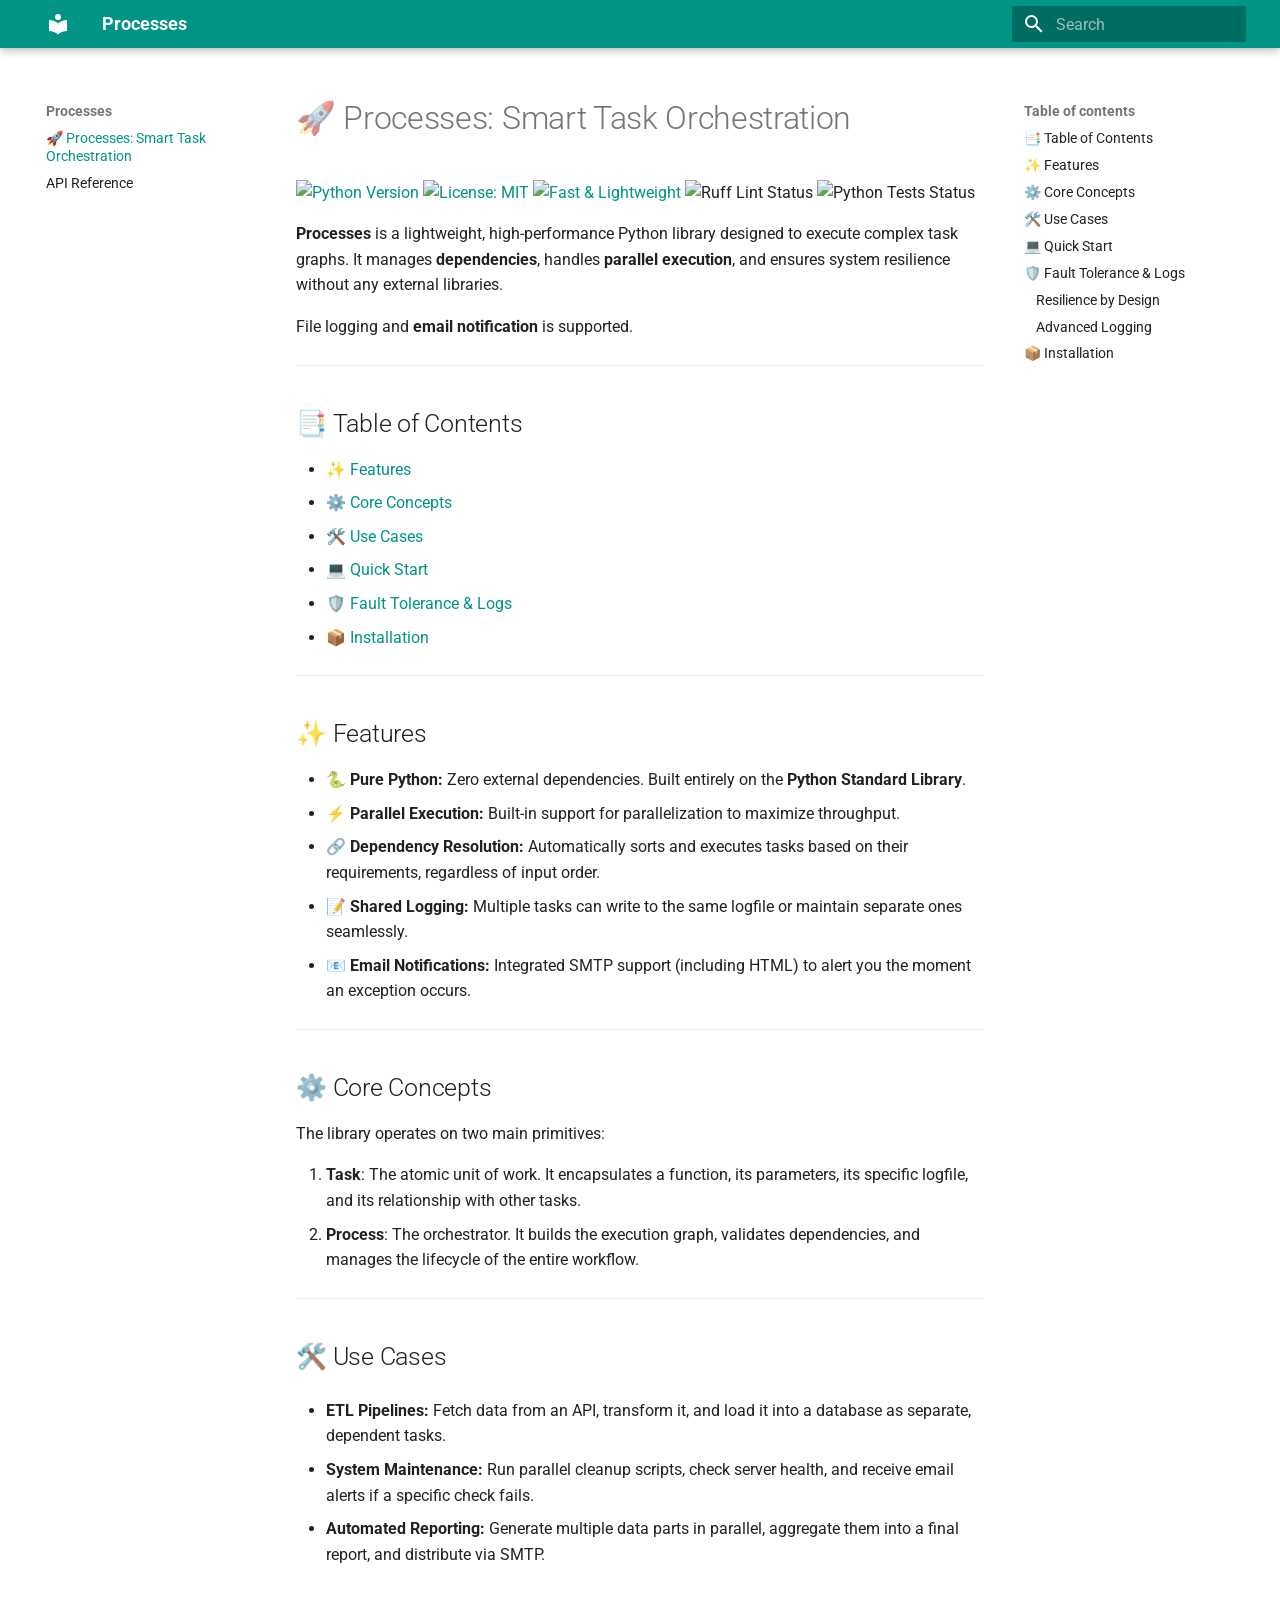
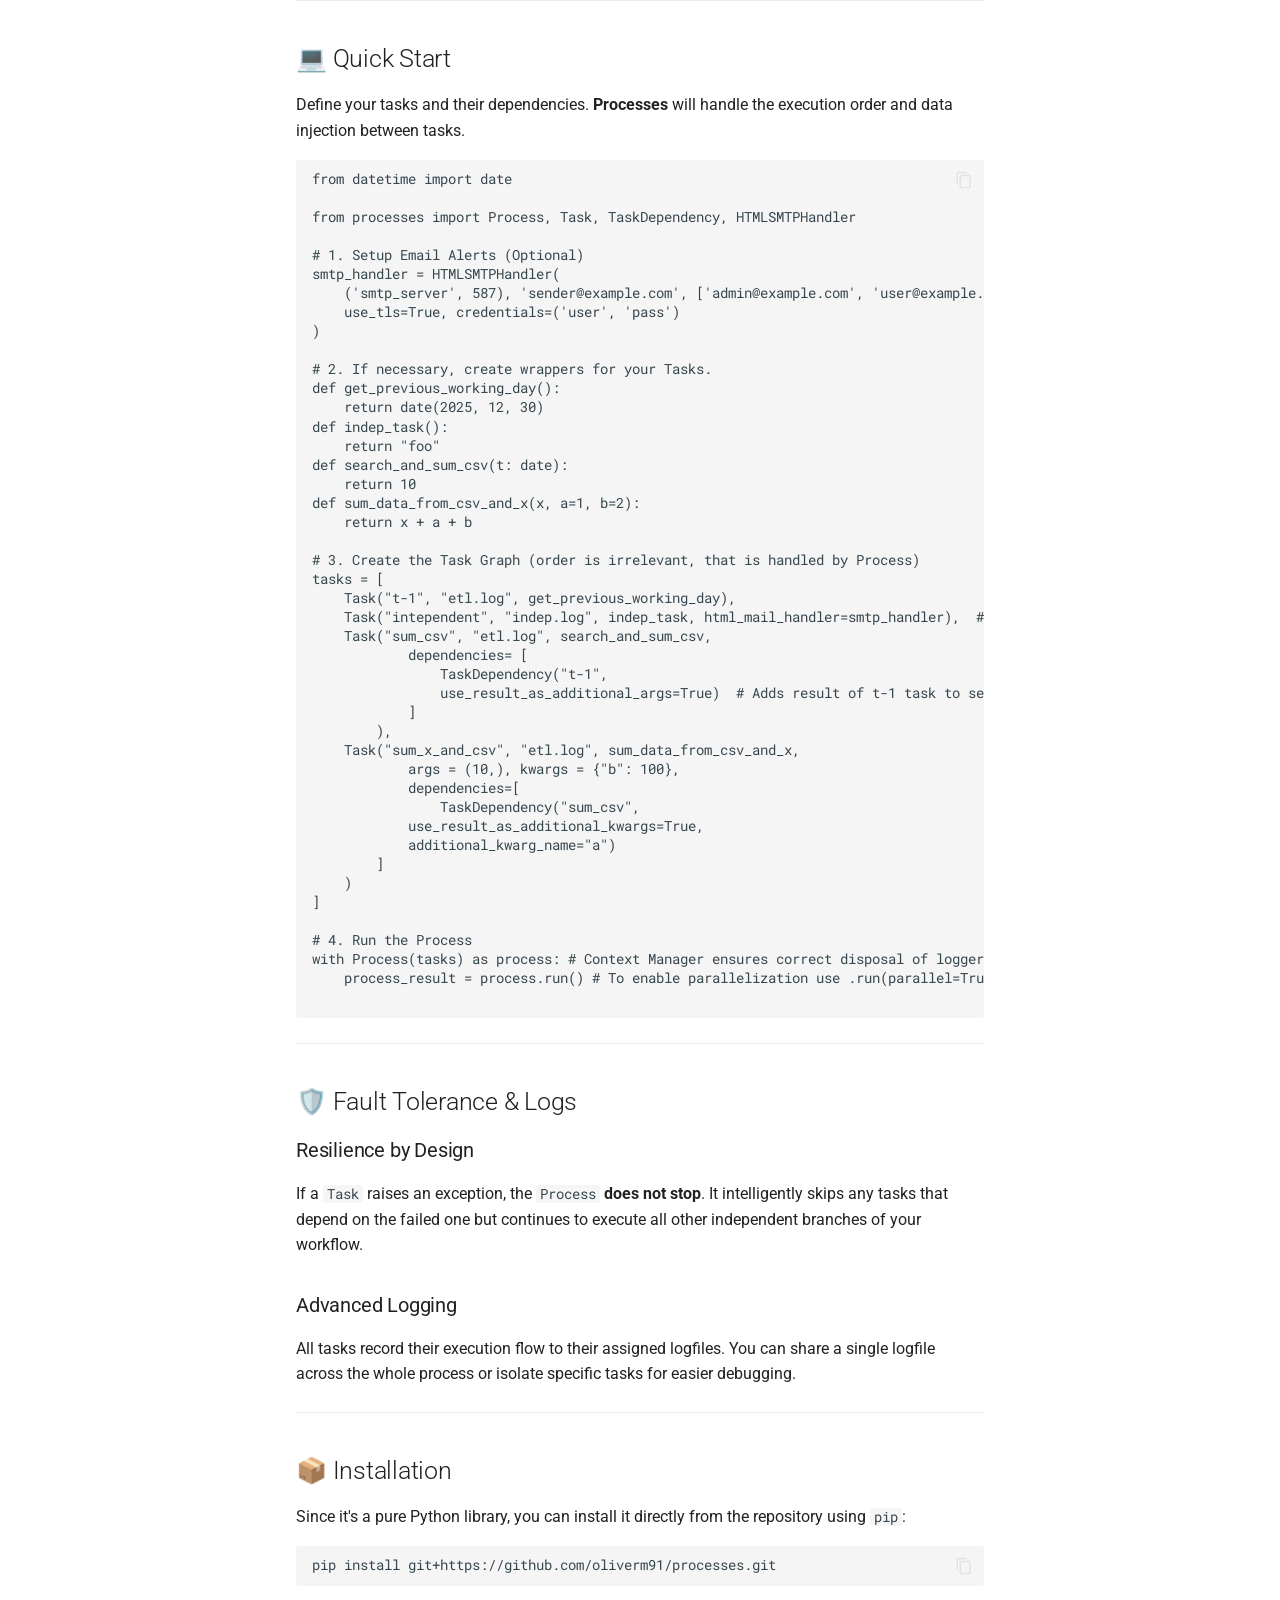
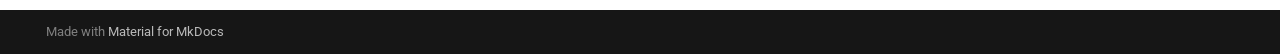
==== index.html @ 7a89c534 "Deployed 24c675c with MkDocs version: 1.6.1" ====
<!doctype html>
<html lang="en" class="no-js">
  <head>
    
      <meta charset="utf-8">
      <meta name="viewport" content="width=device-width,initial-scale=1">
      
      
      
        <link rel="canonical" href="https://oliverm91.github.io/processes/">
      
      
      
        <link rel="next" href="reference/">
      
      
        
      
      
      <link rel="icon" href="assets/images/favicon.png">
      <meta name="generator" content="mkdocs-1.6.1, mkdocs-material-9.7.1">
    
    
      
        <title>Processes</title>
      
    
    
      <link rel="stylesheet" href="assets/stylesheets/main.484c7ddc.min.css">
      
        
        <link rel="stylesheet" href="assets/stylesheets/palette.ab4e12ef.min.css">
      
      


    
    
      
    
    
      
        
        
        <link rel="preconnect" href="https://fonts.gstatic.com" crossorigin>
        <link rel="stylesheet" href="https://fonts.googleapis.com/css?family=Roboto:300,300i,400,400i,700,700i%7CRoboto+Mono:400,400i,700,700i&display=fallback">
        <style>:root{--md-text-font:"Roboto";--md-code-font:"Roboto Mono"}</style>
      
    
    
      <link rel="stylesheet" href="assets/_mkdocstrings.css">
    
    <script>__md_scope=new URL(".",location),__md_hash=e=>[...e].reduce(((e,_)=>(e<<5)-e+_.charCodeAt(0)),0),__md_get=(e,_=localStorage,t=__md_scope)=>JSON.parse(_.getItem(t.pathname+"."+e)),__md_set=(e,_,t=localStorage,a=__md_scope)=>{try{t.setItem(a.pathname+"."+e,JSON.stringify(_))}catch(e){}}</script>
    
      

    
    
  
<meta property="og:type" content="website" />
<meta property="og:title" content="Processes" />
<meta property="og:image" content="https://oliverm91.github.io/processes/assets/images/social/index.png" />
<meta property="og:image:type" content="image/png" />
<meta property="og:image:width" content="1200" />
<meta property="og:image:height" content="630" />
<meta property="og:url" content="https://oliverm91.github.io/processes/" />
<meta property="twitter:card" content="summary_large_image" />
<meta property="twitter:title" content="Processes" />
<meta property="twitter:image" content="https://oliverm91.github.io/processes/assets/images/social/index.png" />
</head>
  
  
    
    
      
    
    
    
    
    <body dir="ltr" data-md-color-scheme="slate" data-md-color-primary="teal" data-md-color-accent="cyan">
  
    
    <input class="md-toggle" data-md-toggle="drawer" type="checkbox" id="__drawer" autocomplete="off">
    <input class="md-toggle" data-md-toggle="search" type="checkbox" id="__search" autocomplete="off">
    <label class="md-overlay" for="__drawer"></label>
    <div data-md-component="skip">
      
        
        <a href="#processes-smart-task-orchestration" class="md-skip">
          Skip to content
        </a>
      
    </div>
    <div data-md-component="announce">
      
    </div>
    
    
      

  

<header class="md-header md-header--shadow" data-md-component="header">
  <nav class="md-header__inner md-grid" aria-label="Header">
    <a href="." title="Processes" class="md-header__button md-logo" aria-label="Processes" data-md-component="logo">
      
  
  <svg xmlns="http://www.w3.org/2000/svg" viewBox="0 0 24 24"><path d="M12 8a3 3 0 0 0 3-3 3 3 0 0 0-3-3 3 3 0 0 0-3 3 3 3 0 0 0 3 3m0 3.54C9.64 9.35 6.5 8 3 8v11c3.5 0 6.64 1.35 9 3.54 2.36-2.19 5.5-3.54 9-3.54V8c-3.5 0-6.64 1.35-9 3.54"/></svg>

    </a>
    <label class="md-header__button md-icon" for="__drawer">
      
      <svg xmlns="http://www.w3.org/2000/svg" viewBox="0 0 24 24"><path d="M3 6h18v2H3zm0 5h18v2H3zm0 5h18v2H3z"/></svg>
    </label>
    <div class="md-header__title" data-md-component="header-title">
      <div class="md-header__ellipsis">
        <div class="md-header__topic">
          <span class="md-ellipsis">
            Processes
          </span>
        </div>
        <div class="md-header__topic" data-md-component="header-topic">
          <span class="md-ellipsis">
            
              🚀 Processes: Smart Task Orchestration
            
          </span>
        </div>
      </div>
    </div>
    
      
        <form class="md-header__option" data-md-component="palette">
  
    
    
    
    <input class="md-option" data-md-color-media="(prefers-color-scheme: dark)" data-md-color-scheme="slate" data-md-color-primary="teal" data-md-color-accent="cyan"  aria-hidden="true"  type="radio" name="__palette" id="__palette_0">
    
  
    
    
    
    <input class="md-option" data-md-color-media="(prefers-color-scheme: light)" data-md-color-scheme="default" data-md-color-primary="teal" data-md-color-accent="cyan"  aria-hidden="true"  type="radio" name="__palette" id="__palette_1">
    
  
</form>
      
    
    
      <script>var palette=__md_get("__palette");if(palette&&palette.color){if("(prefers-color-scheme)"===palette.color.media){var media=matchMedia("(prefers-color-scheme: light)"),input=document.querySelector(media.matches?"[data-md-color-media='(prefers-color-scheme: light)']":"[data-md-color-media='(prefers-color-scheme: dark)']");palette.color.media=input.getAttribute("data-md-color-media"),palette.color.scheme=input.getAttribute("data-md-color-scheme"),palette.color.primary=input.getAttribute("data-md-color-primary"),palette.color.accent=input.getAttribute("data-md-color-accent")}for(var[key,value]of Object.entries(palette.color))document.body.setAttribute("data-md-color-"+key,value)}</script>
    
    
    
      
      
        <label class="md-header__button md-icon" for="__search">
          
          <svg xmlns="http://www.w3.org/2000/svg" viewBox="0 0 24 24"><path d="M9.5 3A6.5 6.5 0 0 1 16 9.5c0 1.61-.59 3.09-1.56 4.23l.27.27h.79l5 5-1.5 1.5-5-5v-.79l-.27-.27A6.52 6.52 0 0 1 9.5 16 6.5 6.5 0 0 1 3 9.5 6.5 6.5 0 0 1 9.5 3m0 2C7 5 5 7 5 9.5S7 14 9.5 14 14 12 14 9.5 12 5 9.5 5"/></svg>
        </label>
        <div class="md-search" data-md-component="search" role="dialog">
  <label class="md-search__overlay" for="__search"></label>
  <div class="md-search__inner" role="search">
    <form class="md-search__form" name="search">
      <input type="text" class="md-search__input" name="query" aria-label="Search" placeholder="Search" autocapitalize="off" autocorrect="off" autocomplete="off" spellcheck="false" data-md-component="search-query" required>
      <label class="md-search__icon md-icon" for="__search">
        
        <svg xmlns="http://www.w3.org/2000/svg" viewBox="0 0 24 24"><path d="M9.5 3A6.5 6.5 0 0 1 16 9.5c0 1.61-.59 3.09-1.56 4.23l.27.27h.79l5 5-1.5 1.5-5-5v-.79l-.27-.27A6.52 6.52 0 0 1 9.5 16 6.5 6.5 0 0 1 3 9.5 6.5 6.5 0 0 1 9.5 3m0 2C7 5 5 7 5 9.5S7 14 9.5 14 14 12 14 9.5 12 5 9.5 5"/></svg>
        
        <svg xmlns="http://www.w3.org/2000/svg" viewBox="0 0 24 24"><path d="M20 11v2H8l5.5 5.5-1.42 1.42L4.16 12l7.92-7.92L13.5 5.5 8 11z"/></svg>
      </label>
      <nav class="md-search__options" aria-label="Search">
        
        <button type="reset" class="md-search__icon md-icon" title="Clear" aria-label="Clear" tabindex="-1">
          
          <svg xmlns="http://www.w3.org/2000/svg" viewBox="0 0 24 24"><path d="M19 6.41 17.59 5 12 10.59 6.41 5 5 6.41 10.59 12 5 17.59 6.41 19 12 13.41 17.59 19 19 17.59 13.41 12z"/></svg>
        </button>
      </nav>
      
    </form>
    <div class="md-search__output">
      <div class="md-search__scrollwrap" tabindex="0" data-md-scrollfix>
        <div class="md-search-result" data-md-component="search-result">
          <div class="md-search-result__meta">
            Initializing search
          </div>
          <ol class="md-search-result__list" role="presentation"></ol>
        </div>
      </div>
    </div>
  </div>
</div>
      
    
    
  </nav>
  
</header>
    
    <div class="md-container" data-md-component="container">
      
      
        
          
        
      
      <main class="md-main" data-md-component="main">
        <div class="md-main__inner md-grid">
          
            
              
              <div class="md-sidebar md-sidebar--primary" data-md-component="sidebar" data-md-type="navigation" >
                <div class="md-sidebar__scrollwrap">
                  <div class="md-sidebar__inner">
                    



<nav class="md-nav md-nav--primary" aria-label="Navigation" data-md-level="0">
  <label class="md-nav__title" for="__drawer">
    <a href="." title="Processes" class="md-nav__button md-logo" aria-label="Processes" data-md-component="logo">
      
  
  <svg xmlns="http://www.w3.org/2000/svg" viewBox="0 0 24 24"><path d="M12 8a3 3 0 0 0 3-3 3 3 0 0 0-3-3 3 3 0 0 0-3 3 3 3 0 0 0 3 3m0 3.54C9.64 9.35 6.5 8 3 8v11c3.5 0 6.64 1.35 9 3.54 2.36-2.19 5.5-3.54 9-3.54V8c-3.5 0-6.64 1.35-9 3.54"/></svg>

    </a>
    Processes
  </label>
  
  <ul class="md-nav__list" data-md-scrollfix>
    
      
      
  
  
    
  
  
  
    <li class="md-nav__item md-nav__item--active">
      
      <input class="md-nav__toggle md-toggle" type="checkbox" id="__toc">
      
      
        
      
      
        <label class="md-nav__link md-nav__link--active" for="__toc">
          
  
  
  <span class="md-ellipsis">
    
  
    🚀 Processes: Smart Task Orchestration
  

    
  </span>
  
  

          <span class="md-nav__icon md-icon"></span>
        </label>
      
      <a href="." class="md-nav__link md-nav__link--active">
        
  
  
  <span class="md-ellipsis">
    
  
    🚀 Processes: Smart Task Orchestration
  

    
  </span>
  
  

      </a>
      
        

<nav class="md-nav md-nav--secondary" aria-label="Table of contents">
  
  
  
    
  
  
    <label class="md-nav__title" for="__toc">
      <span class="md-nav__icon md-icon"></span>
      Table of contents
    </label>
    <ul class="md-nav__list" data-md-component="toc" data-md-scrollfix>
      
        <li class="md-nav__item">
  <a href="#table-of-contents" class="md-nav__link">
    <span class="md-ellipsis">
      
        📑 Table of Contents
      
    </span>
  </a>
  
</li>
      
        <li class="md-nav__item">
  <a href="#features" class="md-nav__link">
    <span class="md-ellipsis">
      
        ✨ Features
      
    </span>
  </a>
  
</li>
      
        <li class="md-nav__item">
  <a href="#core-concepts" class="md-nav__link">
    <span class="md-ellipsis">
      
        ⚙️ Core Concepts
      
    </span>
  </a>
  
</li>
      
        <li class="md-nav__item">
  <a href="#use-cases" class="md-nav__link">
    <span class="md-ellipsis">
      
        🛠️ Use Cases
      
    </span>
  </a>
  
</li>
      
        <li class="md-nav__item">
  <a href="#quick-start" class="md-nav__link">
    <span class="md-ellipsis">
      
        💻 Quick Start
      
    </span>
  </a>
  
</li>
      
        <li class="md-nav__item">
  <a href="#fault-tolerance-logs" class="md-nav__link">
    <span class="md-ellipsis">
      
        🛡️ Fault Tolerance &amp; Logs
      
    </span>
  </a>
  
    <nav class="md-nav" aria-label="🛡️ Fault Tolerance &amp; Logs">
      <ul class="md-nav__list">
        
          <li class="md-nav__item">
  <a href="#resilience-by-design" class="md-nav__link">
    <span class="md-ellipsis">
      
        Resilience by Design
      
    </span>
  </a>
  
</li>
        
          <li class="md-nav__item">
  <a href="#advanced-logging" class="md-nav__link">
    <span class="md-ellipsis">
      
        Advanced Logging
      
    </span>
  </a>
  
</li>
        
      </ul>
    </nav>
  
</li>
      
        <li class="md-nav__item">
  <a href="#installation" class="md-nav__link">
    <span class="md-ellipsis">
      
        📦 Installation
      
    </span>
  </a>
  
</li>
      
    </ul>
  
</nav>
      
    </li>
  

    
      
      
  
  
  
  
    <li class="md-nav__item">
      <a href="reference/" class="md-nav__link">
        
  
  
  <span class="md-ellipsis">
    
  
    API Reference
  

    
  </span>
  
  

      </a>
    </li>
  

    
  </ul>
</nav>
                  </div>
                </div>
              </div>
            
            
              
              <div class="md-sidebar md-sidebar--secondary" data-md-component="sidebar" data-md-type="toc" >
                <div class="md-sidebar__scrollwrap">
                  <div class="md-sidebar__inner">
                    

<nav class="md-nav md-nav--secondary" aria-label="Table of contents">
  
  
  
    
  
  
    <label class="md-nav__title" for="__toc">
      <span class="md-nav__icon md-icon"></span>
      Table of contents
    </label>
    <ul class="md-nav__list" data-md-component="toc" data-md-scrollfix>
      
        <li class="md-nav__item">
  <a href="#table-of-contents" class="md-nav__link">
    <span class="md-ellipsis">
      
        📑 Table of Contents
      
    </span>
  </a>
  
</li>
      
        <li class="md-nav__item">
  <a href="#features" class="md-nav__link">
    <span class="md-ellipsis">
      
        ✨ Features
      
    </span>
  </a>
  
</li>
      
        <li class="md-nav__item">
  <a href="#core-concepts" class="md-nav__link">
    <span class="md-ellipsis">
      
        ⚙️ Core Concepts
      
    </span>
  </a>
  
</li>
      
        <li class="md-nav__item">
  <a href="#use-cases" class="md-nav__link">
    <span class="md-ellipsis">
      
        🛠️ Use Cases
      
    </span>
  </a>
  
</li>
      
        <li class="md-nav__item">
  <a href="#quick-start" class="md-nav__link">
    <span class="md-ellipsis">
      
        💻 Quick Start
      
    </span>
  </a>
  
</li>
      
        <li class="md-nav__item">
  <a href="#fault-tolerance-logs" class="md-nav__link">
    <span class="md-ellipsis">
      
        🛡️ Fault Tolerance &amp; Logs
      
    </span>
  </a>
  
    <nav class="md-nav" aria-label="🛡️ Fault Tolerance &amp; Logs">
      <ul class="md-nav__list">
        
          <li class="md-nav__item">
  <a href="#resilience-by-design" class="md-nav__link">
    <span class="md-ellipsis">
      
        Resilience by Design
      
    </span>
  </a>
  
</li>
        
          <li class="md-nav__item">
  <a href="#advanced-logging" class="md-nav__link">
    <span class="md-ellipsis">
      
        Advanced Logging
      
    </span>
  </a>
  
</li>
        
      </ul>
    </nav>
  
</li>
      
        <li class="md-nav__item">
  <a href="#installation" class="md-nav__link">
    <span class="md-ellipsis">
      
        📦 Installation
      
    </span>
  </a>
  
</li>
      
    </ul>
  
</nav>
                  </div>
                </div>
              </div>
            
          
          
            <div class="md-content" data-md-component="content">
              
              <article class="md-content__inner md-typeset">
                
                  



<h1 id="processes-smart-task-orchestration">🚀 Processes: Smart Task Orchestration</h1>
<p><a href="https://www.python.org/"><img alt="Python Version" src="https://img.shields.io/badge/python-3.10%2B-blue.svg" /></a>
<a href="https://opensource.org/licenses/MIT"><img alt="License: MIT" src="https://img.shields.io/badge/License-MIT-yellow.svg" /></a>
<a href="#"><img alt="Fast &amp; Lightweight" src="https://img.shields.io/badge/Library-Pure%20Python-green.svg" /></a>
<img alt="Ruff Lint Status" src="https://github.com/oliverm91/processes/actions/workflows/lint.yml/badge.svg?branch=main" />
<img alt="Python Tests Status" src="https://github.com/oliverm91/processes/actions/workflows/tests.yml/badge.svg?branch=main" /></p>
<p><strong>Processes</strong> is a lightweight, high-performance Python library designed to execute complex task graphs. It manages <strong>dependencies</strong>, handles <strong>parallel execution</strong>, and ensures system resilience without any external libraries.</p>
<p>File logging and <strong>email notification</strong> is supported.</p>
<hr />
<h2 id="table-of-contents">📑 Table of Contents</h2>
<ul>
<li><a href="#-features">✨ Features</a></li>
<li><a href="#️-core-concepts">⚙️ Core Concepts</a></li>
<li><a href="#️-use-cases">🛠️ Use Cases</a></li>
<li><a href="#-quick-start">💻 Quick Start</a></li>
<li><a href="#️-fault-tolerance--logs">🛡️ Fault Tolerance &amp; Logs</a></li>
<li><a href="#-installation">📦 Installation</a></li>
</ul>
<hr />
<h2 id="features">✨ Features</h2>
<ul>
<li><strong>🐍 Pure Python:</strong> Zero external dependencies. Built entirely on the <strong>Python Standard Library</strong>.</li>
<li><strong>⚡ Parallel Execution:</strong> Built-in support for parallelization to maximize throughput.</li>
<li><strong>🔗 Dependency Resolution:</strong> Automatically sorts and executes tasks based on their requirements, regardless of input order.</li>
<li><strong>📝 Shared Logging:</strong> Multiple tasks can write to the same logfile or maintain separate ones seamlessly.</li>
<li><strong>📧 Email Notifications:</strong> Integrated SMTP support (including HTML) to alert you the moment an exception occurs.</li>
</ul>
<hr />
<h2 id="core-concepts">⚙️ Core Concepts</h2>
<p>The library operates on two main primitives:</p>
<ol>
<li><strong>Task</strong>: The atomic unit of work. It encapsulates a function, its parameters, its specific logfile, and its relationship with other tasks.</li>
<li><strong>Process</strong>: The orchestrator. It builds the execution graph, validates dependencies, and manages the lifecycle of the entire workflow.</li>
</ol>
<hr />
<h2 id="use-cases">🛠️ Use Cases</h2>
<ul>
<li>
<p><strong>ETL Pipelines:</strong> Fetch data from an API, transform it, and load it into a database as separate, dependent tasks.</p>
</li>
<li>
<p><strong>System Maintenance:</strong> Run parallel cleanup scripts, check server health, and receive email alerts if a specific check fails.</p>
</li>
<li>
<p><strong>Automated Reporting:</strong> Generate multiple data parts in parallel, aggregate them into a final report, and distribute via SMTP.</p>
</li>
</ul>
<hr />
<h2 id="quick-start">💻 Quick Start</h2>
<p>Define your tasks and their dependencies. <strong>Processes</strong> will handle the execution order and data injection between tasks.</p>
<pre><code class="language-python">from datetime import date

from processes import Process, Task, TaskDependency, HTMLSMTPHandler

# 1. Setup Email Alerts (Optional)
smtp_handler = HTMLSMTPHandler(
    ('smtp_server', 587), 'sender@example.com', ['admin@example.com', 'user@example.com'], 
    use_tls=True, credentials=('user', 'pass')
)

# 2. If necessary, create wrappers for your Tasks.
def get_previous_working_day():
    return date(2025, 12, 30)
def indep_task():
    return &quot;foo&quot;
def search_and_sum_csv(t: date):
    return 10
def sum_data_from_csv_and_x(x, a=1, b=2):
    return x + a + b

# 3. Create the Task Graph (order is irrelevant, that is handled by Process)
tasks = [
    Task(&quot;t-1&quot;, &quot;etl.log&quot;, get_previous_working_day),
    Task(&quot;intependent&quot;, &quot;indep.log&quot;, indep_task, html_mail_handler=smtp_handler),  # This task will send email on failure
    Task(&quot;sum_csv&quot;, &quot;etl.log&quot;, search_and_sum_csv,
            dependencies= [
                TaskDependency(&quot;t-1&quot;,
                use_result_as_additional_args=True)  # Adds result of t-1 task to search_and_sum_csv function as aditional args
            ]
        ),
    Task(&quot;sum_x_and_csv&quot;, &quot;etl.log&quot;, sum_data_from_csv_and_x,
            args = (10,), kwargs = {&quot;b&quot;: 100},
            dependencies=[
                TaskDependency(&quot;sum_csv&quot;,
            use_result_as_additional_kwargs=True,
            additional_kwarg_name=&quot;a&quot;)
        ]
    )
]

# 4. Run the Process
with Process(tasks) as process: # Context Manager ensures correct disposal of loggers
    process_result = process.run() # To enable parallelization use .run(parallel=True)

</code></pre>
<hr />
<h2 id="fault-tolerance-logs">🛡️ Fault Tolerance &amp; Logs</h2>
<h3 id="resilience-by-design">Resilience by Design</h3>
<p>If a <code>Task</code> raises an exception, the <code>Process</code> <strong>does not stop</strong>. It intelligently skips any tasks that depend on the failed one but continues to execute all other independent branches of your workflow.</p>
<h3 id="advanced-logging">Advanced Logging</h3>
<p>All tasks record their execution flow to their assigned logfiles. You can share a single logfile across the whole process or isolate specific tasks for easier debugging.</p>
<hr />
<h2 id="installation">📦 Installation</h2>
<p>Since it's a pure Python library, you can install it directly from the repository using <code>pip</code>:</p>
<pre><code class="language-bash">pip install git+https://github.com/oliverm91/processes.git
</code></pre>












                
              </article>
            </div>
          
          
<script>var target=document.getElementById(location.hash.slice(1));target&&target.name&&(target.checked=target.name.startsWith("__tabbed_"))</script>
        </div>
        
          <button type="button" class="md-top md-icon" data-md-component="top" hidden>
  
  <svg xmlns="http://www.w3.org/2000/svg" viewBox="0 0 24 24"><path d="M13 20h-2V8l-5.5 5.5-1.42-1.42L12 4.16l7.92 7.92-1.42 1.42L13 8z"/></svg>
  Back to top
</button>
        
      </main>
      
        <footer class="md-footer">
  
  <div class="md-footer-meta md-typeset">
    <div class="md-footer-meta__inner md-grid">
      <div class="md-copyright">
  
  
    Made with
    <a href="https://squidfunk.github.io/mkdocs-material/" target="_blank" rel="noopener">
      Material for MkDocs
    </a>
  
</div>
      
    </div>
  </div>
</footer>
      
    </div>
    <div class="md-dialog" data-md-component="dialog">
      <div class="md-dialog__inner md-typeset"></div>
    </div>
    
    
    
      
      
      <script id="__config" type="application/json">{"annotate": null, "base": ".", "features": ["navigation.sections", "content.code.copy", "navigation.top", "navigation.tracking"], "search": "assets/javascripts/workers/search.2c215733.min.js", "tags": null, "translations": {"clipboard.copied": "Copied to clipboard", "clipboard.copy": "Copy to clipboard", "search.result.more.one": "1 more on this page", "search.result.more.other": "# more on this page", "search.result.none": "No matching documents", "search.result.one": "1 matching document", "search.result.other": "# matching documents", "search.result.placeholder": "Type to start searching", "search.result.term.missing": "Missing", "select.version": "Select version"}, "version": null}</script>
    
    
      <script src="assets/javascripts/bundle.79ae519e.min.js"></script>
      
    
  </body>
</html>
---- assets/stylesheets/main.484c7ddc.min.css ----
@charset "UTF-8";html{-webkit-text-size-adjust:none;-moz-text-size-adjust:none;text-size-adjust:none;box-sizing:border-box}*,:after,:before{box-sizing:inherit}@media (prefers-reduced-motion){*,:after,:before{transition:none!important}}body{margin:0}a,button,input,label{-webkit-tap-highlight-color:transparent}a{color:inherit;text-decoration:none}hr{border:0;box-sizing:initial;display:block;height:.05rem;overflow:visible;padding:0}small{font-size:80%}sub,sup{line-height:1em}img{border-style:none}table{border-collapse:initial;border-spacing:0}td,th{font-weight:400;vertical-align:top}button{background:#0000;border:0;font-family:inherit;font-size:inherit;margin:0;padding:0}input{border:0;outline:none}:root{--md-primary-fg-color:#4051b5;--md-primary-fg-color--light:#5d6cc0;--md-primary-fg-color--dark:#303fa1;--md-primary-bg-color:#fff;--md-primary-bg-color--light:#ffffffb3;--md-accent-fg-color:#526cfe;--md-accent-fg-color--transparent:#526cfe1a;--md-accent-bg-color:#fff;--md-accent-bg-color--light:#ffffffb3}[data-md-color-scheme=default]{color-scheme:light}[data-md-color-scheme=default] img[src$="#gh-dark-mode-only"],[data-md-color-scheme=default] img[src$="#only-dark"]{display:none}:root,[data-md-color-scheme=default]{--md-hue:225deg;--md-default-fg-color:#000000de;--md-default-fg-color--light:#0000008a;--md-default-fg-color--lighter:#00000052;--md-default-fg-color--lightest:#00000012;--md-default-bg-color:#fff;--md-default-bg-color--light:#ffffffb3;--md-default-bg-color--lighter:#ffffff4d;--md-default-bg-color--lightest:#ffffff1f;--md-code-fg-color:#36464e;--md-code-bg-color:#f5f5f5;--md-code-bg-color--light:#f5f5f5b3;--md-code-bg-color--lighter:#f5f5f54d;--md-code-hl-color:#4287ff;--md-code-hl-color--light:#4287ff1a;--md-code-hl-number-color:#d52a2a;--md-code-hl-special-color:#db1457;--md-code-hl-function-color:#a846b9;--md-code-hl-constant-color:#6e59d9;--md-code-hl-keyword-color:#3f6ec6;--md-code-hl-string-color:#1c7d4d;--md-code-hl-name-color:var(--md-code-fg-color);--md-code-hl-operator-color:var(--md-default-fg-color--light);--md-code-hl-punctuation-color:var(--md-default-fg-color--light);--md-code-hl-comment-color:var(--md-default-fg-color--light);--md-code-hl-generic-color:var(--md-default-fg-color--light);--md-code-hl-variable-color:var(--md-default-fg-color--light);--md-typeset-color:var(--md-default-fg-color);--md-typeset-a-color:var(--md-primary-fg-color);--md-typeset-del-color:#f5503d26;--md-typeset-ins-color:#0bd57026;--md-typeset-kbd-color:#fafafa;--md-typeset-kbd-accent-color:#fff;--md-typeset-kbd-border-color:#b8b8b8;--md-typeset-mark-color:#ffff0080;--md-typeset-table-color:#0000001f;--md-typeset-table-color--light:rgba(0,0,0,.035);--md-admonition-fg-color:var(--md-default-fg-color);--md-admonition-bg-color:var(--md-default-bg-color);--md-warning-fg-color:#000000de;--md-warning-bg-color:#ff9;--md-footer-fg-color:#fff;--md-footer-fg-color--light:#ffffffb3;--md-footer-fg-color--lighter:#ffffff73;--md-footer-bg-color:#000000de;--md-footer-bg-color--dark:#00000052;--md-shadow-z1:0 0.2rem 0.5rem #0000000d,0 0 0.05rem #0000001a;--md-shadow-z2:0 0.2rem 0.5rem #0000001a,0 0 0.05rem #00000040;--md-shadow-z3:0 0.2rem 0.5rem #0003,0 0 0.05rem #00000059}.md-icon svg{fill:currentcolor;display:block;height:1.2rem;width:1.2rem}body{-webkit-font-smoothing:antialiased;-moz-osx-font-smoothing:grayscale;--md-text-font-family:var(--md-text-font,_),-apple-system,BlinkMacSystemFont,Helvetica,Arial,sans-serif;--md-code-font-family:var(--md-code-font,_),SFMono-Regular,Consolas,Menlo,monospace}aside,body,input{font-feature-settings:"kern","liga";color:var(--md-typeset-color);font-family:var(--md-text-font-family)}code,kbd,pre{font-feature-settings:"kern";font-family:var(--md-code-font-family)}:root{--md-typeset-table-sort-icon:url('data:image/svg+xml;charset=utf-8,<svg xmlns="http://www.w3.org/2000/svg" viewBox="0 0 24 24"><path d="m18 21-4-4h3V7h-3l4-4 4 4h-3v10h3M2 19v-2h10v2M2 13v-2h7v2M2 7V5h4v2z"/></svg>');--md-typeset-table-sort-icon--asc:url('data:image/svg+xml;charset=utf-8,<svg xmlns="http://www.w3.org/2000/svg" viewBox="0 0 24 24"><path d="M19 17h3l-4 4-4-4h3V3h2M2 17h10v2H2M6 5v2H2V5m0 6h7v2H2z"/></svg>');--md-typeset-table-sort-icon--desc:url('data:image/svg+xml;charset=utf-8,<svg xmlns="http://www.w3.org/2000/svg" viewBox="0 0 24 24"><path d="M19 7h3l-4-4-4 4h3v14h2M2 17h10v2H2M6 5v2H2V5m0 6h7v2H2z"/></svg>')}.md-typeset{-webkit-print-color-adjust:exact;color-adjust:exact;font-size:.8rem;line-height:1.6;overflow-wrap:break-word}@media print{.md-typeset{font-size:.68rem}}.md-typeset blockquote,.md-typeset dl,.md-typeset figure,.md-typeset ol,.md-typeset pre,.md-typeset ul{margin-bottom:1em;margin-top:1em}.md-typeset h1{color:var(--md-default-fg-color--light);font-size:2em;line-height:1.3;margin:0 0 1.25em}.md-typeset h1,.md-typeset h2{font-weight:300;letter-spacing:-.01em}.md-typeset h2{font-size:1.5625em;line-height:1.4;margin:1.6em 0 .64em}.md-typeset h3{font-size:1.25em;font-weight:400;letter-spacing:-.01em;line-height:1.5;margin:1.6em 0 .8em}.md-typeset h2+h3{margin-top:.8em}.md-typeset h4{font-weight:700;letter-spacing:-.01em;margin:1em 0}.md-typeset h5,.md-typeset h6{color:var(--md-default-fg-color--light);font-size:.8em;font-weight:700;letter-spacing:-.01em;margin:1.25em 0}.md-typeset h5{text-transform:uppercase}.md-typeset h5 code{text-transform:none}.md-typeset hr{border-bottom:.05rem solid var(--md-default-fg-color--lightest);display:flow-root;margin:1.5em 0}.md-typeset a{color:var(--md-typeset-a-color);word-break:break-word}.md-typeset a,.md-typeset a:before{transition:color 125ms}.md-typeset a:focus,.md-typeset a:hover{color:var(--md-accent-fg-color)}.md-typeset a:focus code,.md-typeset a:hover code{background-color:var(--md-accent-fg-color--transparent);color:var(--md-accent-fg-color)}.md-typeset a code{color:var(--md-typeset-a-color)}.md-typeset a.focus-visible{outline-color:var(--md-accent-fg-color);outline-offset:.2rem}.md-typeset code,.md-typeset kbd,.md-typeset pre{color:var(--md-code-fg-color);direction:ltr;font-variant-ligatures:none;transition:background-color 125ms}@media print{.md-typeset code,.md-typeset kbd,.md-typeset pre{white-space:pre-wrap}}.md-typeset code{background-color:var(--md-code-bg-color);border-radius:.1rem;-webkit-box-decoration-break:clone;box-decoration-break:clone;font-size:.85em;padding:0 .2941176471em;transition:color 125ms,background-color 125ms;word-break:break-word}.md-typeset code:not(.focus-visible){-webkit-tap-highlight-color:transparent;outline:none}.md-typeset pre{display:flow-root;line-height:1.4;position:relative}.md-typeset pre>code{-webkit-box-decoration-break:slice;box-decoration-break:slice;box-shadow:none;display:block;margin:0;outline-color:var(--md-accent-fg-color);overflow:auto;padding:.7720588235em 1.1764705882em;scrollbar-color:var(--md-default-fg-color--lighter) #0000;scrollbar-width:thin;touch-action:auto;word-break:normal}.md-typeset pre>code:hover{scrollbar-color:var(--md-accent-fg-color) #0000}.md-typeset pre>code::-webkit-scrollbar{height:.2rem;width:.2rem}.md-typeset pre>code::-webkit-scrollbar-thumb{background-color:var(--md-default-fg-color--lighter)}.md-typeset pre>code::-webkit-scrollbar-thumb:hover{background-color:var(--md-accent-fg-color)}.md-typeset kbd{background-color:var(--md-typeset-kbd-color);border-radius:.1rem;box-shadow:0 .1rem 0 .05rem var(--md-typeset-kbd-border-color),0 .1rem 0 var(--md-typeset-kbd-border-color),0 -.1rem .2rem var(--md-typeset-kbd-accent-color) inset;color:var(--md-default-fg-color);display:inline-block;font-size:.75em;padding:0 .6666666667em;vertical-align:text-top;word-break:break-word}.md-typeset mark{background-color:var(--md-typeset-mark-color);-webkit-box-decoration-break:clone;box-decoration-break:clone;color:inherit;word-break:break-word}.md-typeset abbr{cursor:help;text-decoration:none}.md-typeset [data-preview],.md-typeset abbr{border-bottom:.05rem dotted var(--md-default-fg-color--light)}.md-typeset small{opacity:.75}[dir=ltr] .md-typeset sub,[dir=ltr] .md-typeset sup{margin-left:.078125em}[dir=rtl] .md-typeset sub,[dir=rtl] .md-typeset sup{margin-right:.078125em}[dir=ltr] .md-typeset blockquote{padding-left:.6rem}[dir=rtl] .md-typeset blockquote{padding-right:.6rem}[dir=ltr] .md-typeset blockquote{border-left:.2rem solid var(--md-default-fg-color--lighter)}[dir=rtl] .md-typeset blockquote{border-right:.2rem solid var(--md-default-fg-color--lighter)}.md-typeset blockquote{color:var(--md-default-fg-color--light);margin-left:0;margin-right:0}.md-typeset ul{list-style-type:disc}.md-typeset ul[type]{list-style-type:revert-layer}[dir=ltr] .md-typeset ol,[dir=ltr] .md-typeset ul{margin-left:.625em}[dir=rtl] .md-typeset ol,[dir=rtl] .md-typeset ul{margin-right:.625em}.md-typeset ol,.md-typeset ul{padding:0}.md-typeset ol:not([hidden]),.md-typeset ul:not([hidden]){display:flow-root}.md-typeset ol ol,.md-typeset ul ol{list-style-type:lower-alpha}.md-typeset ol ol ol,.md-typeset ul ol ol{list-style-type:lower-roman}.md-typeset ol ol ol ol,.md-typeset ul ol ol ol{list-style-type:upper-alpha}.md-typeset ol ol ol ol ol,.md-typeset ul ol ol ol ol{list-style-type:upper-roman}.md-typeset ol[type],.md-typeset ul[type]{list-style-type:revert-layer}[dir=ltr] .md-typeset ol li,[dir=ltr] .md-typeset ul li{margin-left:1.25em}[dir=rtl] .md-typeset ol li,[dir=rtl] .md-typeset ul li{margin-right:1.25em}.md-typeset ol li,.md-typeset ul li{margin-bottom:.5em}.md-typeset ol li blockquote,.md-typeset ol li p,.md-typeset ul li blockquote,.md-typeset ul li p{margin:.5em 0}.md-typeset ol li:last-child,.md-typeset ul li:last-child{margin-bottom:0}[dir=ltr] .md-typeset ol li ol,[dir=ltr] .md-typeset ol li ul,[dir=ltr] .md-typeset ul li ol,[dir=ltr] .md-typeset ul li ul{margin-left:.625em}[dir=rtl] .md-typeset ol li ol,[dir=rtl] .md-typeset ol li ul,[dir=rtl] .md-typeset ul li ol,[dir=rtl] .md-typeset ul li ul{margin-right:.625em}.md-typeset ol li ol,.md-typeset ol li ul,.md-typeset ul li ol,.md-typeset ul li ul{margin-bottom:.5em;margin-top:.5em}[dir=ltr] .md-typeset dd{margin-left:1.875em}[dir=rtl] .md-typeset dd{margin-right:1.875em}.md-typeset dd{margin-bottom:1.5em;margin-top:1em}.md-typeset img,.md-typeset svg,.md-typeset video{height:auto;max-width:100%}.md-typeset img[align=left]{margin:1em 1em 1em 0}.md-typeset img[align=right]{margin:1em 0 1em 1em}.md-typeset img[align]:only-child{margin-top:0}.md-typeset figure{display:flow-root;margin:1em auto;max-width:100%;text-align:center;width:fit-content}.md-typeset figure img{display:block;margin:0 auto}.md-typeset figcaption{font-style:italic;margin:1em auto;max-width:24rem}.md-typeset iframe{max-width:100%}.md-typeset table:not([class]){background-color:var(--md-default-bg-color);border:.05rem solid var(--md-typeset-table-color);border-radius:.1rem;display:inline-block;font-size:.64rem;max-width:100%;overflow:auto;touch-action:auto}@media print{.md-typeset table:not([class]){display:table}}.md-typeset table:not([class])+*{margin-top:1.5em}.md-typeset table:not([class]) td>:first-child,.md-typeset table:not([class]) th>:first-child{margin-top:0}.md-typeset table:not([class]) td>:last-child,.md-typeset table:not([class]) th>:last-child{margin-bottom:0}.md-typeset table:not([class]) td:not([align]),.md-typeset table:not([class]) th:not([align]){text-align:left}[dir=rtl] .md-typeset table:not([class]) td:not([align]),[dir=rtl] .md-typeset table:not([class]) th:not([align]){text-align:right}.md-typeset table:not([class]) th{font-weight:700;min-width:5rem;padding:.9375em 1.25em;vertical-align:top}.md-typeset table:not([class]) td{border-top:.05rem solid var(--md-typeset-table-color);padding:.9375em 1.25em;vertical-align:top}.md-typeset table:not([class]) tbody tr{transition:background-color 125ms}.md-typeset table:not([class]) tbody tr:hover{background-color:var(--md-typeset-table-color--light);box-shadow:0 .05rem 0 var(--md-default-bg-color) inset}.md-typeset table:not([class]) a{word-break:normal}.md-typeset table th[role=columnheader]{cursor:pointer}[dir=ltr] .md-typeset table th[role=columnheader]:after{margin-left:.5em}[dir=rtl] .md-typeset table th[role=columnheader]:after{margin-right:.5em}.md-typeset table th[role=columnheader]:after{content:"";display:inline-block;height:1.2em;-webkit-mask-image:var(--md-typeset-table-sort-icon);mask-image:var(--md-typeset-table-sort-icon);-webkit-mask-repeat:no-repeat;mask-repeat:no-repeat;-webkit-mask-size:contain;mask-size:contain;transition:background-color 125ms;vertical-align:text-bottom;width:1.2em}.md-typeset table th[role=columnheader]:hover:after{background-color:var(--md-default-fg-color--lighter)}.md-typeset table th[role=columnheader][aria-sort=ascending]:after{background-color:var(--md-default-fg-color--light);-webkit-mask-image:var(--md-typeset-table-sort-icon--asc);mask-image:var(--md-typeset-table-sort-icon--asc)}.md-typeset table th[role=columnheader][aria-sort=descending]:after{background-color:var(--md-default-fg-color--light);-webkit-mask-image:var(--md-typeset-table-sort-icon--desc);mask-image:var(--md-typeset-table-sort-icon--desc)}.md-typeset__scrollwrap{margin:1em -.8rem;overflow-x:auto;touch-action:auto}.md-typeset__table{display:inline-block;margin-bottom:.5em;padding:0 .8rem}@media print{.md-typeset__table{display:block}}html .md-typeset__table table{display:table;margin:0;overflow:hidden;width:100%}@media screen and (max-width:44.984375em){.md-content__inner>pre{margin:1em -.8rem}.md-content__inner>pre code{border-radius:0}}.md-typeset .md-author{border-radius:100%;display:block;flex-shrink:0;height:1.6rem;overflow:hidden;position:relative;transition:color 125ms,transform 125ms;width:1.6rem}.md-typeset .md-author img{display:block}.md-typeset .md-author--more{background:var(--md-default-fg-color--lightest);color:var(--md-default-fg-color--lighter);font-size:.6rem;font-weight:700;line-height:1.6rem;text-align:center}.md-typeset .md-author--long{height:2.4rem;width:2.4rem}.md-typeset a.md-author{transform:scale(1)}.md-typeset a.md-author img{border-radius:100%;filter:grayscale(100%) opacity(75%);transition:filter 125ms}.md-typeset a.md-author:focus,.md-typeset a.md-author:hover{transform:scale(1.1);z-index:1}.md-typeset a.md-author:focus img,.md-typeset a.md-author:hover img{filter:grayscale(0)}.md-banner{background-color:var(--md-footer-bg-color);color:var(--md-footer-fg-color);overflow:auto}@media print{.md-banner{display:none}}.md-banner--warning{background-color:var(--md-warning-bg-color);color:var(--md-warning-fg-color)}.md-banner__inner{font-size:.7rem;margin:.6rem auto;padding:0 .8rem}[dir=ltr] .md-banner__button{float:right}[dir=rtl] .md-banner__button{float:left}.md-banner__button{color:inherit;cursor:pointer;transition:opacity .25s}.no-js .md-banner__button{display:none}.md-banner__button:hover{opacity:.7}html{font-size:125%;height:100%;overflow-x:hidden}@media screen and (min-width:100em){html{font-size:137.5%}}@media screen and (min-width:125em){html{font-size:150%}}body{background-color:var(--md-default-bg-color);display:flex;flex-direction:column;font-size:.5rem;min-height:100%;position:relative;width:100%}@media print{body{display:block}}@media screen and (max-width:59.984375em){body[data-md-scrolllock]{position:fixed}}.md-grid{margin-left:auto;margin-right:auto;max-width:61rem}.md-container{display:flex;flex-direction:column;flex-grow:1}@media print{.md-container{display:block}}.md-main{flex-grow:1}.md-main__inner{display:flex;height:100%;margin-top:1.5rem}.md-ellipsis{overflow:hidden;text-overflow:ellipsis}.md-toggle{display:none}.md-option{height:0;opacity:0;position:absolute;width:0}.md-option:checked+label:not([hidden]){display:block}.md-option.focus-visible+label{outline-color:var(--md-accent-fg-color);outline-style:auto}.md-skip{background-color:var(--md-default-fg-color);border-radius:.1rem;color:var(--md-default-bg-color);font-size:.64rem;margin:.5rem;opacity:0;outline-color:var(--md-accent-fg-color);padding:.3rem .5rem;position:fixed;transform:translateY(.4rem);z-index:-1}.md-skip:focus{opacity:1;transform:translateY(0);transition:transform .25s cubic-bezier(.4,0,.2,1),opacity 175ms 75ms;z-index:10}@page{margin:25mm}:root{--md-clipboard-icon:url('data:image/svg+xml;charset=utf-8,<svg xmlns="http://www.w3.org/2000/svg" viewBox="0 0 24 24"><path d="M19 21H8V7h11m0-2H8a2 2 0 0 0-2 2v14a2 2 0 0 0 2 2h11a2 2 0 0 0 2-2V7a2 2 0 0 0-2-2m-3-4H4a2 2 0 0 0-2 2v14h2V3h12z"/></svg>')}.md-clipboard{border-radius:.1rem;color:var(--md-default-fg-color--lightest);cursor:pointer;height:1.5em;outline-color:var(--md-accent-fg-color);outline-offset:.1rem;transition:color .25s;width:1.5em;z-index:1}@media print{.md-clipboard{display:none}}.md-clipboard:not(.focus-visible){-webkit-tap-highlight-color:transparent;outline:none}:hover>.md-clipboard{color:var(--md-default-fg-color--light)}.md-clipboard:focus,.md-clipboard:hover{color:var(--md-accent-fg-color)}.md-clipboard:after{background-color:currentcolor;content:"";display:block;height:1.125em;margin:0 auto;-webkit-mask-image:var(--md-clipboard-icon);mask-image:var(--md-clipboard-icon);-webkit-mask-position:center;mask-position:center;-webkit-mask-repeat:no-repeat;mask-repeat:no-repeat;-webkit-mask-size:contain;mask-size:contain;width:1.125em}.md-clipboard--inline{cursor:pointer}.md-clipboard--inline code{transition:color .25s,background-color .25s}.md-clipboard--inline:focus code,.md-clipboard--inline:hover code{background-color:var(--md-accent-fg-color--transparent);color:var(--md-accent-fg-color)}:root{--md-code-select-icon:url('data:image/svg+xml;charset=utf-8,<svg xmlns="http://www.w3.org/2000/svg" viewBox="0 0 24 24"><path d="M19 19h-4v2h4c1.1 0 2-.9 2-2v-4h-2m0-12h-4v2h4v4h2V5c0-1.1-.9-2-2-2M5 5h4V3H5c-1.1 0-2 .9-2 2v4h2m0 6H3v4c0 1.1.9 2 2 2h4v-2H5zm2-4h2v2H7zm4 0h2v2h-2zm4 0h2v2h-2zM7 7h2v2H7zm4 0h2v2h-2zm4 0h2v2h-2zm-8 8h2v2H7zm4 0h2v2h-2zm4 0h2v2h-2z"/></svg>');--md-code-copy-icon:url('data:image/svg+xml;charset=utf-8,<svg xmlns="http://www.w3.org/2000/svg" viewBox="0 0 24 24"><path d="M19 21H8V7h11m0-2H8a2 2 0 0 0-2 2v14a2 2 0 0 0 2 2h11a2 2 0 0 0 2-2V7a2 2 0 0 0-2-2m-3-4H4a2 2 0 0 0-2 2v14h2V3h12z"/></svg>')}.md-typeset .md-code__content{display:grid}.md-code__nav{background-color:var(--md-code-bg-color--lighter);border-radius:.1rem;display:flex;gap:.2rem;padding:.2rem;position:absolute;right:.25em;top:.25em;transition:background-color .25s;z-index:1}:hover>.md-code__nav{background-color:var(--md-code-bg-color--light)}.md-code__button{color:var(--md-default-fg-color--lightest);cursor:pointer;display:block;height:1.5em;outline-color:var(--md-accent-fg-color);outline-offset:.1rem;transition:color .25s;width:1.5em}:hover>*>.md-code__button{color:var(--md-default-fg-color--light)}.md-code__button.focus-visible,.md-code__button:hover{color:var(--md-accent-fg-color)}.md-code__button--active{color:var(--md-default-fg-color)!important}.md-code__button:after{background-color:currentcolor;content:"";display:block;height:1.125em;margin:0 auto;-webkit-mask-position:center;mask-position:center;-webkit-mask-repeat:no-repeat;mask-repeat:no-repeat;-webkit-mask-size:contain;mask-size:contain;width:1.125em}.md-code__button[data-md-type=select]:after{-webkit-mask-image:var(--md-code-select-icon);mask-image:var(--md-code-select-icon)}.md-code__button[data-md-type=copy]:after{-webkit-mask-image:var(--md-code-copy-icon);mask-image:var(--md-code-copy-icon)}@keyframes consent{0%{opacity:0;transform:translateY(100%)}to{opacity:1;transform:translateY(0)}}@keyframes overlay{0%{opacity:0}to{opacity:1}}.md-consent__overlay{animation:overlay .25s both;-webkit-backdrop-filter:blur(.1rem);backdrop-filter:blur(.1rem);background-color:#0000008a;height:100%;opacity:1;position:fixed;top:0;width:100%;z-index:5}.md-consent__inner{animation:consent .5s cubic-bezier(.1,.7,.1,1) both;background-color:var(--md-default-bg-color);border:0;border-radius:.1rem;bottom:0;box-shadow:0 0 .2rem #0000001a,0 .2rem .4rem #0003;max-height:100%;overflow:auto;padding:0;position:fixed;width:100%;z-index:5}.md-consent__form{padding:.8rem}.md-consent__settings{display:none;margin:1em 0}input:checked+.md-consent__settings{display:block}.md-consent__controls{margin-bottom:.8rem}.md-typeset .md-consent__controls .md-button{display:inline}@media screen and (max-width:44.984375em){.md-typeset .md-consent__controls .md-button{display:block;margin-top:.4rem;text-align:center;width:100%}}.md-consent label{cursor:pointer}.md-content{flex-grow:1;min-width:0}.md-content__inner{margin:0 .8rem 1.2rem;padding-top:.6rem}@media screen and (min-width:76.25em){[dir=ltr] .md-sidebar--primary:not([hidden])~.md-content>.md-content__inner{margin-left:1.2rem}[dir=ltr] .md-sidebar--secondary:not([hidden])~.md-content>.md-content__inner,[dir=rtl] .md-sidebar--primary:not([hidden])~.md-content>.md-content__inner{margin-right:1.2rem}[dir=rtl] .md-sidebar--secondary:not([hidden])~.md-content>.md-content__inner{margin-left:1.2rem}}.md-content__inner:before{content:"";display:block;height:.4rem}.md-content__inner>:last-child{margin-bottom:0}[dir=ltr] .md-content__button{float:right}[dir=rtl] .md-content__button{float:left}[dir=ltr] .md-content__button{margin-left:.4rem}[dir=rtl] .md-content__button{margin-right:.4rem}.md-content__button{margin:.4rem 0;padding:0}@media print{.md-content__button{display:none}}.md-typeset .md-content__button{color:var(--md-default-fg-color--lighter)}.md-content__button svg{display:inline;vertical-align:top}[dir=rtl] .md-content__button svg{transform:scaleX(-1)}[dir=ltr] .md-dialog{right:.8rem}[dir=rtl] .md-dialog{left:.8rem}.md-dialog{background-color:var(--md-default-fg-color);border-radius:.1rem;bottom:.8rem;box-shadow:var(--md-shadow-z3);min-width:11.1rem;opacity:0;padding:.4rem .6rem;pointer-events:none;position:fixed;transform:translateY(100%);transition:transform 0ms .4s,opacity .4s;z-index:4}@media print{.md-dialog{display:none}}.md-dialog--active{opacity:1;pointer-events:auto;transform:translateY(0);transition:transform .4s cubic-bezier(.075,.85,.175,1),opacity .4s}.md-dialog__inner{color:var(--md-default-bg-color);font-size:.7rem}.md-feedback{margin:2em 0 1em;text-align:center}.md-feedback fieldset{border:none;margin:0;padding:0}.md-feedback__title{font-weight:700;margin:1em auto}.md-feedback__inner{position:relative}.md-feedback__list{display:flex;flex-wrap:wrap;place-content:baseline center;position:relative}.md-feedback__list:hover .md-icon:not(:disabled){color:var(--md-default-fg-color--lighter)}:disabled .md-feedback__list{min-height:1.8rem}.md-feedback__icon{color:var(--md-default-fg-color--light);cursor:pointer;flex-shrink:0;margin:0 .1rem;transition:color 125ms}.md-feedback__icon:not(:disabled).md-icon:hover{color:var(--md-accent-fg-color)}.md-feedback__icon:disabled{color:var(--md-default-fg-color--lightest);pointer-events:none}.md-feedback__note{opacity:0;position:relative;transform:translateY(.4rem);transition:transform .4s cubic-bezier(.1,.7,.1,1),opacity .15s}.md-feedback__note>*{margin:0 auto;max-width:16rem}:disabled .md-feedback__note{opacity:1;transform:translateY(0)}@media print{.md-feedback{display:none}}.md-footer{background-color:var(--md-footer-bg-color);color:var(--md-footer-fg-color)}@media print{.md-footer{display:none}}.md-footer__inner{justify-content:space-between;overflow:auto;padding:.2rem}.md-footer__inner:not([hidden]){display:flex}.md-footer__link{align-items:end;display:flex;flex-grow:0.01;margin-bottom:.4rem;margin-top:1rem;max-width:100%;outline-color:var(--md-accent-fg-color);overflow:hidden;transition:opacity .25s}.md-footer__link:focus,.md-footer__link:hover{opacity:.7}[dir=rtl] .md-footer__link svg{transform:scaleX(-1)}@media screen and (max-width:44.984375em){.md-footer__link--prev{flex-shrink:0}.md-footer__link--prev .md-footer__title{display:none}}[dir=ltr] .md-footer__link--next{margin-left:auto}[dir=rtl] .md-footer__link--next{margin-right:auto}.md-footer__link--next{text-align:right}[dir=rtl] .md-footer__link--next{text-align:left}.md-footer__title{flex-grow:1;font-size:.9rem;margin-bottom:.7rem;max-width:calc(100% - 2.4rem);padding:0 1rem;white-space:nowrap}.md-footer__button{margin:.2rem;padding:.4rem}.md-footer__direction{font-size:.64rem;opacity:.7}.md-footer-meta{background-color:var(--md-footer-bg-color--dark)}.md-footer-meta__inner{display:flex;flex-wrap:wrap;justify-content:space-between;padding:.2rem}html .md-footer-meta.md-typeset a{color:var(--md-footer-fg-color--light)}html .md-footer-meta.md-typeset a:focus,html .md-footer-meta.md-typeset a:hover{color:var(--md-footer-fg-color)}.md-copyright{color:var(--md-footer-fg-color--lighter);font-size:.64rem;margin:auto .6rem;padding:.4rem 0;width:100%}@media screen and (min-width:45em){.md-copyright{width:auto}}.md-copyright__highlight{color:var(--md-footer-fg-color--light)}.md-social{display:inline-flex;gap:.2rem;margin:0 .4rem;padding:.2rem 0 .6rem}@media screen and (min-width:45em){.md-social{padding:.6rem 0}}.md-social__link{display:inline-block;height:1.6rem;text-align:center;width:1.6rem}.md-social__link:before{line-height:1.9}.md-social__link svg{fill:currentcolor;max-height:.8rem;vertical-align:-25%}.md-typeset .md-button{border:.1rem solid;border-radius:.1rem;color:var(--md-primary-fg-color);cursor:pointer;display:inline-block;font-weight:700;padding:.625em 2em;transition:color 125ms,background-color 125ms,border-color 125ms}.md-typeset .md-button--primary{background-color:var(--md-primary-fg-color);border-color:var(--md-primary-fg-color);color:var(--md-primary-bg-color)}.md-typeset .md-button:focus,.md-typeset .md-button:hover{background-color:var(--md-accent-fg-color);border-color:var(--md-accent-fg-color);color:var(--md-accent-bg-color)}[dir=ltr] .md-typeset .md-input{border-top-left-radius:.1rem}[dir=ltr] .md-typeset .md-input,[dir=rtl] .md-typeset .md-input{border-top-right-radius:.1rem}[dir=rtl] .md-typeset .md-input{border-top-left-radius:.1rem}.md-typeset .md-input{border-bottom:.1rem solid var(--md-default-fg-color--lighter);box-shadow:var(--md-shadow-z1);font-size:.8rem;height:1.8rem;padding:0 .6rem;transition:border .25s,box-shadow .25s}.md-typeset .md-input:focus,.md-typeset .md-input:hover{border-bottom-color:var(--md-accent-fg-color);box-shadow:var(--md-shadow-z2)}.md-typeset .md-input--stretch{width:100%}.md-header{background-color:var(--md-primary-fg-color);box-shadow:0 0 .2rem #0000,0 .2rem .4rem #0000;color:var(--md-primary-bg-color);display:block;left:0;position:sticky;right:0;top:0;z-index:4}@media print{.md-header{display:none}}.md-header[hidden]{transform:translateY(-100%);transition:transform .25s cubic-bezier(.8,0,.6,1),box-shadow .25s}.md-header--shadow{box-shadow:0 0 .2rem #0000001a,0 .2rem .4rem #0003;transition:transform .25s cubic-bezier(.1,.7,.1,1),box-shadow .25s}.md-header__inner{align-items:center;display:flex;padding:0 .2rem}.md-header__button{color:currentcolor;cursor:pointer;margin:.2rem;outline-color:var(--md-accent-fg-color);padding:.4rem;position:relative;transition:opacity .25s;vertical-align:middle;z-index:1}.md-header__button:hover{opacity:.7}.md-header__button:not([hidden]){display:inline-block}.md-header__button:not(.focus-visible){-webkit-tap-highlight-color:transparent;outline:none}.md-header__button.md-logo{margin:.2rem;padding:.4rem}@media screen and (max-width:76.234375em){.md-header__button.md-logo{display:none}}.md-header__button.md-logo img,.md-header__button.md-logo svg{fill:currentcolor;display:block;height:1.2rem;width:auto}@media screen and (min-width:60em){.md-header__button[for=__search]{display:none}}.no-js .md-header__button[for=__search]{display:none}[dir=rtl] .md-header__button[for=__search] svg{transform:scaleX(-1)}@media screen and (min-width:76.25em){.md-header__button[for=__drawer]{display:none}}.md-header__topic{display:flex;max-width:100%;position:absolute;transition:transform .4s cubic-bezier(.1,.7,.1,1),opacity .15s;white-space:nowrap}.md-header__topic+.md-header__topic{opacity:0;pointer-events:none;transform:translateX(1.25rem);transition:transform .4s cubic-bezier(1,.7,.1,.1),opacity .15s;z-index:-1}[dir=rtl] .md-header__topic+.md-header__topic{transform:translateX(-1.25rem)}.md-header__topic:first-child{font-weight:700}[dir=ltr] .md-header__title{margin-left:1rem;margin-right:.4rem}[dir=rtl] .md-header__title{margin-left:.4rem;margin-right:1rem}.md-header__title{flex-grow:1;font-size:.9rem;height:2.4rem;line-height:2.4rem}.md-header__title--active .md-header__topic{opacity:0;pointer-events:none;transform:translateX(-1.25rem);transition:transform .4s cubic-bezier(1,.7,.1,.1),opacity .15s;z-index:-1}[dir=rtl] .md-header__title--active .md-header__topic{transform:translateX(1.25rem)}.md-header__title--active .md-header__topic+.md-header__topic{opacity:1;pointer-events:auto;transform:translateX(0);transition:transform .4s cubic-bezier(.1,.7,.1,1),opacity .15s;z-index:0}.md-header__title>.md-header__ellipsis{height:100%;position:relative;width:100%}.md-header__option{display:flex;flex-shrink:0;max-width:100%;transition:max-width 0ms .25s,opacity .25s .25s;white-space:nowrap}[data-md-toggle=search]:checked~.md-header .md-header__option{max-width:0;opacity:0;transition:max-width 0ms,opacity 0ms}.md-header__option>input{bottom:0}.md-header__source{display:none}@media screen and (min-width:60em){[dir=ltr] .md-header__source{margin-left:1rem}[dir=rtl] .md-header__source{margin-right:1rem}.md-header__source{display:block;max-width:11.7rem;width:11.7rem}}@media screen and (min-width:76.25em){[dir=ltr] .md-header__source{margin-left:1.4rem}[dir=rtl] .md-header__source{margin-right:1.4rem}}.md-meta{color:var(--md-default-fg-color--light);font-size:.7rem;line-height:1.3}.md-meta__list{display:inline-flex;flex-wrap:wrap;list-style:none;margin:0;padding:0}.md-meta__item:not(:last-child):after{content:"·";margin-left:.2rem;margin-right:.2rem}.md-meta__link{color:var(--md-typeset-a-color)}.md-meta__link:focus,.md-meta__link:hover{color:var(--md-accent-fg-color)}.md-draft{background-color:#ff1744;border-radius:.125em;color:#fff;display:inline-block;font-weight:700;padding-left:.5714285714em;padding-right:.5714285714em}:root{--md-nav-icon--prev:url('data:image/svg+xml;charset=utf-8,<svg xmlns="http://www.w3.org/2000/svg" viewBox="0 0 24 24"><path d="M20 11v2H8l5.5 5.5-1.42 1.42L4.16 12l7.92-7.92L13.5 5.5 8 11z"/></svg>');--md-nav-icon--next:url('data:image/svg+xml;charset=utf-8,<svg xmlns="http://www.w3.org/2000/svg" viewBox="0 0 24 24"><path d="M8.59 16.58 13.17 12 8.59 7.41 10 6l6 6-6 6z"/></svg>');--md-toc-icon:url('data:image/svg+xml;charset=utf-8,<svg xmlns="http://www.w3.org/2000/svg" viewBox="0 0 24 24"><path d="M3 9h14V7H3zm0 4h14v-2H3zm0 4h14v-2H3zm16 0h2v-2h-2zm0-10v2h2V7zm0 6h2v-2h-2z"/></svg>')}.md-nav{font-size:.7rem;line-height:1.3}.md-nav__title{color:var(--md-default-fg-color--light);display:block;font-weight:700;overflow:hidden;padding:0 .6rem;text-overflow:ellipsis}.md-nav__title .md-nav__button{display:none}.md-nav__title .md-nav__button img{height:100%;width:auto}.md-nav__title .md-nav__button.md-logo img,.md-nav__title .md-nav__button.md-logo svg{fill:currentcolor;display:block;height:2.4rem;max-width:100%;object-fit:contain;width:auto}.md-nav__list{list-style:none;margin:0;padding:0}.md-nav__link{align-items:flex-start;display:flex;gap:.4rem;margin-top:.625em;scroll-snap-align:start;transition:color 125ms}.md-nav__link--passed,.md-nav__link--passed code{color:var(--md-default-fg-color--light)}.md-nav__item .md-nav__link--active,.md-nav__item .md-nav__link--active code{color:var(--md-typeset-a-color)}.md-nav__link .md-ellipsis{position:relative}.md-nav__link .md-ellipsis code{word-break:normal}[dir=ltr] .md-nav__link .md-icon:last-child{margin-left:auto}[dir=rtl] .md-nav__link .md-icon:last-child{margin-right:auto}.md-nav__link .md-typeset{font-size:.7rem;line-height:1.3}.md-nav__link svg{fill:currentcolor;flex-shrink:0;height:1.3em;position:relative}.md-nav__link[for]:focus,.md-nav__link[for]:hover,.md-nav__link[href]:focus,.md-nav__link[href]:hover{color:var(--md-accent-fg-color);cursor:pointer}.md-nav__link[for]:focus code,.md-nav__link[for]:hover code,.md-nav__link[href]:focus code,.md-nav__link[href]:hover code{background-color:var(--md-accent-fg-color--transparent);color:var(--md-accent-fg-color)}.md-nav__link.focus-visible{outline-color:var(--md-accent-fg-color);outline-offset:.2rem}.md-nav--primary .md-nav__link[for=__toc]{display:none}.md-nav--primary .md-nav__link[for=__toc] .md-icon:after{background-color:currentcolor;display:block;height:100%;-webkit-mask-image:var(--md-toc-icon);mask-image:var(--md-toc-icon);width:100%}.md-nav--primary .md-nav__link[for=__toc]~.md-nav{display:none}.md-nav__container>.md-nav__link{margin-top:0}.md-nav__container>.md-nav__link:first-child{flex-grow:1;min-width:0}.md-nav__icon{flex-shrink:0}.md-nav__source{display:none}@media screen and (max-width:76.234375em){.md-nav--primary,.md-nav--primary .md-nav{background-color:var(--md-default-bg-color);display:flex;flex-direction:column;height:100%;left:0;position:absolute;right:0;top:0;z-index:1}.md-nav--primary .md-nav__item,.md-nav--primary .md-nav__title{font-size:.8rem;line-height:1.5}.md-nav--primary .md-nav__title{background-color:var(--md-default-fg-color--lightest);color:var(--md-default-fg-color--light);cursor:pointer;height:5.6rem;line-height:2.4rem;padding:3rem .8rem .2rem;position:relative;white-space:nowrap}[dir=ltr] .md-nav--primary .md-nav__title .md-nav__icon{left:.4rem}[dir=rtl] .md-nav--primary .md-nav__title .md-nav__icon{right:.4rem}.md-nav--primary .md-nav__title .md-nav__icon{display:block;height:1.2rem;margin:.2rem;position:absolute;top:.4rem;width:1.2rem}.md-nav--primary .md-nav__title .md-nav__icon:after{background-color:currentcolor;content:"";display:block;height:100%;-webkit-mask-image:var(--md-nav-icon--prev);mask-image:var(--md-nav-icon--prev);-webkit-mask-position:center;mask-position:center;-webkit-mask-repeat:no-repeat;mask-repeat:no-repeat;-webkit-mask-size:contain;mask-size:contain;width:100%}.md-nav--primary .md-nav__title~.md-nav__list{background-color:var(--md-default-bg-color);box-shadow:0 .05rem 0 var(--md-default-fg-color--lightest) inset;overflow-y:auto;scroll-snap-type:y mandatory;touch-action:pan-y}.md-nav--primary .md-nav__title~.md-nav__list>:first-child{border-top:0}.md-nav--primary .md-nav__title[for=__drawer]{background-color:var(--md-primary-fg-color);color:var(--md-primary-bg-color);font-weight:700}.md-nav--primary .md-nav__title .md-logo{display:block;left:.2rem;margin:.2rem;padding:.4rem;position:absolute;right:.2rem;top:.2rem}.md-nav--primary .md-nav__list{flex:1}.md-nav--primary .md-nav__item{border-top:.05rem solid var(--md-default-fg-color--lightest)}.md-nav--primary .md-nav__item--active>.md-nav__link{color:var(--md-typeset-a-color)}.md-nav--primary .md-nav__item--active>.md-nav__link:focus,.md-nav--primary .md-nav__item--active>.md-nav__link:hover{color:var(--md-accent-fg-color)}.md-nav--primary .md-nav__link{margin-top:0;padding:.6rem .8rem}.md-nav--primary .md-nav__link svg{margin-top:.1em}.md-nav--primary .md-nav__link>.md-nav__link{padding:0}[dir=ltr] .md-nav--primary .md-nav__link .md-nav__icon{margin-right:-.2rem}[dir=rtl] .md-nav--primary .md-nav__link .md-nav__icon{margin-left:-.2rem}.md-nav--primary .md-nav__link .md-nav__icon{font-size:1.2rem;height:1.2rem;width:1.2rem}.md-nav--primary .md-nav__link .md-nav__icon:after{background-color:currentcolor;content:"";display:block;height:100%;-webkit-mask-image:var(--md-nav-icon--next);mask-image:var(--md-nav-icon--next);-webkit-mask-position:center;mask-position:center;-webkit-mask-repeat:no-repeat;mask-repeat:no-repeat;-webkit-mask-size:contain;mask-size:contain;width:100%}[dir=rtl] .md-nav--primary .md-nav__icon:after{transform:scale(-1)}.md-nav--primary .md-nav--secondary .md-nav{background-color:initial;position:static}[dir=ltr] .md-nav--primary .md-nav--secondary .md-nav .md-nav__link{padding-left:1.4rem}[dir=rtl] .md-nav--primary .md-nav--secondary .md-nav .md-nav__link{padding-right:1.4rem}[dir=ltr] .md-nav--primary .md-nav--secondary .md-nav .md-nav .md-nav__link{padding-left:2rem}[dir=rtl] .md-nav--primary .md-nav--secondary .md-nav .md-nav .md-nav__link{padding-right:2rem}[dir=ltr] .md-nav--primary .md-nav--secondary .md-nav .md-nav .md-nav .md-nav__link{padding-left:2.6rem}[dir=rtl] .md-nav--primary .md-nav--secondary .md-nav .md-nav .md-nav .md-nav__link{padding-right:2.6rem}[dir=ltr] .md-nav--primary .md-nav--secondary .md-nav .md-nav .md-nav .md-nav .md-nav__link{padding-left:3.2rem}[dir=rtl] .md-nav--primary .md-nav--secondary .md-nav .md-nav .md-nav .md-nav .md-nav__link{padding-right:3.2rem}.md-nav--secondary{background-color:initial}.md-nav__toggle~.md-nav{display:flex;opacity:0;transform:translateX(100%);transition:transform .25s cubic-bezier(.8,0,.6,1),opacity 125ms 50ms}[dir=rtl] .md-nav__toggle~.md-nav{transform:translateX(-100%)}.md-nav__toggle:checked~.md-nav{opacity:1;transform:translateX(0);transition:transform .25s cubic-bezier(.4,0,.2,1),opacity 125ms 125ms}.md-nav__toggle:checked~.md-nav>.md-nav__list{backface-visibility:hidden}}@media screen and (max-width:59.984375em){.md-nav--primary .md-nav__link[for=__toc]{display:flex}.md-nav--primary .md-nav__link[for=__toc] .md-icon:after{content:""}.md-nav--primary .md-nav__link[for=__toc]+.md-nav__link{display:none}.md-nav--primary .md-nav__link[for=__toc]~.md-nav{display:flex}.md-nav__source{background-color:var(--md-primary-fg-color--dark);color:var(--md-primary-bg-color);display:block;padding:0 .2rem}}@media screen and (min-width:60em) and (max-width:76.234375em){.md-nav--integrated .md-nav__link[for=__toc]{display:flex}.md-nav--integrated .md-nav__link[for=__toc] .md-icon:after{content:""}.md-nav--integrated .md-nav__link[for=__toc]+.md-nav__link{display:none}.md-nav--integrated .md-nav__link[for=__toc]~.md-nav{display:flex}}@media screen and (min-width:60em){.md-nav{margin-bottom:-.4rem}.md-nav--secondary .md-nav__title{background:var(--md-default-bg-color);box-shadow:0 0 .4rem .4rem var(--md-default-bg-color);position:sticky;top:0;z-index:1}.md-nav--secondary .md-nav__title[for=__toc]{scroll-snap-align:start}.md-nav--secondary .md-nav__title .md-nav__icon{display:none}[dir=ltr] .md-nav--secondary .md-nav__list{padding-left:.6rem}[dir=rtl] .md-nav--secondary .md-nav__list{padding-right:.6rem}.md-nav--secondary .md-nav__list{padding-bottom:.4rem}[dir=ltr] .md-nav--secondary .md-nav__item>.md-nav__link{margin-right:.4rem}[dir=rtl] .md-nav--secondary .md-nav__item>.md-nav__link{margin-left:.4rem}}@media screen and (min-width:76.25em){.md-nav{margin-bottom:-.4rem;transition:max-height .25s cubic-bezier(.86,0,.07,1)}.md-nav--primary .md-nav__title{background:var(--md-default-bg-color);box-shadow:0 0 .4rem .4rem var(--md-default-bg-color);position:sticky;top:0;z-index:1}.md-nav--primary .md-nav__title[for=__drawer]{scroll-snap-align:start}.md-nav--primary .md-nav__title .md-nav__icon{display:none}[dir=ltr] .md-nav--primary .md-nav__list{padding-left:.6rem}[dir=rtl] .md-nav--primary .md-nav__list{padding-right:.6rem}.md-nav--primary .md-nav__list{padding-bottom:.4rem}[dir=ltr] .md-nav--primary .md-nav__item>.md-nav__link{margin-right:.4rem}[dir=rtl] .md-nav--primary .md-nav__item>.md-nav__link{margin-left:.4rem}.md-nav__toggle~.md-nav{display:grid;grid-template-rows:minmax(.4rem,0fr);opacity:0;transition:grid-template-rows .25s cubic-bezier(.86,0,.07,1),opacity .25s,visibility 0ms .25s;visibility:collapse}.md-nav__toggle~.md-nav>.md-nav__list{overflow:hidden}.md-nav__toggle.md-toggle--indeterminate~.md-nav,.md-nav__toggle:checked~.md-nav{grid-template-rows:minmax(.4rem,1fr);opacity:1;transition:grid-template-rows .25s cubic-bezier(.86,0,.07,1),opacity .15s .1s,visibility 0ms;visibility:visible}.md-nav__toggle.md-toggle--indeterminate~.md-nav{transition:none}.md-nav__item--nested>.md-nav>.md-nav__title{display:none}.md-nav__item--section{display:block;margin:1.25em 0}.md-nav__item--section:last-child{margin-bottom:0}.md-nav__item--section>.md-nav__link{font-weight:700}.md-nav__item--section>.md-nav__link[for]{color:var(--md-default-fg-color--light)}.md-nav__item--section>.md-nav__link:not(.md-nav__container){pointer-events:none}.md-nav__item--section>.md-nav__link .md-icon,.md-nav__item--section>.md-nav__link>[for]{display:none}[dir=ltr] .md-nav__item--section>.md-nav{margin-left:-.6rem}[dir=rtl] .md-nav__item--section>.md-nav{margin-right:-.6rem}.md-nav__item--section>.md-nav{display:block;opacity:1;visibility:visible}.md-nav__item--section>.md-nav>.md-nav__list>.md-nav__item{padding:0}.md-nav__icon{border-radius:100%;height:.9rem;transition:background-color .25s;width:.9rem}.md-nav__icon:hover{background-color:var(--md-accent-fg-color--transparent)}.md-nav__icon:after{background-color:currentcolor;border-radius:100%;content:"";display:inline-block;height:100%;-webkit-mask-image:var(--md-nav-icon--next);mask-image:var(--md-nav-icon--next);-webkit-mask-position:center;mask-position:center;-webkit-mask-repeat:no-repeat;mask-repeat:no-repeat;-webkit-mask-size:contain;mask-size:contain;transition:transform .25s;vertical-align:-.1rem;width:100%}[dir=rtl] .md-nav__icon:after{transform:rotate(180deg)}.md-nav__item--nested .md-nav__toggle:checked~.md-nav__link .md-nav__icon:after,.md-nav__item--nested .md-toggle--indeterminate~.md-nav__link .md-nav__icon:after{transform:rotate(90deg)}.md-nav--lifted>.md-nav__list>.md-nav__item,.md-nav--lifted>.md-nav__title{display:none}.md-nav--lifted>.md-nav__list>.md-nav__item--active{display:block}.md-nav--lifted>.md-nav__list>.md-nav__item--active>.md-nav__link{background:var(--md-default-bg-color);box-shadow:0 0 .4rem .4rem var(--md-default-bg-color);margin-top:0;position:sticky;top:0;z-index:1}.md-nav--lifted>.md-nav__list>.md-nav__item--active>.md-nav__link:not(.md-nav__container){pointer-events:none}.md-nav--lifted>.md-nav__list>.md-nav__item--active.md-nav__item--section{margin:0}[dir=ltr] .md-nav--lifted>.md-nav__list>.md-nav__item>.md-nav:not(.md-nav--secondary){margin-left:-.6rem}[dir=rtl] .md-nav--lifted>.md-nav__list>.md-nav__item>.md-nav:not(.md-nav--secondary){margin-right:-.6rem}.md-nav--lifted>.md-nav__list>.md-nav__item>[for]{color:var(--md-default-fg-color--light)}.md-nav--lifted .md-nav[data-md-level="1"]{grid-template-rows:minmax(.4rem,1fr);opacity:1;visibility:visible}[dir=ltr] .md-nav--integrated>.md-nav__list>.md-nav__item--active .md-nav--secondary{border-left:.05rem solid var(--md-primary-fg-color)}[dir=rtl] .md-nav--integrated>.md-nav__list>.md-nav__item--active .md-nav--secondary{border-right:.05rem solid var(--md-primary-fg-color)}.md-nav--integrated>.md-nav__list>.md-nav__item--active .md-nav--secondary{display:block;margin-bottom:1.25em;opacity:1;visibility:visible}.md-nav--integrated>.md-nav__list>.md-nav__item--active .md-nav--secondary>.md-nav__list{overflow:visible;padding-bottom:0}.md-nav--integrated>.md-nav__list>.md-nav__item--active .md-nav--secondary>.md-nav__title{display:none}}.md-pagination{font-size:.8rem;font-weight:700;gap:.4rem}.md-pagination,.md-pagination>*{align-items:center;display:flex;justify-content:center}.md-pagination>*{border-radius:.2rem;height:1.8rem;min-width:1.8rem;text-align:center}.md-pagination__current{background-color:var(--md-default-fg-color--lightest);color:var(--md-default-fg-color--light)}.md-pagination__link{transition:color 125ms,background-color 125ms}.md-pagination__link:focus,.md-pagination__link:hover{background-color:var(--md-accent-fg-color--transparent);color:var(--md-accent-fg-color)}.md-pagination__link:focus svg,.md-pagination__link:hover svg{color:var(--md-accent-fg-color)}.md-pagination__link.focus-visible{outline-color:var(--md-accent-fg-color);outline-offset:.2rem}.md-pagination__link svg{fill:currentcolor;color:var(--md-default-fg-color--lighter);display:block;max-height:100%;width:1.2rem}:root{--md-path-icon:url('data:image/svg+xml;charset=utf-8,<svg xmlns="http://www.w3.org/2000/svg" viewBox="0 0 24 24"><path d="M8.59 16.58 13.17 12 8.59 7.41 10 6l6 6-6 6z"/></svg>')}.md-path{font-size:.7rem;margin:0 .8rem;overflow:auto;padding-top:1.2rem}.md-path:not([hidden]){display:block}@media screen and (min-width:76.25em){.md-path{margin:0 1.2rem}}.md-path__list{align-items:center;display:flex;gap:.2rem;list-style:none;margin:0;padding:0}.md-path__item:not(:first-child){display:inline-flex;gap:.2rem;white-space:nowrap}.md-path__item:not(:first-child):before{background-color:var(--md-default-fg-color--lighter);content:"";display:inline;height:.8rem;-webkit-mask-image:var(--md-path-icon);mask-image:var(--md-path-icon);width:.8rem}.md-path__link{align-items:center;color:var(--md-default-fg-color--light);display:flex}.md-path__link:focus,.md-path__link:hover{color:var(--md-accent-fg-color)}:root{--md-post-pin-icon:url('data:image/svg+xml;charset=utf-8,<svg xmlns="http://www.w3.org/2000/svg" viewBox="0 0 24 24"><path d="M16 12V4h1V2H7v2h1v8l-2 2v2h5.2v6h1.6v-6H18v-2z"/></svg>')}.md-post__back{border-bottom:.05rem solid var(--md-default-fg-color--lightest);margin-bottom:1.2rem;padding-bottom:1.2rem}@media screen and (max-width:76.234375em){.md-post__back{display:none}}[dir=rtl] .md-post__back svg{transform:scaleX(-1)}.md-post__authors{display:flex;flex-direction:column;gap:.6rem;margin:0 .6rem 1.2rem}.md-post .md-post__meta a{transition:color 125ms}.md-post .md-post__meta a:focus,.md-post .md-post__meta a:hover{color:var(--md-accent-fg-color)}.md-post__title{color:var(--md-default-fg-color--light);font-weight:700}.md-post--excerpt{margin-bottom:3.2rem}.md-post--excerpt .md-post__header{align-items:center;display:flex;gap:.6rem;min-height:1.6rem}.md-post--excerpt .md-post__authors{align-items:center;display:inline-flex;flex-direction:row;gap:.2rem;margin:0;min-height:2.4rem}[dir=ltr] .md-post--excerpt .md-post__meta .md-meta__list{margin-right:.4rem}[dir=rtl] .md-post--excerpt .md-post__meta .md-meta__list{margin-left:.4rem}.md-post--excerpt .md-post__content>:first-child{--md-scroll-margin:6rem;margin-top:0}.md-post>.md-nav--secondary{margin:1em 0}.md-pin{background:var(--md-default-fg-color--lightest);border-radius:1rem;margin-top:-.05rem;padding:.2rem}.md-pin:after{background-color:currentcolor;content:"";display:block;height:.6rem;margin:0 auto;-webkit-mask-image:var(--md-post-pin-icon);mask-image:var(--md-post-pin-icon);-webkit-mask-position:center;mask-position:center;-webkit-mask-repeat:no-repeat;mask-repeat:no-repeat;-webkit-mask-size:contain;mask-size:contain;width:.6rem}.md-profile{align-items:center;display:flex;font-size:.7rem;gap:.6rem;line-height:1.4;width:100%}.md-profile__description{flex-grow:1}.md-content--post{display:flex}@media screen and (max-width:76.234375em){.md-content--post{flex-flow:column-reverse}}.md-content--post>.md-content__inner{flex-grow:1;min-width:0}@media screen and (min-width:76.25em){[dir=ltr] .md-content--post>.md-content__inner{margin-left:1.2rem}[dir=rtl] .md-content--post>.md-content__inner{margin-right:1.2rem}}@media screen and (max-width:76.234375em){.md-sidebar.md-sidebar--post{padding:0;position:static;width:100%}.md-sidebar.md-sidebar--post .md-sidebar__scrollwrap{overflow:visible}.md-sidebar.md-sidebar--post .md-sidebar__inner{padding:0}.md-sidebar.md-sidebar--post .md-post__meta{margin-left:.6rem;margin-right:.6rem}.md-sidebar.md-sidebar--post .md-nav__item{border:none;display:inline}.md-sidebar.md-sidebar--post .md-nav__list{display:inline-flex;flex-wrap:wrap;gap:.6rem;padding-bottom:.6rem;padding-top:.6rem}.md-sidebar.md-sidebar--post .md-nav__link{padding:0}.md-sidebar.md-sidebar--post .md-nav{height:auto;margin-bottom:0;position:static}}:root{--md-progress-value:0;--md-progress-delay:400ms}.md-progress{background:var(--md-primary-bg-color);height:.075rem;opacity:min(clamp(0,var(--md-progress-value),1),clamp(0,100 - var(--md-progress-value),1));position:fixed;top:0;transform:scaleX(calc(var(--md-progress-value)*1%));transform-origin:left;transition:transform .5s cubic-bezier(.19,1,.22,1),opacity .25s var(--md-progress-delay);width:100%;z-index:4}:root{--md-search-result-icon:url('data:image/svg+xml;charset=utf-8,<svg xmlns="http://www.w3.org/2000/svg" viewBox="0 0 24 24"><path d="M14 2H6a2 2 0 0 0-2 2v16a2 2 0 0 0 2 2h7c-.41-.25-.8-.56-1.14-.9-.33-.33-.61-.7-.86-1.1H6V4h7v5h5v1.18c.71.16 1.39.43 2 .82V8zm6.31 16.9c1.33-2.11.69-4.9-1.4-6.22-2.11-1.33-4.91-.68-6.22 1.4-1.34 2.11-.69 4.89 1.4 6.22 1.46.93 3.32.93 4.79.02L22 23.39 23.39 22zm-3.81.1a2.5 2.5 0 0 1-2.5-2.5 2.5 2.5 0 0 1 2.5-2.5 2.5 2.5 0 0 1 2.5 2.5 2.5 2.5 0 0 1-2.5 2.5"/></svg>')}.md-search{position:relative}@media screen and (min-width:60em){.md-search{padding:.2rem 0}}.no-js .md-search{display:none}.md-search__overlay{opacity:0;z-index:1}@media screen and (max-width:59.984375em){[dir=ltr] .md-search__overlay{left:-2.2rem}[dir=rtl] .md-search__overlay{right:-2.2rem}.md-search__overlay{background-color:var(--md-default-bg-color);border-radius:1rem;height:2rem;overflow:hidden;pointer-events:none;position:absolute;top:-1rem;transform-origin:center;transition:transform .3s .1s,opacity .2s .2s;width:2rem}[data-md-toggle=search]:checked~.md-header .md-search__overlay{opacity:1;transition:transform .4s,opacity .1s}}@media screen and (min-width:60em){[dir=ltr] .md-search__overlay{left:0}[dir=rtl] .md-search__overlay{right:0}.md-search__overlay{background-color:#0000008a;cursor:pointer;height:0;position:fixed;top:0;transition:width 0ms .25s,height 0ms .25s,opacity .25s;width:0}[data-md-toggle=search]:checked~.md-header .md-search__overlay{height:200vh;opacity:1;transition:width 0ms,height 0ms,opacity .25s;width:100%}}@media screen and (max-width:29.984375em){[data-md-toggle=search]:checked~.md-header .md-search__overlay{transform:scale(45)}}@media screen and (min-width:30em) and (max-width:44.984375em){[data-md-toggle=search]:checked~.md-header .md-search__overlay{transform:scale(60)}}@media screen and (min-width:45em) and (max-width:59.984375em){[data-md-toggle=search]:checked~.md-header .md-search__overlay{transform:scale(75)}}.md-search__inner{backface-visibility:hidden}@media screen and (max-width:59.984375em){[dir=ltr] .md-search__inner{left:0}[dir=rtl] .md-search__inner{right:0}.md-search__inner{height:0;opacity:0;overflow:hidden;position:fixed;top:0;transform:translateX(5%);transition:width 0ms .3s,height 0ms .3s,transform .15s cubic-bezier(.4,0,.2,1) .15s,opacity .15s .15s;width:0;z-index:2}[dir=rtl] .md-search__inner{transform:translateX(-5%)}[data-md-toggle=search]:checked~.md-header .md-search__inner{height:100%;opacity:1;transform:translateX(0);transition:width 0ms 0ms,height 0ms 0ms,transform .15s cubic-bezier(.1,.7,.1,1) .15s,opacity .15s .15s;width:100%}}@media screen and (min-width:60em){[dir=ltr] .md-search__inner{float:right}[dir=rtl] .md-search__inner{float:left}.md-search__inner{padding:.1rem 0;position:relative;transition:width .25s cubic-bezier(.1,.7,.1,1);width:11.7rem}}@media screen and (min-width:60em) and (max-width:76.234375em){[data-md-toggle=search]:checked~.md-header .md-search__inner{width:23.4rem}}@media screen and (min-width:76.25em){[data-md-toggle=search]:checked~.md-header .md-search__inner{width:34.4rem}}.md-search__form{background-color:var(--md-default-bg-color);box-shadow:0 0 .6rem #0000;height:2.4rem;position:relative;transition:color .25s,background-color .25s;z-index:2}@media screen and (min-width:60em){.md-search__form{background-color:#00000042;border-radius:.1rem;height:1.8rem}.md-search__form:hover{background-color:#ffffff1f}}[data-md-toggle=search]:checked~.md-header .md-search__form{background-color:var(--md-default-bg-color);border-radius:.1rem .1rem 0 0;box-shadow:0 0 .6rem #00000012;color:var(--md-default-fg-color)}[dir=ltr] .md-search__input{padding-left:3.6rem;padding-right:2.2rem}[dir=rtl] .md-search__input{padding-left:2.2rem;padding-right:3.6rem}.md-search__input{background:#0000;font-size:.9rem;height:100%;position:relative;text-overflow:ellipsis;width:100%;z-index:2}.md-search__input::placeholder{transition:color .25s}.md-search__input::placeholder,.md-search__input~.md-search__icon{color:var(--md-default-fg-color--light)}.md-search__input::-ms-clear{display:none}@media screen and (max-width:59.984375em){.md-search__input{font-size:.9rem;height:2.4rem;width:100%}}@media screen and (min-width:60em){[dir=ltr] .md-search__input{padding-left:2.2rem}[dir=rtl] .md-search__input{padding-right:2.2rem}.md-search__input{color:inherit;font-size:.8rem}.md-search__input::placeholder{color:var(--md-primary-bg-color--light)}.md-search__input+.md-search__icon{color:var(--md-primary-bg-color)}[data-md-toggle=search]:checked~.md-header .md-search__input{text-overflow:clip}[data-md-toggle=search]:checked~.md-header .md-search__input+.md-search__icon{color:var(--md-default-fg-color--light)}[data-md-toggle=search]:checked~.md-header .md-search__input::placeholder{color:#0000}}.md-search__icon{cursor:pointer;display:inline-block;height:1.2rem;transition:color .25s,opacity .25s;width:1.2rem}.md-search__icon:hover{opacity:.7}[dir=ltr] .md-search__icon[for=__search]{left:.5rem}[dir=rtl] .md-search__icon[for=__search]{right:.5rem}.md-search__icon[for=__search]{position:absolute;top:.3rem;z-index:2}[dir=rtl] .md-search__icon[for=__search] svg{transform:scaleX(-1)}@media screen and (max-width:59.984375em){[dir=ltr] .md-search__icon[for=__search]{left:.8rem}[dir=rtl] .md-search__icon[for=__search]{right:.8rem}.md-search__icon[for=__search]{top:.6rem}.md-search__icon[for=__search] svg:first-child{display:none}}@media screen and (min-width:60em){.md-search__icon[for=__search]{pointer-events:none}.md-search__icon[for=__search] svg:last-child{display:none}}[dir=ltr] .md-search__options{right:.5rem}[dir=rtl] .md-search__options{left:.5rem}.md-search__options{pointer-events:none;position:absolute;top:.3rem;z-index:2}@media screen and (max-width:59.984375em){[dir=ltr] .md-search__options{right:.8rem}[dir=rtl] .md-search__options{left:.8rem}.md-search__options{top:.6rem}}[dir=ltr] .md-search__options>.md-icon{margin-left:.2rem}[dir=rtl] .md-search__options>.md-icon{margin-right:.2rem}.md-search__options>.md-icon{color:var(--md-default-fg-color--light);opacity:0;transform:scale(.75);transition:transform .15s cubic-bezier(.1,.7,.1,1),opacity .15s}.md-search__options>.md-icon:not(.focus-visible){-webkit-tap-highlight-color:transparent;outline:none}[data-md-toggle=search]:checked~.md-header .md-search__input:valid~.md-search__options>.md-icon{opacity:1;pointer-events:auto;transform:scale(1)}[data-md-toggle=search]:checked~.md-header .md-search__input:valid~.md-search__options>.md-icon:hover{opacity:.7}[dir=ltr] .md-search__suggest{padding-left:3.6rem;padding-right:2.2rem}[dir=rtl] .md-search__suggest{padding-left:2.2rem;padding-right:3.6rem}.md-search__suggest{align-items:center;color:var(--md-default-fg-color--lighter);display:flex;font-size:.9rem;height:100%;opacity:0;position:absolute;top:0;transition:opacity 50ms;white-space:nowrap;width:100%}@media screen and (min-width:60em){[dir=ltr] .md-search__suggest{padding-left:2.2rem}[dir=rtl] .md-search__suggest{padding-right:2.2rem}.md-search__suggest{font-size:.8rem}}[data-md-toggle=search]:checked~.md-header .md-search__suggest{opacity:1;transition:opacity .3s .1s}[dir=ltr] .md-search__output{border-bottom-left-radius:.1rem}[dir=ltr] .md-search__output,[dir=rtl] .md-search__output{border-bottom-right-radius:.1rem}[dir=rtl] .md-search__output{border-bottom-left-radius:.1rem}.md-search__output{overflow:hidden;position:absolute;width:100%;z-index:1}@media screen and (max-width:59.984375em){.md-search__output{bottom:0;top:2.4rem}}@media screen and (min-width:60em){.md-search__output{opacity:0;top:1.9rem;transition:opacity .4s}[data-md-toggle=search]:checked~.md-header .md-search__output{box-shadow:var(--md-shadow-z3);opacity:1}}.md-search__scrollwrap{backface-visibility:hidden;background-color:var(--md-default-bg-color);height:100%;overflow-y:auto;touch-action:pan-y}@media (-webkit-max-device-pixel-ratio:1),(max-resolution:1dppx){.md-search__scrollwrap{transform:translateZ(0)}}@media screen and (min-width:60em) and (max-width:76.234375em){.md-search__scrollwrap{width:23.4rem}}@media screen and (min-width:76.25em){.md-search__scrollwrap{width:34.4rem}}@media screen and (min-width:60em){.md-search__scrollwrap{max-height:0;scrollbar-color:var(--md-default-fg-color--lighter) #0000;scrollbar-width:thin}[data-md-toggle=search]:checked~.md-header .md-search__scrollwrap{max-height:75vh}.md-search__scrollwrap:hover{scrollbar-color:var(--md-accent-fg-color) #0000}.md-search__scrollwrap::-webkit-scrollbar{height:.2rem;width:.2rem}.md-search__scrollwrap::-webkit-scrollbar-thumb{background-color:var(--md-default-fg-color--lighter)}.md-search__scrollwrap::-webkit-scrollbar-thumb:hover{background-color:var(--md-accent-fg-color)}}.md-search-result{color:var(--md-default-fg-color);word-break:break-word}.md-search-result__meta{background-color:var(--md-default-fg-color--lightest);color:var(--md-default-fg-color--light);font-size:.64rem;line-height:1.8rem;padding:0 .8rem;scroll-snap-align:start}@media screen and (min-width:60em){[dir=ltr] .md-search-result__meta{padding-left:2.2rem}[dir=rtl] .md-search-result__meta{padding-right:2.2rem}}.md-search-result__list{list-style:none;margin:0;padding:0;-webkit-user-select:none;user-select:none}.md-search-result__item{box-shadow:0 -.05rem var(--md-default-fg-color--lightest)}.md-search-result__item:first-child{box-shadow:none}.md-search-result__link{display:block;outline:none;scroll-snap-align:start;transition:background-color .25s}.md-search-result__link:focus,.md-search-result__link:hover{background-color:var(--md-accent-fg-color--transparent)}.md-search-result__link:last-child p:last-child{margin-bottom:.6rem}.md-search-result__more>summary{cursor:pointer;display:block;outline:none;position:sticky;scroll-snap-align:start;top:0;z-index:1}.md-search-result__more>summary::marker{display:none}.md-search-result__more>summary::-webkit-details-marker{display:none}.md-search-result__more>summary>div{color:var(--md-typeset-a-color);font-size:.64rem;padding:.75em .8rem;transition:color .25s,background-color .25s}@media screen and (min-width:60em){[dir=ltr] .md-search-result__more>summary>div{padding-left:2.2rem}[dir=rtl] .md-search-result__more>summary>div{padding-right:2.2rem}}.md-search-result__more>summary:focus>div,.md-search-result__more>summary:hover>div{background-color:var(--md-accent-fg-color--transparent);color:var(--md-accent-fg-color)}.md-search-result__more[open]>summary{background-color:var(--md-default-bg-color)}.md-search-result__article{overflow:hidden;padding:0 .8rem;position:relative}@media screen and (min-width:60em){[dir=ltr] .md-search-result__article{padding-left:2.2rem}[dir=rtl] .md-search-result__article{padding-right:2.2rem}}[dir=ltr] .md-search-result__icon{left:0}[dir=rtl] .md-search-result__icon{right:0}.md-search-result__icon{color:var(--md-default-fg-color--light);height:1.2rem;margin:.5rem;position:absolute;width:1.2rem}@media screen and (max-width:59.984375em){.md-search-result__icon{display:none}}.md-search-result__icon:after{background-color:currentcolor;content:"";display:inline-block;height:100%;-webkit-mask-image:var(--md-search-result-icon);mask-image:var(--md-search-result-icon);-webkit-mask-position:center;mask-position:center;-webkit-mask-repeat:no-repeat;mask-repeat:no-repeat;-webkit-mask-size:contain;mask-size:contain;width:100%}[dir=rtl] .md-search-result__icon:after{transform:scaleX(-1)}.md-search-result .md-typeset{color:var(--md-default-fg-color--light);font-size:.64rem;line-height:1.6}.md-search-result .md-typeset h1{color:var(--md-default-fg-color);font-size:.8rem;font-weight:400;line-height:1.4;margin:.55rem 0}.md-search-result .md-typeset h1 mark{text-decoration:none}.md-search-result .md-typeset h2{color:var(--md-default-fg-color);font-size:.64rem;font-weight:700;line-height:1.6;margin:.5em 0}.md-search-result .md-typeset h2 mark{text-decoration:none}.md-search-result__terms{color:var(--md-default-fg-color);display:block;font-size:.64rem;font-style:italic;margin:.5em 0}.md-search-result mark{background-color:initial;color:var(--md-accent-fg-color);text-decoration:underline}.md-select{position:relative;z-index:1}.md-select__inner{background-color:var(--md-default-bg-color);border-radius:.1rem;box-shadow:var(--md-shadow-z2);color:var(--md-default-fg-color);left:50%;margin-top:.2rem;max-height:0;opacity:0;position:absolute;top:calc(100% - .2rem);transform:translate3d(-50%,.3rem,0);transition:transform .25s 375ms,opacity .25s .25s,max-height 0ms .5s}.md-select:focus-within .md-select__inner,.md-select:hover .md-select__inner{max-height:10rem;opacity:1;transform:translate3d(-50%,0,0);transition:transform .25s cubic-bezier(.1,.7,.1,1),opacity .25s,max-height 0ms}.md-select__inner:after{border-bottom:.2rem solid #0000;border-bottom-color:var(--md-default-bg-color);border-left:.2rem solid #0000;border-right:.2rem solid #0000;border-top:0;content:"";height:0;left:50%;margin-left:-.2rem;margin-top:-.2rem;position:absolute;top:0;width:0}.md-select__list{border-radius:.1rem;font-size:.8rem;list-style-type:none;margin:0;max-height:inherit;overflow:auto;padding:0}.md-select__item{line-height:1.8rem}[dir=ltr] .md-select__link{padding-left:.6rem;padding-right:1.2rem}[dir=rtl] .md-select__link{padding-left:1.2rem;padding-right:.6rem}.md-select__link{cursor:pointer;display:block;outline:none;scroll-snap-align:start;transition:background-color .25s,color .25s;width:100%}.md-select__link:focus,.md-select__link:hover{color:var(--md-accent-fg-color)}.md-select__link:focus{background-color:var(--md-default-fg-color--lightest)}.md-sidebar{align-self:flex-start;flex-shrink:0;padding:1.2rem 0;position:sticky;top:2.4rem;width:12.1rem}@media print{.md-sidebar{display:none}}@media screen and (max-width:76.234375em){[dir=ltr] .md-sidebar--primary{left:-12.1rem}[dir=rtl] .md-sidebar--primary{right:-12.1rem}.md-sidebar--primary{background-color:var(--md-default-bg-color);display:block;height:100%;position:fixed;top:0;transform:translateX(0);transition:transform .25s cubic-bezier(.4,0,.2,1),box-shadow .25s;width:12.1rem;z-index:5}[data-md-toggle=drawer]:checked~.md-container .md-sidebar--primary{box-shadow:var(--md-shadow-z3);transform:translateX(12.1rem)}[dir=rtl] [data-md-toggle=drawer]:checked~.md-container .md-sidebar--primary{transform:translateX(-12.1rem)}.md-sidebar--primary .md-sidebar__scrollwrap{bottom:0;left:0;margin:0;overflow:hidden;position:absolute;right:0;scroll-snap-type:none;top:0}}@media screen and (min-width:76.25em){.md-sidebar{height:0}.no-js .md-sidebar{height:auto}.md-header--lifted~.md-container .md-sidebar{top:4.8rem}}.md-sidebar--secondary{display:none;order:2}@media screen and (min-width:60em){.md-sidebar--secondary{height:0}.no-js .md-sidebar--secondary{height:auto}.md-sidebar--secondary:not([hidden]){display:block}.md-sidebar--secondary .md-sidebar__scrollwrap{touch-action:pan-y}}.md-sidebar__scrollwrap{backface-visibility:hidden;margin:0 .2rem;overflow-y:auto;scrollbar-color:var(--md-default-fg-color--lighter) #0000}@media screen and (min-width:60em){.md-sidebar__scrollwrap{scrollbar-gutter:stable;scrollbar-width:thin}}.md-sidebar__scrollwrap::-webkit-scrollbar{height:.2rem;width:.2rem}.md-sidebar__scrollwrap:focus-within,.md-sidebar__scrollwrap:hover{scrollbar-color:var(--md-accent-fg-color) #0000}.md-sidebar__scrollwrap:focus-within::-webkit-scrollbar-thumb,.md-sidebar__scrollwrap:hover::-webkit-scrollbar-thumb{background-color:var(--md-default-fg-color--lighter)}.md-sidebar__scrollwrap:focus-within::-webkit-scrollbar-thumb:hover,.md-sidebar__scrollwrap:hover::-webkit-scrollbar-thumb:hover{background-color:var(--md-accent-fg-color)}@supports selector(::-webkit-scrollbar){.md-sidebar__scrollwrap{scrollbar-gutter:auto}[dir=ltr] .md-sidebar__inner{padding-right:calc(100% - 11.5rem)}[dir=rtl] .md-sidebar__inner{padding-left:calc(100% - 11.5rem)}}@media screen and (max-width:76.234375em){.md-overlay{background-color:#0000008a;height:0;opacity:0;position:fixed;top:0;transition:width 0ms .25s,height 0ms .25s,opacity .25s;width:0;z-index:5}[data-md-toggle=drawer]:checked~.md-overlay{height:100%;opacity:1;transition:width 0ms,height 0ms,opacity .25s;width:100%}}@keyframes facts{0%{height:0}to{height:.65rem}}@keyframes fact{0%{opacity:0;transform:translateY(100%)}50%{opacity:0}to{opacity:1;transform:translateY(0)}}:root{--md-source-forks-icon:url('data:image/svg+xml;charset=utf-8,<svg xmlns="http://www.w3.org/2000/svg" viewBox="0 0 16 16"><path d="M5 5.372v.878c0 .414.336.75.75.75h4.5a.75.75 0 0 0 .75-.75v-.878a2.25 2.25 0 1 1 1.5 0v.878a2.25 2.25 0 0 1-2.25 2.25h-1.5v2.128a2.251 2.251 0 1 1-1.5 0V8.5h-1.5A2.25 2.25 0 0 1 3.5 6.25v-.878a2.25 2.25 0 1 1 1.5 0M5 3.25a.75.75 0 1 0-1.5 0 .75.75 0 0 0 1.5 0m6.75.75a.75.75 0 1 0 0-1.5.75.75 0 0 0 0 1.5m-3 8.75a.75.75 0 1 0-1.5 0 .75.75 0 0 0 1.5 0"/></svg>');--md-source-repositories-icon:url('data:image/svg+xml;charset=utf-8,<svg xmlns="http://www.w3.org/2000/svg" viewBox="0 0 16 16"><path d="M2 2.5A2.5 2.5 0 0 1 4.5 0h8.75a.75.75 0 0 1 .75.75v12.5a.75.75 0 0 1-.75.75h-2.5a.75.75 0 0 1 0-1.5h1.75v-2h-8a1 1 0 0 0-.714 1.7.75.75 0 1 1-1.072 1.05A2.5 2.5 0 0 1 2 11.5Zm10.5-1h-8a1 1 0 0 0-1 1v6.708A2.5 2.5 0 0 1 4.5 9h8ZM5 12.25a.25.25 0 0 1 .25-.25h3.5a.25.25 0 0 1 .25.25v3.25a.25.25 0 0 1-.4.2l-1.45-1.087a.25.25 0 0 0-.3 0L5.4 15.7a.25.25 0 0 1-.4-.2Z"/></svg>');--md-source-stars-icon:url('data:image/svg+xml;charset=utf-8,<svg xmlns="http://www.w3.org/2000/svg" viewBox="0 0 16 16"><path d="M8 .25a.75.75 0 0 1 .673.418l1.882 3.815 4.21.612a.75.75 0 0 1 .416 1.279l-3.046 2.97.719 4.192a.751.751 0 0 1-1.088.791L8 12.347l-3.766 1.98a.75.75 0 0 1-1.088-.79l.72-4.194L.818 6.374a.75.75 0 0 1 .416-1.28l4.21-.611L7.327.668A.75.75 0 0 1 8 .25m0 2.445L6.615 5.5a.75.75 0 0 1-.564.41l-3.097.45 2.24 2.184a.75.75 0 0 1 .216.664l-.528 3.084 2.769-1.456a.75.75 0 0 1 .698 0l2.77 1.456-.53-3.084a.75.75 0 0 1 .216-.664l2.24-2.183-3.096-.45a.75.75 0 0 1-.564-.41z"/></svg>');--md-source-version-icon:url('data:image/svg+xml;charset=utf-8,<svg xmlns="http://www.w3.org/2000/svg" viewBox="0 0 16 16"><path d="M1 7.775V2.75C1 1.784 1.784 1 2.75 1h5.025c.464 0 .91.184 1.238.513l6.25 6.25a1.75 1.75 0 0 1 0 2.474l-5.026 5.026a1.75 1.75 0 0 1-2.474 0l-6.25-6.25A1.75 1.75 0 0 1 1 7.775m1.5 0c0 .066.026.13.073.177l6.25 6.25a.25.25 0 0 0 .354 0l5.025-5.025a.25.25 0 0 0 0-.354l-6.25-6.25a.25.25 0 0 0-.177-.073H2.75a.25.25 0 0 0-.25.25ZM6 5a1 1 0 1 1 0 2 1 1 0 0 1 0-2"/></svg>')}.md-source{backface-visibility:hidden;display:block;font-size:.65rem;line-height:1.2;outline-color:var(--md-accent-fg-color);transition:opacity .25s;white-space:nowrap}.md-source:hover{opacity:.7}.md-source__icon{display:inline-block;height:2.4rem;vertical-align:middle;width:2rem}[dir=ltr] .md-source__icon svg{margin-left:.6rem}[dir=rtl] .md-source__icon svg{margin-right:.6rem}.md-source__icon svg{margin-top:.6rem}[dir=ltr] .md-source__icon+.md-source__repository{padding-left:2rem}[dir=rtl] .md-source__icon+.md-source__repository{padding-right:2rem}[dir=ltr] .md-source__icon+.md-source__repository{margin-left:-2rem}[dir=rtl] .md-source__icon+.md-source__repository{margin-right:-2rem}[dir=ltr] .md-source__repository{margin-left:.6rem}[dir=rtl] .md-source__repository{margin-right:.6rem}.md-source__repository{display:inline-block;max-width:calc(100% - 1.2rem);overflow:hidden;text-overflow:ellipsis;vertical-align:middle}.md-source__facts{display:flex;font-size:.55rem;gap:.4rem;list-style-type:none;margin:.1rem 0 0;opacity:.75;overflow:hidden;padding:0;width:100%}.md-source__repository--active .md-source__facts{animation:facts .25s ease-in}.md-source__fact{overflow:hidden;text-overflow:ellipsis}.md-source__repository--active .md-source__fact{animation:fact .4s ease-out}[dir=ltr] .md-source__fact:before{margin-right:.1rem}[dir=rtl] .md-source__fact:before{margin-left:.1rem}.md-source__fact:before{background-color:currentcolor;content:"";display:inline-block;height:.6rem;-webkit-mask-position:center;mask-position:center;-webkit-mask-repeat:no-repeat;mask-repeat:no-repeat;-webkit-mask-size:contain;mask-size:contain;vertical-align:text-top;width:.6rem}.md-source__fact:nth-child(1n+2){flex-shrink:0}.md-source__fact--version:before{-webkit-mask-image:var(--md-source-version-icon);mask-image:var(--md-source-version-icon)}.md-source__fact--stars:before{-webkit-mask-image:var(--md-source-stars-icon);mask-image:var(--md-source-stars-icon)}.md-source__fact--forks:before{-webkit-mask-image:var(--md-source-forks-icon);mask-image:var(--md-source-forks-icon)}.md-source__fact--repositories:before{-webkit-mask-image:var(--md-source-repositories-icon);mask-image:var(--md-source-repositories-icon)}.md-source-file{margin:1em 0}[dir=ltr] .md-source-file__fact{margin-right:.6rem}[dir=rtl] .md-source-file__fact{margin-left:.6rem}.md-source-file__fact{align-items:center;color:var(--md-default-fg-color--light);display:inline-flex;font-size:.68rem;gap:.3rem}.md-source-file__fact .md-icon{flex-shrink:0;margin-bottom:.05rem}[dir=ltr] .md-source-file__fact .md-author{float:left}[dir=rtl] .md-source-file__fact .md-author{float:right}.md-source-file__fact .md-author{margin-right:.2rem}.md-source-file__fact svg{width:.9rem}:root{--md-status:url('data:image/svg+xml;charset=utf-8,<svg xmlns="http://www.w3.org/2000/svg" viewBox="0 0 24 24"><path d="M11 9h2V7h-2m1 13c-4.41 0-8-3.59-8-8s3.59-8 8-8 8 3.59 8 8-3.59 8-8 8m0-18A10 10 0 0 0 2 12a10 10 0 0 0 10 10 10 10 0 0 0 10-10A10 10 0 0 0 12 2m-1 15h2v-6h-2z"/></svg>');--md-status--new:url('data:image/svg+xml;charset=utf-8,<svg xmlns="http://www.w3.org/2000/svg" viewBox="0 0 24 24"><path d="m23 12-2.44-2.78.34-3.68-3.61-.82-1.89-3.18L12 3 8.6 1.54 6.71 4.72l-3.61.81.34 3.68L1 12l2.44 2.78-.34 3.69 3.61.82 1.89 3.18L12 21l3.4 1.46 1.89-3.18 3.61-.82-.34-3.68zm-10 5h-2v-2h2zm0-4h-2V7h2z"/></svg>');--md-status--deprecated:url('data:image/svg+xml;charset=utf-8,<svg xmlns="http://www.w3.org/2000/svg" viewBox="0 0 24 24"><path d="M9 3v1H4v2h1v13a2 2 0 0 0 2 2h10a2 2 0 0 0 2-2V6h1V4h-5V3zm0 5h2v9H9zm4 0h2v9h-2z"/></svg>');--md-status--encrypted:url('data:image/svg+xml;charset=utf-8,<svg xmlns="http://www.w3.org/2000/svg" viewBox="0 0 24 24"><path d="M12 1 3 5v6c0 5.55 3.84 10.74 9 12 5.16-1.26 9-6.45 9-12V5zm0 6c1.4 0 2.8 1.1 2.8 2.5V11c.6 0 1.2.6 1.2 1.3v3.5c0 .6-.6 1.2-1.3 1.2H9.2c-.6 0-1.2-.6-1.2-1.3v-3.5c0-.6.6-1.2 1.2-1.2V9.5C9.2 8.1 10.6 7 12 7m0 1.2c-.8 0-1.5.5-1.5 1.3V11h3V9.5c0-.8-.7-1.3-1.5-1.3"/></svg>')}.md-status:after{background-color:var(--md-default-fg-color--light);content:"";display:inline-block;height:1.125em;-webkit-mask-image:var(--md-status);mask-image:var(--md-status);-webkit-mask-position:center;mask-position:center;-webkit-mask-repeat:no-repeat;mask-repeat:no-repeat;-webkit-mask-size:contain;mask-size:contain;vertical-align:text-bottom;width:1.125em}.md-status:hover:after{background-color:currentcolor}.md-status--new:after{-webkit-mask-image:var(--md-status--new);mask-image:var(--md-status--new)}.md-status--deprecated:after{-webkit-mask-image:var(--md-status--deprecated);mask-image:var(--md-status--deprecated)}.md-status--encrypted:after{-webkit-mask-image:var(--md-status--encrypted);mask-image:var(--md-status--encrypted)}.md-tabs{background-color:var(--md-primary-fg-color);color:var(--md-primary-bg-color);display:block;line-height:1.3;overflow:auto;width:100%;z-index:3}@media print{.md-tabs{display:none}}@media screen and (max-width:76.234375em){.md-tabs{display:none}}.md-tabs[hidden]{pointer-events:none}[dir=ltr] .md-tabs__list{margin-left:.2rem}[dir=rtl] .md-tabs__list{margin-right:.2rem}.md-tabs__list{contain:content;display:flex;list-style:none;margin:0;overflow:auto;padding:0;scrollbar-width:none;white-space:nowrap}.md-tabs__list::-webkit-scrollbar{display:none}.md-tabs__item{height:2.4rem;padding-left:.6rem;padding-right:.6rem}.md-tabs__item--active .md-tabs__link{color:inherit;opacity:1}.md-tabs__link{backface-visibility:hidden;display:flex;font-size:.7rem;margin-top:.8rem;opacity:.7;outline-color:var(--md-accent-fg-color);outline-offset:.2rem;transition:transform .4s cubic-bezier(.1,.7,.1,1),opacity .25s}.md-tabs__link:focus,.md-tabs__link:hover{color:inherit;opacity:1}[dir=ltr] .md-tabs__link svg{margin-right:.4rem}[dir=rtl] .md-tabs__link svg{margin-left:.4rem}.md-tabs__link svg{fill:currentcolor;height:1.3em}.md-tabs__item:nth-child(2) .md-tabs__link{transition-delay:20ms}.md-tabs__item:nth-child(3) .md-tabs__link{transition-delay:40ms}.md-tabs__item:nth-child(4) .md-tabs__link{transition-delay:60ms}.md-tabs__item:nth-child(5) .md-tabs__link{transition-delay:80ms}.md-tabs__item:nth-child(6) .md-tabs__link{transition-delay:.1s}.md-tabs__item:nth-child(7) .md-tabs__link{transition-delay:.12s}.md-tabs__item:nth-child(8) .md-tabs__link{transition-delay:.14s}.md-tabs__item:nth-child(9) .md-tabs__link{transition-delay:.16s}.md-tabs__item:nth-child(10) .md-tabs__link{transition-delay:.18s}.md-tabs__item:nth-child(11) .md-tabs__link{transition-delay:.2s}.md-tabs__item:nth-child(12) .md-tabs__link{transition-delay:.22s}.md-tabs__item:nth-child(13) .md-tabs__link{transition-delay:.24s}.md-tabs__item:nth-child(14) .md-tabs__link{transition-delay:.26s}.md-tabs__item:nth-child(15) .md-tabs__link{transition-delay:.28s}.md-tabs__item:nth-child(16) .md-tabs__link{transition-delay:.3s}.md-tabs[hidden] .md-tabs__link{opacity:0;transform:translateY(50%);transition:transform 0ms .1s,opacity .1s}:root{--md-tag-icon:url('data:image/svg+xml;charset=utf-8,<svg xmlns="http://www.w3.org/2000/svg" viewBox="0 0 24 24"><path d="m5.41 21 .71-4h-4l.35-2h4l1.06-6h-4l.35-2h4l.71-4h2l-.71 4h6l.71-4h2l-.71 4h4l-.35 2h-4l-1.06 6h4l-.35 2h-4l-.71 4h-2l.71-4h-6l-.71 4zM9.53 9l-1.06 6h6l1.06-6z"/></svg>')}.md-typeset .md-tags:not([hidden]){display:inline-flex;flex-wrap:wrap;gap:.5em;margin-bottom:.75em;margin-top:-.125em}.md-typeset .md-tag{align-items:center;background:var(--md-default-fg-color--lightest);border-radius:2.4rem;display:inline-flex;font-size:.64rem;font-size:min(.8em,.64rem);font-weight:700;gap:.5em;letter-spacing:normal;line-height:1.6;padding:.3125em .78125em}.md-typeset .md-tag[href]{-webkit-tap-highlight-color:transparent;color:inherit;outline:none;transition:color 125ms,background-color 125ms}.md-typeset .md-tag[href]:focus,.md-typeset .md-tag[href]:hover{background-color:var(--md-accent-fg-color);color:var(--md-accent-bg-color)}[id]>.md-typeset .md-tag{vertical-align:text-top}.md-typeset .md-tag-shadow{opacity:.5}.md-typeset .md-tag-icon:before{background-color:var(--md-default-fg-color--lighter);content:"";display:inline-block;height:1.2em;-webkit-mask-image:var(--md-tag-icon);mask-image:var(--md-tag-icon);-webkit-mask-position:center;mask-position:center;-webkit-mask-repeat:no-repeat;mask-repeat:no-repeat;-webkit-mask-size:contain;mask-size:contain;transition:background-color 125ms;vertical-align:text-bottom;width:1.2em}.md-typeset .md-tag-icon[href]:focus:before,.md-typeset .md-tag-icon[href]:hover:before{background-color:var(--md-accent-bg-color)}@keyframes pulse{0%{transform:scale(.95)}75%{transform:scale(1)}to{transform:scale(.95)}}:root{--md-annotation-bg-icon:url('data:image/svg+xml;charset=utf-8,<svg xmlns="http://www.w3.org/2000/svg" viewBox="0 0 24 24"><path d="M12 2A10 10 0 0 0 2 12a10 10 0 0 0 10 10 10 10 0 0 0 10-10A10 10 0 0 0 12 2"/></svg>');--md-annotation-icon:url('data:image/svg+xml;charset=utf-8,<svg xmlns="http://www.w3.org/2000/svg" viewBox="0 0 24 24"><path d="M17 13h-4v4h-2v-4H7v-2h4V7h2v4h4m-5-9A10 10 0 0 0 2 12a10 10 0 0 0 10 10 10 10 0 0 0 10-10A10 10 0 0 0 12 2"/></svg>')}.md-tooltip{backface-visibility:hidden;background-color:var(--md-default-bg-color);border-radius:.1rem;box-shadow:var(--md-shadow-z2);color:var(--md-default-fg-color);font-family:var(--md-text-font-family);left:clamp(var(--md-tooltip-0,0rem) + .8rem,var(--md-tooltip-x),100vw + var(--md-tooltip-0,0rem) + .8rem - var(--md-tooltip-width) - 2 * .8rem);max-width:calc(100vw - 1.6rem);opacity:0;position:absolute;top:var(--md-tooltip-y);transform:translateY(-.4rem);transition:transform 0ms .25s,opacity .25s,z-index .25s;width:var(--md-tooltip-width);z-index:0}.md-tooltip--active{opacity:1;transform:translateY(0);transition:transform .25s cubic-bezier(.1,.7,.1,1),opacity .25s,z-index 0ms;z-index:2}.md-tooltip--inline{font-weight:700;-webkit-user-select:none;user-select:none;width:auto}.md-tooltip--inline:not(.md-tooltip--active){transform:translateY(.2rem) scale(.9)}.md-tooltip--inline .md-tooltip__inner{font-size:.5rem;padding:.2rem .4rem}[hidden]+.md-tooltip--inline{display:none}.focus-visible>.md-tooltip,.md-tooltip:target{outline:var(--md-accent-fg-color) auto}.md-tooltip__inner{font-size:.64rem;padding:.8rem}.md-tooltip__inner.md-typeset>:first-child{margin-top:0}.md-tooltip__inner.md-typeset>:last-child{margin-bottom:0}.md-annotation{font-style:normal;font-weight:400;outline:none;text-align:initial;vertical-align:text-bottom;white-space:normal}[dir=rtl] .md-annotation{direction:rtl}code .md-annotation{font-family:var(--md-code-font-family);font-size:inherit}.md-annotation:not([hidden]){display:inline-block;line-height:1.25}.md-annotation__index{border-radius:.01px;cursor:pointer;display:inline-block;margin-left:.4ch;margin-right:.4ch;outline:none;overflow:hidden;position:relative;-webkit-user-select:none;user-select:none;vertical-align:text-top;z-index:0}.md-annotation .md-annotation__index{transition:z-index .25s}@media screen{.md-annotation__index{width:2.2ch}[data-md-visible]>.md-annotation__index{animation:pulse 2s infinite}.md-annotation__index:before{background:var(--md-default-bg-color);-webkit-mask-image:var(--md-annotation-bg-icon);mask-image:var(--md-annotation-bg-icon)}.md-annotation__index:after,.md-annotation__index:before{content:"";height:2.2ch;-webkit-mask-position:center;mask-position:center;-webkit-mask-repeat:no-repeat;mask-repeat:no-repeat;-webkit-mask-size:contain;mask-size:contain;position:absolute;top:-.1ch;width:2.2ch;z-index:-1}.md-annotation__index:after{background-color:var(--md-default-fg-color--lighter);-webkit-mask-image:var(--md-annotation-icon);mask-image:var(--md-annotation-icon);transform:scale(1.0001);transition:background-color .25s,transform .25s}.md-tooltip--active+.md-annotation__index:after{transform:rotate(45deg)}.md-tooltip--active+.md-annotation__index:after,:hover>.md-annotation__index:after{background-color:var(--md-accent-fg-color)}}.md-tooltip--active+.md-annotation__index{animation-play-state:paused;transition-duration:0ms;z-index:2}.md-annotation__index [data-md-annotation-id]{display:inline-block}@media print{.md-annotation__index [data-md-annotation-id]{background:var(--md-default-fg-color--lighter);border-radius:2ch;color:var(--md-default-bg-color);font-weight:700;padding:0 .6ch;white-space:nowrap}.md-annotation__index [data-md-annotation-id]:after{content:attr(data-md-annotation-id)}}.md-typeset .md-annotation-list{counter-reset:annotation;list-style:none!important}.md-typeset .md-annotation-list li{position:relative}[dir=ltr] .md-typeset .md-annotation-list li:before{left:-2.125em}[dir=rtl] .md-typeset .md-annotation-list li:before{right:-2.125em}.md-typeset .md-annotation-list li:before{background:var(--md-default-fg-color--lighter);border-radius:2ch;color:var(--md-default-bg-color);content:counter(annotation);counter-increment:annotation;font-size:.8875em;font-weight:700;height:2ch;line-height:1.25;min-width:2ch;padding:0 .6ch;position:absolute;text-align:center;top:.25em}:root{--md-tooltip-width:20rem;--md-tooltip-tail:0.3rem}.md-tooltip2{backface-visibility:hidden;color:var(--md-default-fg-color);font-family:var(--md-text-font-family);opacity:0;pointer-events:none;position:absolute;top:calc(var(--md-tooltip-host-y) + var(--md-tooltip-y));transform:translateY(-.4rem);transform-origin:calc(var(--md-tooltip-host-x) + var(--md-tooltip-x)) 0;transition:transform 0ms .25s,opacity .25s,z-index .25s;width:100%;z-index:0}.md-tooltip2:before{border-left:var(--md-tooltip-tail) solid #0000;border-right:var(--md-tooltip-tail) solid #0000;content:"";display:block;left:clamp(1.5 * .8rem,var(--md-tooltip-host-x) + var(--md-tooltip-x) - var(--md-tooltip-tail),100vw - 2 * var(--md-tooltip-tail) - 1.5 * .8rem);position:absolute;z-index:1}.md-tooltip2--top:before{border-top:var(--md-tooltip-tail) solid var(--md-default-bg-color);bottom:calc(var(--md-tooltip-tail)*-1 + .025rem);filter:drop-shadow(0 1px 0 hsla(0,0%,0%,.05))}.md-tooltip2--bottom:before{border-bottom:var(--md-tooltip-tail) solid var(--md-default-bg-color);filter:drop-shadow(0 -1px 0 hsla(0,0%,0%,.05));top:calc(var(--md-tooltip-tail)*-1 + .025rem)}.md-tooltip2--active{opacity:1;transform:translateY(0);transition:transform .4s cubic-bezier(0,1,.5,1),opacity .25s,z-index 0ms;z-index:2}.md-tooltip2__inner{scrollbar-gutter:stable;background-color:var(--md-default-bg-color);border-radius:.1rem;box-shadow:var(--md-shadow-z2);left:clamp(.8rem,var(--md-tooltip-host-x) - .8rem,100vw - var(--md-tooltip-width) - .8rem);max-height:40vh;max-width:calc(100vw - 1.6rem);position:relative;scrollbar-width:thin}.md-tooltip2__inner::-webkit-scrollbar{height:.2rem;width:.2rem}.md-tooltip2__inner::-webkit-scrollbar-thumb{background-color:var(--md-default-fg-color--lighter)}.md-tooltip2__inner::-webkit-scrollbar-thumb:hover{background-color:var(--md-accent-fg-color)}[role=dialog]>.md-tooltip2__inner{font-size:.64rem;overflow:auto;padding:0 .8rem;pointer-events:auto;width:var(--md-tooltip-width)}[role=dialog]>.md-tooltip2__inner:after,[role=dialog]>.md-tooltip2__inner:before{content:"";display:block;height:.8rem;position:sticky;width:100%;z-index:10}[role=dialog]>.md-tooltip2__inner:before{background:linear-gradient(var(--md-default-bg-color),#0000 75%);top:0}[role=dialog]>.md-tooltip2__inner:after{background:linear-gradient(#0000,var(--md-default-bg-color) 75%);bottom:0}[role=tooltip]>.md-tooltip2__inner{font-size:.5rem;font-weight:700;left:clamp(.8rem,var(--md-tooltip-host-x) + var(--md-tooltip-x) - var(--md-tooltip-width)/2,100vw - var(--md-tooltip-width) - .8rem);max-width:min(100vw - 2 * .8rem,400px);padding:.2rem .4rem;-webkit-user-select:none;user-select:none;width:fit-content}.md-tooltip2__inner.md-typeset>:first-child{margin-top:0}.md-tooltip2__inner.md-typeset>:last-child{margin-bottom:0}[dir=ltr] .md-top{margin-left:50%}[dir=rtl] .md-top{margin-right:50%}.md-top{background-color:var(--md-default-bg-color);border-radius:1.6rem;box-shadow:var(--md-shadow-z2);color:var(--md-default-fg-color--light);cursor:pointer;display:block;font-size:.7rem;outline:none;padding:.4rem .8rem;position:fixed;top:3.2rem;transform:translate(-50%);transition:color 125ms,background-color 125ms,transform 125ms cubic-bezier(.4,0,.2,1),opacity 125ms;z-index:2}@media print{.md-top{display:none}}[dir=rtl] .md-top{transform:translate(50%)}.md-top[hidden]{opacity:0;pointer-events:none;transform:translate(-50%,.2rem);transition-duration:0ms}[dir=rtl] .md-top[hidden]{transform:translate(50%,.2rem)}.md-top:focus,.md-top:hover{background-color:var(--md-accent-fg-color);color:var(--md-accent-bg-color)}.md-top svg{display:inline-block;vertical-align:-.5em}@keyframes hoverfix{0%{pointer-events:none}}:root{--md-version-icon:url('data:image/svg+xml;charset=utf-8,<svg xmlns="http://www.w3.org/2000/svg" viewBox="0 0 320 512"><!--! Font Awesome Free 7.1.0 by @fontawesome - https://fontawesome.com License - https://fontawesome.com/license/free (Icons: CC BY 4.0, Fonts: SIL OFL 1.1, Code: MIT License) Copyright 2025 Fonticons, Inc.--><path d="M140.3 376.8c12.6 10.2 31.1 9.5 42.8-2.2l128-128c9.2-9.2 11.9-22.9 6.9-34.9S301.4 192 288.5 192h-256c-12.9 0-24.6 7.8-29.6 19.8s-2.2 25.7 7 34.8l128 128z"/></svg>')}.md-version{flex-shrink:0;font-size:.8rem;height:2.4rem}[dir=ltr] .md-version__current{margin-left:1.4rem;margin-right:.4rem}[dir=rtl] .md-version__current{margin-left:.4rem;margin-right:1.4rem}.md-version__current{color:inherit;cursor:pointer;outline:none;position:relative;top:.05rem}[dir=ltr] .md-version__current:after{margin-left:.4rem}[dir=rtl] .md-version__current:after{margin-right:.4rem}.md-version__current:after{background-color:currentcolor;content:"";display:inline-block;height:.6rem;-webkit-mask-image:var(--md-version-icon);mask-image:var(--md-version-icon);-webkit-mask-position:center;mask-position:center;-webkit-mask-repeat:no-repeat;mask-repeat:no-repeat;-webkit-mask-size:contain;mask-size:contain;width:.4rem}.md-version__alias{margin-left:.3rem;opacity:.7}.md-version__list{background-color:var(--md-default-bg-color);border-radius:.1rem;box-shadow:var(--md-shadow-z2);color:var(--md-default-fg-color);list-style-type:none;margin:.2rem .8rem;max-height:0;opacity:0;overflow:auto;padding:0;position:absolute;scroll-snap-type:y mandatory;top:.15rem;transition:max-height 0ms .5s,opacity .25s .25s;z-index:3}.md-version:focus-within .md-version__list,.md-version:hover .md-version__list{max-height:10rem;opacity:1;transition:max-height 0ms,opacity .25s}@media (hover:none),(pointer:coarse){.md-version:hover .md-version__list{animation:hoverfix .25s forwards}.md-version:focus-within .md-version__list{animation:none}}.md-version__item{line-height:1.8rem}[dir=ltr] .md-version__link{padding-left:.6rem;padding-right:1.2rem}[dir=rtl] .md-version__link{padding-left:1.2rem;padding-right:.6rem}.md-version__link{cursor:pointer;display:block;outline:none;scroll-snap-align:start;transition:color .25s,background-color .25s;white-space:nowrap;width:100%}.md-version__link:focus,.md-version__link:hover{color:var(--md-accent-fg-color)}.md-version__link:focus{background-color:var(--md-default-fg-color--lightest)}:root{--md-admonition-icon--note:url('data:image/svg+xml;charset=utf-8,<svg xmlns="http://www.w3.org/2000/svg" viewBox="0 0 24 24"><path d="M12 2C6.47 2 2 6.47 2 12s4.47 10 10 10 10-4.47 10-10S17.53 2 12 2m3.1 5.07c.14 0 .28.05.4.16l1.27 1.27c.23.22.23.57 0 .78l-1 1-2.05-2.05 1-1c.1-.11.24-.16.38-.16m-1.97 1.74 2.06 2.06-6.06 6.06H7.07v-2.06z"/></svg>');--md-admonition-icon--abstract:url('data:image/svg+xml;charset=utf-8,<svg xmlns="http://www.w3.org/2000/svg" viewBox="0 0 24 24"><path d="M17 9H7V7h10m0 6H7v-2h10m-3 6H7v-2h7M12 3a1 1 0 0 1 1 1 1 1 0 0 1-1 1 1 1 0 0 1-1-1 1 1 0 0 1 1-1m7 0h-4.18C14.4 1.84 13.3 1 12 1s-2.4.84-2.82 2H5a2 2 0 0 0-2 2v14a2 2 0 0 0 2 2h14a2 2 0 0 0 2-2V5a2 2 0 0 0-2-2"/></svg>');--md-admonition-icon--info:url('data:image/svg+xml;charset=utf-8,<svg xmlns="http://www.w3.org/2000/svg" viewBox="0 0 24 24"><path d="M13 9h-2V7h2m0 10h-2v-6h2m-1-9A10 10 0 0 0 2 12a10 10 0 0 0 10 10 10 10 0 0 0 10-10A10 10 0 0 0 12 2"/></svg>');--md-admonition-icon--tip:url('data:image/svg+xml;charset=utf-8,<svg xmlns="http://www.w3.org/2000/svg" viewBox="0 0 24 24"><path d="M17.66 11.2c-.23-.3-.51-.56-.77-.82-.67-.6-1.43-1.03-2.07-1.66C13.33 7.26 13 4.85 13.95 3c-.95.23-1.78.75-2.49 1.32-2.59 2.08-3.61 5.75-2.39 8.9.04.1.08.2.08.33 0 .22-.15.42-.35.5-.23.1-.47.04-.66-.12a.6.6 0 0 1-.14-.17c-1.13-1.43-1.31-3.48-.55-5.12C5.78 10 4.87 12.3 5 14.47c.06.5.12 1 .29 1.5.14.6.41 1.2.71 1.73 1.08 1.73 2.95 2.97 4.96 3.22 2.14.27 4.43-.12 6.07-1.6 1.83-1.66 2.47-4.32 1.53-6.6l-.13-.26c-.21-.46-.77-1.26-.77-1.26m-3.16 6.3c-.28.24-.74.5-1.1.6-1.12.4-2.24-.16-2.9-.82 1.19-.28 1.9-1.16 2.11-2.05.17-.8-.15-1.46-.28-2.23-.12-.74-.1-1.37.17-2.06.19.38.39.76.63 1.06.77 1 1.98 1.44 2.24 2.8.04.14.06.28.06.43.03.82-.33 1.72-.93 2.27"/></svg>');--md-admonition-icon--success:url('data:image/svg+xml;charset=utf-8,<svg xmlns="http://www.w3.org/2000/svg" viewBox="0 0 24 24"><path d="M21 7 9 19l-5.5-5.5 1.41-1.41L9 16.17 19.59 5.59z"/></svg>');--md-admonition-icon--question:url('data:image/svg+xml;charset=utf-8,<svg xmlns="http://www.w3.org/2000/svg" viewBox="0 0 24 24"><path d="m15.07 11.25-.9.92C13.45 12.89 13 13.5 13 15h-2v-.5c0-1.11.45-2.11 1.17-2.83l1.24-1.26c.37-.36.59-.86.59-1.41a2 2 0 0 0-2-2 2 2 0 0 0-2 2H8a4 4 0 0 1 4-4 4 4 0 0 1 4 4 3.2 3.2 0 0 1-.93 2.25M13 19h-2v-2h2M12 2A10 10 0 0 0 2 12a10 10 0 0 0 10 10 10 10 0 0 0 10-10c0-5.53-4.5-10-10-10"/></svg>');--md-admonition-icon--warning:url('data:image/svg+xml;charset=utf-8,<svg xmlns="http://www.w3.org/2000/svg" viewBox="0 0 24 24"><path d="M13 14h-2V9h2m0 9h-2v-2h2M1 21h22L12 2z"/></svg>');--md-admonition-icon--failure:url('data:image/svg+xml;charset=utf-8,<svg xmlns="http://www.w3.org/2000/svg" viewBox="0 0 24 24"><path d="M19 6.41 17.59 5 12 10.59 6.41 5 5 6.41 10.59 12 5 17.59 6.41 19 12 13.41 17.59 19 19 17.59 13.41 12z"/></svg>');--md-admonition-icon--danger:url('data:image/svg+xml;charset=utf-8,<svg xmlns="http://www.w3.org/2000/svg" viewBox="0 0 24 24"><path d="m11.5 20 4.86-9.73H13V4l-5 9.73h3.5zM12 2c2.75 0 5.1 1 7.05 2.95S22 9.25 22 12s-1 5.1-2.95 7.05S14.75 22 12 22s-5.1-1-7.05-2.95S2 14.75 2 12s1-5.1 2.95-7.05S9.25 2 12 2"/></svg>');--md-admonition-icon--bug:url('data:image/svg+xml;charset=utf-8,<svg xmlns="http://www.w3.org/2000/svg" viewBox="0 0 24 24"><path d="M11 13h2v1h-2zm10-8v6c0 5.5-3.8 10.7-9 12-5.2-1.3-9-6.5-9-12V5l9-4zm-4 5h-2.2c-.2-.6-.6-1.1-1.1-1.5l1.2-1.2-.7-.7L12.8 8H12c-.2 0-.5 0-.7.1L9.9 6.6l-.8.8 1.2 1.2c-.5.3-.9.8-1.1 1.4H7v1h2v1H7v1h2v1H7v1h2.2c.4 1.2 1.5 2 2.8 2s2.4-.8 2.8-2H17v-1h-2v-1h2v-1h-2v-1h2zm-6 2h2v-1h-2z"/></svg>');--md-admonition-icon--example:url('data:image/svg+xml;charset=utf-8,<svg xmlns="http://www.w3.org/2000/svg" viewBox="0 0 24 24"><path d="M7 2v2h1v14a4 4 0 0 0 4 4 4 4 0 0 0 4-4V4h1V2zm4 14c-.6 0-1-.4-1-1s.4-1 1-1 1 .4 1 1-.4 1-1 1m2-4c-.6 0-1-.4-1-1s.4-1 1-1 1 .4 1 1-.4 1-1 1m1-5h-4V4h4z"/></svg>');--md-admonition-icon--quote:url('data:image/svg+xml;charset=utf-8,<svg xmlns="http://www.w3.org/2000/svg" viewBox="0 0 24 24"><path d="M14 17h3l2-4V7h-6v6h3M6 17h3l2-4V7H5v6h3z"/></svg>')}.md-typeset .admonition,.md-typeset details{background-color:var(--md-admonition-bg-color);border:.075rem solid #448aff;border-radius:.2rem;box-shadow:var(--md-shadow-z1);color:var(--md-admonition-fg-color);display:flow-root;font-size:.64rem;margin:1.5625em 0;padding:0 .6rem;page-break-inside:avoid;transition:box-shadow 125ms}@media print{.md-typeset .admonition,.md-typeset details{box-shadow:none}}.md-typeset .admonition:focus-within,.md-typeset details:focus-within{box-shadow:0 0 0 .2rem #448aff1a}.md-typeset .admonition>*,.md-typeset details>*{box-sizing:border-box}.md-typeset .admonition .admonition,.md-typeset .admonition details,.md-typeset details .admonition,.md-typeset details details{margin-bottom:1em;margin-top:1em}.md-typeset .admonition .md-typeset__scrollwrap,.md-typeset details .md-typeset__scrollwrap{margin:1em -.6rem}.md-typeset .admonition .md-typeset__table,.md-typeset details .md-typeset__table{padding:0 .6rem}.md-typeset .admonition>.tabbed-set:only-child,.md-typeset details>.tabbed-set:only-child{margin-top:0}html .md-typeset .admonition>:last-child,html .md-typeset details>:last-child{margin-bottom:.6rem}[dir=ltr] .md-typeset .admonition-title,[dir=ltr] .md-typeset summary{padding-left:2rem;padding-right:.6rem}[dir=rtl] .md-typeset .admonition-title,[dir=rtl] .md-typeset summary{padding-left:.6rem;padding-right:2rem}[dir=ltr] .md-typeset .admonition-title,[dir=ltr] .md-typeset summary{border-left-width:.2rem}[dir=rtl] .md-typeset .admonition-title,[dir=rtl] .md-typeset summary{border-right-width:.2rem}[dir=ltr] .md-typeset .admonition-title,[dir=ltr] .md-typeset summary{border-top-left-radius:.1rem}[dir=ltr] .md-typeset .admonition-title,[dir=ltr] .md-typeset summary,[dir=rtl] .md-typeset .admonition-title,[dir=rtl] .md-typeset summary{border-top-right-radius:.1rem}[dir=rtl] .md-typeset .admonition-title,[dir=rtl] .md-typeset summary{border-top-left-radius:.1rem}.md-typeset .admonition-title,.md-typeset summary{background-color:#448aff1a;border:none;font-weight:700;margin:0 -.6rem;padding-bottom:.4rem;padding-top:.4rem;position:relative}html .md-typeset .admonition-title:last-child,html .md-typeset summary:last-child{margin-bottom:0}[dir=ltr] .md-typeset .admonition-title:before,[dir=ltr] .md-typeset summary:before{left:.6rem}[dir=rtl] .md-typeset .admonition-title:before,[dir=rtl] .md-typeset summary:before{right:.6rem}.md-typeset .admonition-title:before,.md-typeset summary:before{background-color:#448aff;content:"";height:1rem;-webkit-mask-image:var(--md-admonition-icon--note);mask-image:var(--md-admonition-icon--note);-webkit-mask-position:center;mask-position:center;-webkit-mask-repeat:no-repeat;mask-repeat:no-repeat;-webkit-mask-size:contain;mask-size:contain;position:absolute;top:.625em;width:1rem}.md-typeset .admonition-title code,.md-typeset summary code{box-shadow:0 0 0 .05rem var(--md-default-fg-color--lightest)}.md-typeset .admonition.note,.md-typeset details.note{border-color:#448aff}.md-typeset .admonition.note:focus-within,.md-typeset details.note:focus-within{box-shadow:0 0 0 .2rem #448aff1a}.md-typeset .note>.admonition-title,.md-typeset .note>summary{background-color:#448aff1a}.md-typeset .note>.admonition-title:before,.md-typeset .note>summary:before{background-color:#448aff;-webkit-mask-image:var(--md-admonition-icon--note);mask-image:var(--md-admonition-icon--note)}.md-typeset .note>.admonition-title:after,.md-typeset .note>summary:after{color:#448aff}.md-typeset .admonition.abstract,.md-typeset details.abstract{border-color:#00b0ff}.md-typeset .admonition.abstract:focus-within,.md-typeset details.abstract:focus-within{box-shadow:0 0 0 .2rem #00b0ff1a}.md-typeset .abstract>.admonition-title,.md-typeset .abstract>summary{background-color:#00b0ff1a}.md-typeset .abstract>.admonition-title:before,.md-typeset .abstract>summary:before{background-color:#00b0ff;-webkit-mask-image:var(--md-admonition-icon--abstract);mask-image:var(--md-admonition-icon--abstract)}.md-typeset .abstract>.admonition-title:after,.md-typeset .abstract>summary:after{color:#00b0ff}.md-typeset .admonition.info,.md-typeset details.info{border-color:#00b8d4}.md-typeset .admonition.info:focus-within,.md-typeset details.info:focus-within{box-shadow:0 0 0 .2rem #00b8d41a}.md-typeset .info>.admonition-title,.md-typeset .info>summary{background-color:#00b8d41a}.md-typeset .info>.admonition-title:before,.md-typeset .info>summary:before{background-color:#00b8d4;-webkit-mask-image:var(--md-admonition-icon--info);mask-image:var(--md-admonition-icon--info)}.md-typeset .info>.admonition-title:after,.md-typeset .info>summary:after{color:#00b8d4}.md-typeset .admonition.tip,.md-typeset details.tip{border-color:#00bfa5}.md-typeset .admonition.tip:focus-within,.md-typeset details.tip:focus-within{box-shadow:0 0 0 .2rem #00bfa51a}.md-typeset .tip>.admonition-title,.md-typeset .tip>summary{background-color:#00bfa51a}.md-typeset .tip>.admonition-title:before,.md-typeset .tip>summary:before{background-color:#00bfa5;-webkit-mask-image:var(--md-admonition-icon--tip);mask-image:var(--md-admonition-icon--tip)}.md-typeset .tip>.admonition-title:after,.md-typeset .tip>summary:after{color:#00bfa5}.md-typeset .admonition.success,.md-typeset details.success{border-color:#00c853}.md-typeset .admonition.success:focus-within,.md-typeset details.success:focus-within{box-shadow:0 0 0 .2rem #00c8531a}.md-typeset .success>.admonition-title,.md-typeset .success>summary{background-color:#00c8531a}.md-typeset .success>.admonition-title:before,.md-typeset .success>summary:before{background-color:#00c853;-webkit-mask-image:var(--md-admonition-icon--success);mask-image:var(--md-admonition-icon--success)}.md-typeset .success>.admonition-title:after,.md-typeset .success>summary:after{color:#00c853}.md-typeset .admonition.question,.md-typeset details.question{border-color:#64dd17}.md-typeset .admonition.question:focus-within,.md-typeset details.question:focus-within{box-shadow:0 0 0 .2rem #64dd171a}.md-typeset .question>.admonition-title,.md-typeset .question>summary{background-color:#64dd171a}.md-typeset .question>.admonition-title:before,.md-typeset .question>summary:before{background-color:#64dd17;-webkit-mask-image:var(--md-admonition-icon--question);mask-image:var(--md-admonition-icon--question)}.md-typeset .question>.admonition-title:after,.md-typeset .question>summary:after{color:#64dd17}.md-typeset .admonition.warning,.md-typeset details.warning{border-color:#ff9100}.md-typeset .admonition.warning:focus-within,.md-typeset details.warning:focus-within{box-shadow:0 0 0 .2rem #ff91001a}.md-typeset .warning>.admonition-title,.md-typeset .warning>summary{background-color:#ff91001a}.md-typeset .warning>.admonition-title:before,.md-typeset .warning>summary:before{background-color:#ff9100;-webkit-mask-image:var(--md-admonition-icon--warning);mask-image:var(--md-admonition-icon--warning)}.md-typeset .warning>.admonition-title:after,.md-typeset .warning>summary:after{color:#ff9100}.md-typeset .admonition.failure,.md-typeset details.failure{border-color:#ff5252}.md-typeset .admonition.failure:focus-within,.md-typeset details.failure:focus-within{box-shadow:0 0 0 .2rem #ff52521a}.md-typeset .failure>.admonition-title,.md-typeset .failure>summary{background-color:#ff52521a}.md-typeset .failure>.admonition-title:before,.md-typeset .failure>summary:before{background-color:#ff5252;-webkit-mask-image:var(--md-admonition-icon--failure);mask-image:var(--md-admonition-icon--failure)}.md-typeset .failure>.admonition-title:after,.md-typeset .failure>summary:after{color:#ff5252}.md-typeset .admonition.danger,.md-typeset details.danger{border-color:#ff1744}.md-typeset .admonition.danger:focus-within,.md-typeset details.danger:focus-within{box-shadow:0 0 0 .2rem #ff17441a}.md-typeset .danger>.admonition-title,.md-typeset .danger>summary{background-color:#ff17441a}.md-typeset .danger>.admonition-title:before,.md-typeset .danger>summary:before{background-color:#ff1744;-webkit-mask-image:var(--md-admonition-icon--danger);mask-image:var(--md-admonition-icon--danger)}.md-typeset .danger>.admonition-title:after,.md-typeset .danger>summary:after{color:#ff1744}.md-typeset .admonition.bug,.md-typeset details.bug{border-color:#f50057}.md-typeset .admonition.bug:focus-within,.md-typeset details.bug:focus-within{box-shadow:0 0 0 .2rem #f500571a}.md-typeset .bug>.admonition-title,.md-typeset .bug>summary{background-color:#f500571a}.md-typeset .bug>.admonition-title:before,.md-typeset .bug>summary:before{background-color:#f50057;-webkit-mask-image:var(--md-admonition-icon--bug);mask-image:var(--md-admonition-icon--bug)}.md-typeset .bug>.admonition-title:after,.md-typeset .bug>summary:after{color:#f50057}.md-typeset .admonition.example,.md-typeset details.example{border-color:#7c4dff}.md-typeset .admonition.example:focus-within,.md-typeset details.example:focus-within{box-shadow:0 0 0 .2rem #7c4dff1a}.md-typeset .example>.admonition-title,.md-typeset .example>summary{background-color:#7c4dff1a}.md-typeset .example>.admonition-title:before,.md-typeset .example>summary:before{background-color:#7c4dff;-webkit-mask-image:var(--md-admonition-icon--example);mask-image:var(--md-admonition-icon--example)}.md-typeset .example>.admonition-title:after,.md-typeset .example>summary:after{color:#7c4dff}.md-typeset .admonition.quote,.md-typeset details.quote{border-color:#9e9e9e}.md-typeset .admonition.quote:focus-within,.md-typeset details.quote:focus-within{box-shadow:0 0 0 .2rem #9e9e9e1a}.md-typeset .quote>.admonition-title,.md-typeset .quote>summary{background-color:#9e9e9e1a}.md-typeset .quote>.admonition-title:before,.md-typeset .quote>summary:before{background-color:#9e9e9e;-webkit-mask-image:var(--md-admonition-icon--quote);mask-image:var(--md-admonition-icon--quote)}.md-typeset .quote>.admonition-title:after,.md-typeset .quote>summary:after{color:#9e9e9e}:root{--md-footnotes-icon:url('data:image/svg+xml;charset=utf-8,<svg xmlns="http://www.w3.org/2000/svg" viewBox="0 0 24 24"><path d="M19 7v4H5.83l3.58-3.59L8 6l-6 6 6 6 1.41-1.42L5.83 13H21V7z"/></svg>')}.md-typeset .footnote{color:var(--md-default-fg-color--light);font-size:.64rem}[dir=ltr] .md-typeset .footnote>ol{margin-left:0}[dir=rtl] .md-typeset .footnote>ol{margin-right:0}.md-typeset .footnote>ol>li{transition:color 125ms}.md-typeset .footnote>ol>li:target{color:var(--md-default-fg-color)}.md-typeset .footnote>ol>li:focus-within .footnote-backref{opacity:1;transform:translateX(0);transition:none}.md-typeset .footnote>ol>li:hover .footnote-backref,.md-typeset .footnote>ol>li:target .footnote-backref{opacity:1;transform:translateX(0)}.md-typeset .footnote>ol>li>:first-child{margin-top:0}.md-typeset .footnote-ref{font-size:.75em;font-weight:700}html .md-typeset .footnote-ref{outline-offset:.1rem}.md-typeset [id^="fnref:"]:target>.footnote-ref{outline:auto}.md-typeset .footnote-backref{color:var(--md-typeset-a-color);display:inline-block;font-size:0;opacity:0;transform:translateX(.25rem);transition:color .25s,transform .25s .25s,opacity 125ms .25s;vertical-align:text-bottom}@media print{.md-typeset .footnote-backref{color:var(--md-typeset-a-color);opacity:1;transform:translateX(0)}}[dir=rtl] .md-typeset .footnote-backref{transform:translateX(-.25rem)}.md-typeset .footnote-backref:hover{color:var(--md-accent-fg-color)}.md-typeset .footnote-backref:before{background-color:currentcolor;content:"";display:inline-block;height:.8rem;-webkit-mask-image:var(--md-footnotes-icon);mask-image:var(--md-footnotes-icon);-webkit-mask-position:center;mask-position:center;-webkit-mask-repeat:no-repeat;mask-repeat:no-repeat;-webkit-mask-size:contain;mask-size:contain;width:.8rem}[dir=rtl] .md-typeset .footnote-backref:before{transform:scaleX(-1)}[dir=ltr] .md-typeset .headerlink{margin-left:.5rem}[dir=rtl] .md-typeset .headerlink{margin-right:.5rem}.md-typeset .headerlink{color:var(--md-default-fg-color--lighter);display:inline-block;opacity:0;transition:color .25s,opacity 125ms}@media print{.md-typeset .headerlink{display:none}}.md-typeset .headerlink:focus,.md-typeset :hover>.headerlink,.md-typeset :target>.headerlink{opacity:1;transition:color .25s,opacity 125ms}.md-typeset .headerlink:focus,.md-typeset .headerlink:hover,.md-typeset :target>.headerlink{color:var(--md-accent-fg-color)}.md-typeset :target{--md-scroll-margin:3.6rem;--md-scroll-offset:0rem;scroll-margin-top:calc(var(--md-scroll-margin) - var(--md-scroll-offset))}@media screen and (min-width:76.25em){.md-header--lifted~.md-container .md-typeset :target{--md-scroll-margin:6rem}}.md-typeset h1:target,.md-typeset h2:target,.md-typeset h3:target{--md-scroll-offset:0.2rem}.md-typeset h4:target{--md-scroll-offset:0.15rem}.md-typeset div.arithmatex{overflow:auto}@media screen and (max-width:44.984375em){.md-typeset div.arithmatex{margin:0 -.8rem}.md-typeset div.arithmatex>*{width:min-content}}.md-typeset div.arithmatex>*{margin-left:auto!important;margin-right:auto!important;padding:0 .8rem;touch-action:auto}.md-typeset div.arithmatex>* mjx-container{margin:0!important}.md-typeset div.arithmatex mjx-assistive-mml{height:0}.md-typeset .katex-html svg{max-width:revert}.md-typeset del.critic{background-color:var(--md-typeset-del-color)}.md-typeset del.critic,.md-typeset ins.critic{-webkit-box-decoration-break:clone;box-decoration-break:clone}.md-typeset ins.critic{background-color:var(--md-typeset-ins-color)}.md-typeset .critic.comment{-webkit-box-decoration-break:clone;box-decoration-break:clone;color:var(--md-code-hl-comment-color)}.md-typeset .critic.comment:before{content:"/* "}.md-typeset .critic.comment:after{content:" */"}.md-typeset .critic.block{box-shadow:none;display:block;margin:1em 0;overflow:auto;padding-left:.8rem;padding-right:.8rem}.md-typeset .critic.block>:first-child{margin-top:.5em}.md-typeset .critic.block>:last-child{margin-bottom:.5em}:root{--md-details-icon:url('data:image/svg+xml;charset=utf-8,<svg xmlns="http://www.w3.org/2000/svg" viewBox="0 0 24 24"><path d="M8.59 16.58 13.17 12 8.59 7.41 10 6l6 6-6 6z"/></svg>')}.md-typeset details{display:flow-root;overflow:visible;padding-top:0}.md-typeset details[open]>summary:after{transform:rotate(90deg)}.md-typeset details:not([open]){box-shadow:none;padding-bottom:0}.md-typeset details:not([open])>summary{border-radius:.1rem}[dir=ltr] .md-typeset summary{padding-right:1.8rem}[dir=rtl] .md-typeset summary{padding-left:1.8rem}[dir=ltr] .md-typeset summary{border-top-left-radius:.1rem}[dir=ltr] .md-typeset summary,[dir=rtl] .md-typeset summary{border-top-right-radius:.1rem}[dir=rtl] .md-typeset summary{border-top-left-radius:.1rem}.md-typeset summary{cursor:pointer;display:block;min-height:1rem;overflow:hidden}.md-typeset summary.focus-visible{outline-color:var(--md-accent-fg-color);outline-offset:.2rem}.md-typeset summary:not(.focus-visible){-webkit-tap-highlight-color:transparent;outline:none}[dir=ltr] .md-typeset summary:after{right:.4rem}[dir=rtl] .md-typeset summary:after{left:.4rem}.md-typeset summary:after{background-color:currentcolor;content:"";height:1rem;-webkit-mask-image:var(--md-details-icon);mask-image:var(--md-details-icon);-webkit-mask-position:center;mask-position:center;-webkit-mask-repeat:no-repeat;mask-repeat:no-repeat;-webkit-mask-size:contain;mask-size:contain;position:absolute;top:.625em;transform:rotate(0deg);transition:transform .25s;width:1rem}[dir=rtl] .md-typeset summary:after{transform:rotate(180deg)}.md-typeset summary::marker{display:none}.md-typeset summary::-webkit-details-marker{display:none}.md-typeset .emojione,.md-typeset .gemoji,.md-typeset .twemoji{--md-icon-size:1.125em;display:inline-flex;height:var(--md-icon-size);vertical-align:text-top}.md-typeset .emojione svg,.md-typeset .gemoji svg,.md-typeset .twemoji svg{fill:currentcolor;max-height:100%;width:var(--md-icon-size)}.md-typeset .lg,.md-typeset .xl,.md-typeset .xxl,.md-typeset .xxxl{vertical-align:text-bottom}.md-typeset .middle{vertical-align:middle}.md-typeset .lg{--md-icon-size:1.5em}.md-typeset .xl{--md-icon-size:2.25em}.md-typeset .xxl{--md-icon-size:3em}.md-typeset .xxxl{--md-icon-size:4em}.highlight .o,.highlight .ow{color:var(--md-code-hl-operator-color)}.highlight .p{color:var(--md-code-hl-punctuation-color)}.highlight .cpf,.highlight .l,.highlight .s,.highlight .s1,.highlight .s2,.highlight .sb,.highlight .sc,.highlight .si,.highlight .ss{color:var(--md-code-hl-string-color)}.highlight .cp,.highlight .se,.highlight .sh,.highlight .sr,.highlight .sx{color:var(--md-code-hl-special-color)}.highlight .il,.highlight .m,.highlight .mb,.highlight .mf,.highlight .mh,.highlight .mi,.highlight .mo{color:var(--md-code-hl-number-color)}.highlight .k,.highlight .kd,.highlight .kn,.highlight .kp,.highlight .kr,.highlight .kt{color:var(--md-code-hl-keyword-color)}.highlight .kc,.highlight .n{color:var(--md-code-hl-name-color)}.highlight .bp,.highlight .nb,.highlight .no{color:var(--md-code-hl-constant-color)}.highlight .nc,.highlight .ne,.highlight .nf,.highlight .nn{color:var(--md-code-hl-function-color)}.highlight .nd,.highlight .ni,.highlight .nl,.highlight .nt{color:var(--md-code-hl-keyword-color)}.highlight .c,.highlight .c1,.highlight .ch,.highlight .cm,.highlight .cs,.highlight .sd{color:var(--md-code-hl-comment-color)}.highlight .na,.highlight .nv,.highlight .vc,.highlight .vg,.highlight .vi{color:var(--md-code-hl-variable-color)}.highlight .ge,.highlight .gh,.highlight .go,.highlight .gp,.highlight .gr,.highlight .gs,.highlight .gt,.highlight .gu{color:var(--md-code-hl-generic-color)}.highlight .gd,.highlight .gi{border-radius:.1rem;margin:0 -.125em;padding:0 .125em}.highlight .gd{background-color:var(--md-typeset-del-color)}.highlight .gi{background-color:var(--md-typeset-ins-color)}.highlight .hll{background-color:var(--md-code-hl-color--light);box-shadow:2px 0 0 0 var(--md-code-hl-color) inset;display:block;margin:0 -1.1764705882em;padding:0 1.1764705882em}.highlight span.filename{background-color:var(--md-code-bg-color);border-bottom:.05rem solid var(--md-default-fg-color--lightest);border-top-left-radius:.1rem;border-top-right-radius:.1rem;display:flow-root;font-size:.85em;font-weight:700;margin-top:1em;padding:.6617647059em 1.1764705882em;position:relative}.highlight span.filename+pre{margin-top:0}.highlight span.filename+pre>code{border-top-left-radius:0;border-top-right-radius:0}.highlight [data-linenos]:before{background-color:var(--md-code-bg-color);box-shadow:-.05rem 0 var(--md-default-fg-color--lightest) inset;color:var(--md-default-fg-color--light);content:attr(data-linenos);float:left;left:-1.1764705882em;margin-left:-1.1764705882em;margin-right:1.1764705882em;padding-left:1.1764705882em;position:sticky;-webkit-user-select:none;user-select:none;z-index:3}.highlight code a[id]{position:absolute;visibility:hidden}.highlight code[data-md-copying]{display:initial}.highlight code[data-md-copying] .hll{display:contents}.highlight code[data-md-copying] .md-annotation{display:none}.highlighttable{display:flow-root}.highlighttable tbody,.highlighttable td{display:block;padding:0}.highlighttable tr{display:flex}.highlighttable pre{margin:0}.highlighttable th.filename{flex-grow:1;padding:0;text-align:left}.highlighttable th.filename span.filename{margin-top:0}.highlighttable .linenos{background-color:var(--md-code-bg-color);border-bottom-left-radius:.1rem;border-top-left-radius:.1rem;font-size:.85em;padding:.7720588235em 0 .7720588235em 1.1764705882em;-webkit-user-select:none;user-select:none}.highlighttable .linenodiv{box-shadow:-.05rem 0 var(--md-default-fg-color--lightest) inset}.highlighttable .linenodiv pre{color:var(--md-default-fg-color--light);text-align:right}.highlighttable .linenodiv span[class]{padding-right:.5882352941em}.highlighttable .code{flex:1;min-width:0}.linenodiv a{color:inherit}.md-typeset .highlighttable{direction:ltr;margin:1em 0}.md-typeset .highlighttable>tbody>tr>.code>div>pre>code{border-bottom-left-radius:0;border-top-left-radius:0}.md-typeset .highlight+.result{border:.05rem solid var(--md-code-bg-color);border-bottom-left-radius:.1rem;border-bottom-right-radius:.1rem;border-top-width:.1rem;margin-top:-1.125em;overflow:visible;padding:0 1em}.md-typeset .highlight+.result:after{clear:both;content:"";display:block}@media screen and (max-width:44.984375em){.md-content__inner>.highlight{margin:1em -.8rem}.md-content__inner>.highlight>.filename,.md-content__inner>.highlight>.highlighttable>tbody>tr>.code>div>pre>code,.md-content__inner>.highlight>.highlighttable>tbody>tr>.filename span.filename,.md-content__inner>.highlight>.highlighttable>tbody>tr>.linenos,.md-content__inner>.highlight>pre>code{border-radius:0}.md-content__inner>.highlight+.result{border-left-width:0;border-radius:0;border-right-width:0;margin-left:-.8rem;margin-right:-.8rem}}.md-typeset .keys kbd:after,.md-typeset .keys kbd:before{-moz-osx-font-smoothing:initial;-webkit-font-smoothing:initial;color:inherit;margin:0;position:relative}.md-typeset .keys span{color:var(--md-default-fg-color--light);padding:0 .2em}.md-typeset .keys .key-alt:before,.md-typeset .keys .key-left-alt:before,.md-typeset .keys .key-right-alt:before{content:"⎇";padding-right:.4em}.md-typeset .keys .key-command:before,.md-typeset .keys .key-left-command:before,.md-typeset .keys .key-right-command:before{content:"⌘";padding-right:.4em}.md-typeset .keys .key-control:before,.md-typeset .keys .key-left-control:before,.md-typeset .keys .key-right-control:before{content:"⌃";padding-right:.4em}.md-typeset .keys .key-left-meta:before,.md-typeset .keys .key-meta:before,.md-typeset .keys .key-right-meta:before{content:"◆";padding-right:.4em}.md-typeset .keys .key-left-option:before,.md-typeset .keys .key-option:before,.md-typeset .keys .key-right-option:before{content:"⌥";padding-right:.4em}.md-typeset .keys .key-left-shift:before,.md-typeset .keys .key-right-shift:before,.md-typeset .keys .key-shift:before{content:"⇧";padding-right:.4em}.md-typeset .keys .key-left-super:before,.md-typeset .keys .key-right-super:before,.md-typeset .keys .key-super:before{content:"❖";padding-right:.4em}.md-typeset .keys .key-left-windows:before,.md-typeset .keys .key-right-windows:before,.md-typeset .keys .key-windows:before{content:"⊞";padding-right:.4em}.md-typeset .keys .key-arrow-down:before{content:"↓";padding-right:.4em}.md-typeset .keys .key-arrow-left:before{content:"←";padding-right:.4em}.md-typeset .keys .key-arrow-right:before{content:"→";padding-right:.4em}.md-typeset .keys .key-arrow-up:before{content:"↑";padding-right:.4em}.md-typeset .keys .key-backspace:before{content:"⌫";padding-right:.4em}.md-typeset .keys .key-backtab:before{content:"⇤";padding-right:.4em}.md-typeset .keys .key-caps-lock:before{content:"⇪";padding-right:.4em}.md-typeset .keys .key-clear:before{content:"⌧";padding-right:.4em}.md-typeset .keys .key-context-menu:before{content:"☰";padding-right:.4em}.md-typeset .keys .key-delete:before{content:"⌦";padding-right:.4em}.md-typeset .keys .key-eject:before{content:"⏏";padding-right:.4em}.md-typeset .keys .key-end:before{content:"⤓";padding-right:.4em}.md-typeset .keys .key-escape:before{content:"⎋";padding-right:.4em}.md-typeset .keys .key-home:before{content:"⤒";padding-right:.4em}.md-typeset .keys .key-insert:before{content:"⎀";padding-right:.4em}.md-typeset .keys .key-page-down:before{content:"⇟";padding-right:.4em}.md-typeset .keys .key-page-up:before{content:"⇞";padding-right:.4em}.md-typeset .keys .key-print-screen:before{content:"⎙";padding-right:.4em}.md-typeset .keys .key-tab:after{content:"⇥";padding-left:.4em}.md-typeset .keys .key-num-enter:after{content:"⌤";padding-left:.4em}.md-typeset .keys .key-enter:after{content:"⏎";padding-left:.4em}:root{--md-tabbed-icon--prev:url('data:image/svg+xml;charset=utf-8,<svg xmlns="http://www.w3.org/2000/svg" viewBox="0 0 24 24"><path d="M15.41 16.58 10.83 12l4.58-4.59L14 6l-6 6 6 6z"/></svg>');--md-tabbed-icon--next:url('data:image/svg+xml;charset=utf-8,<svg xmlns="http://www.w3.org/2000/svg" viewBox="0 0 24 24"><path d="M8.59 16.58 13.17 12 8.59 7.41 10 6l6 6-6 6z"/></svg>')}.md-typeset .tabbed-set{border-radius:.1rem;display:flex;flex-flow:column wrap;margin:1em 0;position:relative}.md-typeset .tabbed-set>input{height:0;opacity:0;position:absolute;width:0}.md-typeset .tabbed-set>input:target{--md-scroll-offset:0.625em}.md-typeset .tabbed-set>input.focus-visible~.tabbed-labels:before{background-color:var(--md-accent-fg-color)}.md-typeset .tabbed-labels{-ms-overflow-style:none;box-shadow:0 -.05rem var(--md-default-fg-color--lightest) inset;display:flex;max-width:100%;overflow:auto;scrollbar-width:none}@media print{.md-typeset .tabbed-labels{display:contents}}@media screen{.js .md-typeset .tabbed-labels{position:relative}.js .md-typeset .tabbed-labels:before{background:var(--md-default-fg-color);bottom:0;content:"";display:block;height:2px;left:0;position:absolute;transform:translateX(var(--md-indicator-x));transition:width 225ms,background-color .25s,transform .25s;transition-timing-function:cubic-bezier(.4,0,.2,1);width:var(--md-indicator-width)}}.md-typeset .tabbed-labels::-webkit-scrollbar{display:none}.md-typeset .tabbed-labels>label{border-bottom:.1rem solid #0000;border-radius:.1rem .1rem 0 0;color:var(--md-default-fg-color--light);cursor:pointer;flex-shrink:0;font-size:.64rem;font-weight:700;padding:.78125em 1.25em .625em;scroll-margin-inline-start:1rem;transition:background-color .25s,color .25s;white-space:nowrap;width:auto}@media print{.md-typeset .tabbed-labels>label:first-child{order:1}.md-typeset .tabbed-labels>label:nth-child(2){order:2}.md-typeset .tabbed-labels>label:nth-child(3){order:3}.md-typeset .tabbed-labels>label:nth-child(4){order:4}.md-typeset .tabbed-labels>label:nth-child(5){order:5}.md-typeset .tabbed-labels>label:nth-child(6){order:6}.md-typeset .tabbed-labels>label:nth-child(7){order:7}.md-typeset .tabbed-labels>label:nth-child(8){order:8}.md-typeset .tabbed-labels>label:nth-child(9){order:9}.md-typeset .tabbed-labels>label:nth-child(10){order:10}.md-typeset .tabbed-labels>label:nth-child(11){order:11}.md-typeset .tabbed-labels>label:nth-child(12){order:12}.md-typeset .tabbed-labels>label:nth-child(13){order:13}.md-typeset .tabbed-labels>label:nth-child(14){order:14}.md-typeset .tabbed-labels>label:nth-child(15){order:15}.md-typeset .tabbed-labels>label:nth-child(16){order:16}.md-typeset .tabbed-labels>label:nth-child(17){order:17}.md-typeset .tabbed-labels>label:nth-child(18){order:18}.md-typeset .tabbed-labels>label:nth-child(19){order:19}.md-typeset .tabbed-labels>label:nth-child(20){order:20}}.md-typeset .tabbed-labels>label:hover{color:var(--md-default-fg-color)}.md-typeset .tabbed-labels>label>[href]:first-child{color:inherit}.md-typeset .tabbed-labels--linked>label{padding:0}.md-typeset .tabbed-labels--linked>label>a{display:block;padding:.78125em 1.25em .625em}.md-typeset .tabbed-content{width:100%}@media print{.md-typeset .tabbed-content{display:contents}}.md-typeset .tabbed-block{display:none}@media print{.md-typeset .tabbed-block{display:block}.md-typeset .tabbed-block:first-child{order:1}.md-typeset .tabbed-block:nth-child(2){order:2}.md-typeset .tabbed-block:nth-child(3){order:3}.md-typeset .tabbed-block:nth-child(4){order:4}.md-typeset .tabbed-block:nth-child(5){order:5}.md-typeset .tabbed-block:nth-child(6){order:6}.md-typeset .tabbed-block:nth-child(7){order:7}.md-typeset .tabbed-block:nth-child(8){order:8}.md-typeset .tabbed-block:nth-child(9){order:9}.md-typeset .tabbed-block:nth-child(10){order:10}.md-typeset .tabbed-block:nth-child(11){order:11}.md-typeset .tabbed-block:nth-child(12){order:12}.md-typeset .tabbed-block:nth-child(13){order:13}.md-typeset .tabbed-block:nth-child(14){order:14}.md-typeset .tabbed-block:nth-child(15){order:15}.md-typeset .tabbed-block:nth-child(16){order:16}.md-typeset .tabbed-block:nth-child(17){order:17}.md-typeset .tabbed-block:nth-child(18){order:18}.md-typeset .tabbed-block:nth-child(19){order:19}.md-typeset .tabbed-block:nth-child(20){order:20}}.md-typeset .tabbed-block>.highlight:first-child>pre,.md-typeset .tabbed-block>pre:first-child{margin:0}.md-typeset .tabbed-block>.highlight:first-child>pre>code,.md-typeset .tabbed-block>pre:first-child>code{border-top-left-radius:0;border-top-right-radius:0}.md-typeset .tabbed-block>.highlight:first-child>.filename{border-top-left-radius:0;border-top-right-radius:0;margin:0}.md-typeset .tabbed-block>.highlight:first-child>.highlighttable{margin:0}.md-typeset .tabbed-block>.highlight:first-child>.highlighttable>tbody>tr>.filename span.filename,.md-typeset .tabbed-block>.highlight:first-child>.highlighttable>tbody>tr>.linenos{border-top-left-radius:0;border-top-right-radius:0;margin:0}.md-typeset .tabbed-block>.highlight:first-child>.highlighttable>tbody>tr>.code>div>pre>code{border-top-left-radius:0;border-top-right-radius:0}.md-typeset .tabbed-block>.highlight:first-child+.result{margin-top:-.125em}.md-typeset .tabbed-block>.tabbed-set{margin:0}.md-typeset .tabbed-button{align-self:center;border-radius:100%;color:var(--md-default-fg-color--light);cursor:pointer;display:block;height:.9rem;margin-top:.1rem;pointer-events:auto;transition:background-color .25s;width:.9rem}.md-typeset .tabbed-button:hover{background-color:var(--md-accent-fg-color--transparent);color:var(--md-accent-fg-color)}.md-typeset .tabbed-button:after{background-color:currentcolor;content:"";display:block;height:100%;-webkit-mask-image:var(--md-tabbed-icon--prev);mask-image:var(--md-tabbed-icon--prev);-webkit-mask-position:center;mask-position:center;-webkit-mask-repeat:no-repeat;mask-repeat:no-repeat;-webkit-mask-size:contain;mask-size:contain;transition:background-color .25s,transform .25s;width:100%}.md-typeset .tabbed-control{background:linear-gradient(to right,var(--md-default-bg-color) 60%,#0000);display:flex;height:1.9rem;justify-content:start;pointer-events:none;position:absolute;transition:opacity 125ms;width:1.2rem}[dir=rtl] .md-typeset .tabbed-control{transform:rotate(180deg)}.md-typeset .tabbed-control[hidden]{opacity:0}.md-typeset .tabbed-control--next{background:linear-gradient(to left,var(--md-default-bg-color) 60%,#0000);justify-content:end;right:0}.md-typeset .tabbed-control--next .tabbed-button:after{-webkit-mask-image:var(--md-tabbed-icon--next);mask-image:var(--md-tabbed-icon--next)}@media screen and (max-width:44.984375em){[dir=ltr] .md-content__inner>.tabbed-set .tabbed-labels{padding-left:.8rem}[dir=rtl] .md-content__inner>.tabbed-set .tabbed-labels{padding-right:.8rem}.md-content__inner>.tabbed-set .tabbed-labels{margin:0 -.8rem;max-width:100vw;scroll-padding-inline-start:.8rem}[dir=ltr] .md-content__inner>.tabbed-set .tabbed-labels:after{padding-right:.8rem}[dir=rtl] .md-content__inner>.tabbed-set .tabbed-labels:after{padding-left:.8rem}.md-content__inner>.tabbed-set .tabbed-labels:after{content:""}[dir=ltr] .md-content__inner>.tabbed-set .tabbed-labels~.tabbed-control--prev{padding-left:.8rem}[dir=rtl] .md-content__inner>.tabbed-set .tabbed-labels~.tabbed-control--prev{padding-right:.8rem}[dir=ltr] .md-content__inner>.tabbed-set .tabbed-labels~.tabbed-control--prev{margin-left:-.8rem}[dir=rtl] .md-content__inner>.tabbed-set .tabbed-labels~.tabbed-control--prev{margin-right:-.8rem}.md-content__inner>.tabbed-set .tabbed-labels~.tabbed-control--prev{width:2rem}[dir=ltr] .md-content__inner>.tabbed-set .tabbed-labels~.tabbed-control--next{padding-right:.8rem}[dir=rtl] .md-content__inner>.tabbed-set .tabbed-labels~.tabbed-control--next{padding-left:.8rem}[dir=ltr] .md-content__inner>.tabbed-set .tabbed-labels~.tabbed-control--next{margin-right:-.8rem}[dir=rtl] .md-content__inner>.tabbed-set .tabbed-labels~.tabbed-control--next{margin-left:-.8rem}.md-content__inner>.tabbed-set .tabbed-labels~.tabbed-control--next{width:2rem}}@media screen{.md-typeset .tabbed-set>input:first-child:checked~.tabbed-labels>:first-child,.md-typeset .tabbed-set>input:nth-child(10):checked~.tabbed-labels>:nth-child(10),.md-typeset .tabbed-set>input:nth-child(11):checked~.tabbed-labels>:nth-child(11),.md-typeset .tabbed-set>input:nth-child(12):checked~.tabbed-labels>:nth-child(12),.md-typeset .tabbed-set>input:nth-child(13):checked~.tabbed-labels>:nth-child(13),.md-typeset .tabbed-set>input:nth-child(14):checked~.tabbed-labels>:nth-child(14),.md-typeset .tabbed-set>input:nth-child(15):checked~.tabbed-labels>:nth-child(15),.md-typeset .tabbed-set>input:nth-child(16):checked~.tabbed-labels>:nth-child(16),.md-typeset .tabbed-set>input:nth-child(17):checked~.tabbed-labels>:nth-child(17),.md-typeset .tabbed-set>input:nth-child(18):checked~.tabbed-labels>:nth-child(18),.md-typeset .tabbed-set>input:nth-child(19):checked~.tabbed-labels>:nth-child(19),.md-typeset .tabbed-set>input:nth-child(2):checked~.tabbed-labels>:nth-child(2),.md-typeset .tabbed-set>input:nth-child(20):checked~.tabbed-labels>:nth-child(20),.md-typeset .tabbed-set>input:nth-child(3):checked~.tabbed-labels>:nth-child(3),.md-typeset .tabbed-set>input:nth-child(4):checked~.tabbed-labels>:nth-child(4),.md-typeset .tabbed-set>input:nth-child(5):checked~.tabbed-labels>:nth-child(5),.md-typeset .tabbed-set>input:nth-child(6):checked~.tabbed-labels>:nth-child(6),.md-typeset .tabbed-set>input:nth-child(7):checked~.tabbed-labels>:nth-child(7),.md-typeset .tabbed-set>input:nth-child(8):checked~.tabbed-labels>:nth-child(8),.md-typeset .tabbed-set>input:nth-child(9):checked~.tabbed-labels>:nth-child(9){color:var(--md-default-fg-color)}.md-typeset .no-js .tabbed-set>input:first-child:checked~.tabbed-labels>:first-child,.md-typeset .no-js .tabbed-set>input:nth-child(10):checked~.tabbed-labels>:nth-child(10),.md-typeset .no-js .tabbed-set>input:nth-child(11):checked~.tabbed-labels>:nth-child(11),.md-typeset .no-js .tabbed-set>input:nth-child(12):checked~.tabbed-labels>:nth-child(12),.md-typeset .no-js .tabbed-set>input:nth-child(13):checked~.tabbed-labels>:nth-child(13),.md-typeset .no-js .tabbed-set>input:nth-child(14):checked~.tabbed-labels>:nth-child(14),.md-typeset .no-js .tabbed-set>input:nth-child(15):checked~.tabbed-labels>:nth-child(15),.md-typeset .no-js .tabbed-set>input:nth-child(16):checked~.tabbed-labels>:nth-child(16),.md-typeset .no-js .tabbed-set>input:nth-child(17):checked~.tabbed-labels>:nth-child(17),.md-typeset .no-js .tabbed-set>input:nth-child(18):checked~.tabbed-labels>:nth-child(18),.md-typeset .no-js .tabbed-set>input:nth-child(19):checked~.tabbed-labels>:nth-child(19),.md-typeset .no-js .tabbed-set>input:nth-child(2):checked~.tabbed-labels>:nth-child(2),.md-typeset .no-js .tabbed-set>input:nth-child(20):checked~.tabbed-labels>:nth-child(20),.md-typeset .no-js .tabbed-set>input:nth-child(3):checked~.tabbed-labels>:nth-child(3),.md-typeset .no-js .tabbed-set>input:nth-child(4):checked~.tabbed-labels>:nth-child(4),.md-typeset .no-js .tabbed-set>input:nth-child(5):checked~.tabbed-labels>:nth-child(5),.md-typeset .no-js .tabbed-set>input:nth-child(6):checked~.tabbed-labels>:nth-child(6),.md-typeset .no-js .tabbed-set>input:nth-child(7):checked~.tabbed-labels>:nth-child(7),.md-typeset .no-js .tabbed-set>input:nth-child(8):checked~.tabbed-labels>:nth-child(8),.md-typeset .no-js .tabbed-set>input:nth-child(9):checked~.tabbed-labels>:nth-child(9),.md-typeset [role=dialog] .tabbed-set>input:first-child:checked~.tabbed-labels>:first-child,.md-typeset [role=dialog] .tabbed-set>input:nth-child(10):checked~.tabbed-labels>:nth-child(10),.md-typeset [role=dialog] .tabbed-set>input:nth-child(11):checked~.tabbed-labels>:nth-child(11),.md-typeset [role=dialog] .tabbed-set>input:nth-child(12):checked~.tabbed-labels>:nth-child(12),.md-typeset [role=dialog] .tabbed-set>input:nth-child(13):checked~.tabbed-labels>:nth-child(13),.md-typeset [role=dialog] .tabbed-set>input:nth-child(14):checked~.tabbed-labels>:nth-child(14),.md-typeset [role=dialog] .tabbed-set>input:nth-child(15):checked~.tabbed-labels>:nth-child(15),.md-typeset [role=dialog] .tabbed-set>input:nth-child(16):checked~.tabbed-labels>:nth-child(16),.md-typeset [role=dialog] .tabbed-set>input:nth-child(17):checked~.tabbed-labels>:nth-child(17),.md-typeset [role=dialog] .tabbed-set>input:nth-child(18):checked~.tabbed-labels>:nth-child(18),.md-typeset [role=dialog] .tabbed-set>input:nth-child(19):checked~.tabbed-labels>:nth-child(19),.md-typeset [role=dialog] .tabbed-set>input:nth-child(2):checked~.tabbed-labels>:nth-child(2),.md-typeset [role=dialog] .tabbed-set>input:nth-child(20):checked~.tabbed-labels>:nth-child(20),.md-typeset [role=dialog] .tabbed-set>input:nth-child(3):checked~.tabbed-labels>:nth-child(3),.md-typeset [role=dialog] .tabbed-set>input:nth-child(4):checked~.tabbed-labels>:nth-child(4),.md-typeset [role=dialog] .tabbed-set>input:nth-child(5):checked~.tabbed-labels>:nth-child(5),.md-typeset [role=dialog] .tabbed-set>input:nth-child(6):checked~.tabbed-labels>:nth-child(6),.md-typeset [role=dialog] .tabbed-set>input:nth-child(7):checked~.tabbed-labels>:nth-child(7),.md-typeset [role=dialog] .tabbed-set>input:nth-child(8):checked~.tabbed-labels>:nth-child(8),.md-typeset [role=dialog] .tabbed-set>input:nth-child(9):checked~.tabbed-labels>:nth-child(9),.no-js .md-typeset .tabbed-set>input:first-child:checked~.tabbed-labels>:first-child,.no-js .md-typeset .tabbed-set>input:nth-child(10):checked~.tabbed-labels>:nth-child(10),.no-js .md-typeset .tabbed-set>input:nth-child(11):checked~.tabbed-labels>:nth-child(11),.no-js .md-typeset .tabbed-set>input:nth-child(12):checked~.tabbed-labels>:nth-child(12),.no-js .md-typeset .tabbed-set>input:nth-child(13):checked~.tabbed-labels>:nth-child(13),.no-js .md-typeset .tabbed-set>input:nth-child(14):checked~.tabbed-labels>:nth-child(14),.no-js .md-typeset .tabbed-set>input:nth-child(15):checked~.tabbed-labels>:nth-child(15),.no-js .md-typeset .tabbed-set>input:nth-child(16):checked~.tabbed-labels>:nth-child(16),.no-js .md-typeset .tabbed-set>input:nth-child(17):checked~.tabbed-labels>:nth-child(17),.no-js .md-typeset .tabbed-set>input:nth-child(18):checked~.tabbed-labels>:nth-child(18),.no-js .md-typeset .tabbed-set>input:nth-child(19):checked~.tabbed-labels>:nth-child(19),.no-js .md-typeset .tabbed-set>input:nth-child(2):checked~.tabbed-labels>:nth-child(2),.no-js .md-typeset .tabbed-set>input:nth-child(20):checked~.tabbed-labels>:nth-child(20),.no-js .md-typeset .tabbed-set>input:nth-child(3):checked~.tabbed-labels>:nth-child(3),.no-js .md-typeset .tabbed-set>input:nth-child(4):checked~.tabbed-labels>:nth-child(4),.no-js .md-typeset .tabbed-set>input:nth-child(5):checked~.tabbed-labels>:nth-child(5),.no-js .md-typeset .tabbed-set>input:nth-child(6):checked~.tabbed-labels>:nth-child(6),.no-js .md-typeset .tabbed-set>input:nth-child(7):checked~.tabbed-labels>:nth-child(7),.no-js .md-typeset .tabbed-set>input:nth-child(8):checked~.tabbed-labels>:nth-child(8),.no-js .md-typeset .tabbed-set>input:nth-child(9):checked~.tabbed-labels>:nth-child(9),[role=dialog] .md-typeset .tabbed-set>input:first-child:checked~.tabbed-labels>:first-child,[role=dialog] .md-typeset .tabbed-set>input:nth-child(10):checked~.tabbed-labels>:nth-child(10),[role=dialog] .md-typeset .tabbed-set>input:nth-child(11):checked~.tabbed-labels>:nth-child(11),[role=dialog] .md-typeset .tabbed-set>input:nth-child(12):checked~.tabbed-labels>:nth-child(12),[role=dialog] .md-typeset .tabbed-set>input:nth-child(13):checked~.tabbed-labels>:nth-child(13),[role=dialog] .md-typeset .tabbed-set>input:nth-child(14):checked~.tabbed-labels>:nth-child(14),[role=dialog] .md-typeset .tabbed-set>input:nth-child(15):checked~.tabbed-labels>:nth-child(15),[role=dialog] .md-typeset .tabbed-set>input:nth-child(16):checked~.tabbed-labels>:nth-child(16),[role=dialog] .md-typeset .tabbed-set>input:nth-child(17):checked~.tabbed-labels>:nth-child(17),[role=dialog] .md-typeset .tabbed-set>input:nth-child(18):checked~.tabbed-labels>:nth-child(18),[role=dialog] .md-typeset .tabbed-set>input:nth-child(19):checked~.tabbed-labels>:nth-child(19),[role=dialog] .md-typeset .tabbed-set>input:nth-child(2):checked~.tabbed-labels>:nth-child(2),[role=dialog] .md-typeset .tabbed-set>input:nth-child(20):checked~.tabbed-labels>:nth-child(20),[role=dialog] .md-typeset .tabbed-set>input:nth-child(3):checked~.tabbed-labels>:nth-child(3),[role=dialog] .md-typeset .tabbed-set>input:nth-child(4):checked~.tabbed-labels>:nth-child(4),[role=dialog] .md-typeset .tabbed-set>input:nth-child(5):checked~.tabbed-labels>:nth-child(5),[role=dialog] .md-typeset .tabbed-set>input:nth-child(6):checked~.tabbed-labels>:nth-child(6),[role=dialog] .md-typeset .tabbed-set>input:nth-child(7):checked~.tabbed-labels>:nth-child(7),[role=dialog] .md-typeset .tabbed-set>input:nth-child(8):checked~.tabbed-labels>:nth-child(8),[role=dialog] .md-typeset .tabbed-set>input:nth-child(9):checked~.tabbed-labels>:nth-child(9){border-color:var(--md-default-fg-color)}}.md-typeset .tabbed-set>input:first-child.focus-visible~.tabbed-labels>:first-child,.md-typeset .tabbed-set>input:nth-child(10).focus-visible~.tabbed-labels>:nth-child(10),.md-typeset .tabbed-set>input:nth-child(11).focus-visible~.tabbed-labels>:nth-child(11),.md-typeset .tabbed-set>input:nth-child(12).focus-visible~.tabbed-labels>:nth-child(12),.md-typeset .tabbed-set>input:nth-child(13).focus-visible~.tabbed-labels>:nth-child(13),.md-typeset .tabbed-set>input:nth-child(14).focus-visible~.tabbed-labels>:nth-child(14),.md-typeset .tabbed-set>input:nth-child(15).focus-visible~.tabbed-labels>:nth-child(15),.md-typeset .tabbed-set>input:nth-child(16).focus-visible~.tabbed-labels>:nth-child(16),.md-typeset .tabbed-set>input:nth-child(17).focus-visible~.tabbed-labels>:nth-child(17),.md-typeset .tabbed-set>input:nth-child(18).focus-visible~.tabbed-labels>:nth-child(18),.md-typeset .tabbed-set>input:nth-child(19).focus-visible~.tabbed-labels>:nth-child(19),.md-typeset .tabbed-set>input:nth-child(2).focus-visible~.tabbed-labels>:nth-child(2),.md-typeset .tabbed-set>input:nth-child(20).focus-visible~.tabbed-labels>:nth-child(20),.md-typeset .tabbed-set>input:nth-child(3).focus-visible~.tabbed-labels>:nth-child(3),.md-typeset .tabbed-set>input:nth-child(4).focus-visible~.tabbed-labels>:nth-child(4),.md-typeset .tabbed-set>input:nth-child(5).focus-visible~.tabbed-labels>:nth-child(5),.md-typeset .tabbed-set>input:nth-child(6).focus-visible~.tabbed-labels>:nth-child(6),.md-typeset .tabbed-set>input:nth-child(7).focus-visible~.tabbed-labels>:nth-child(7),.md-typeset .tabbed-set>input:nth-child(8).focus-visible~.tabbed-labels>:nth-child(8),.md-typeset .tabbed-set>input:nth-child(9).focus-visible~.tabbed-labels>:nth-child(9){color:var(--md-accent-fg-color)}.md-typeset .tabbed-set>input:first-child:checked~.tabbed-content>:first-child,.md-typeset .tabbed-set>input:nth-child(10):checked~.tabbed-content>:nth-child(10),.md-typeset .tabbed-set>input:nth-child(11):checked~.tabbed-content>:nth-child(11),.md-typeset .tabbed-set>input:nth-child(12):checked~.tabbed-content>:nth-child(12),.md-typeset .tabbed-set>input:nth-child(13):checked~.tabbed-content>:nth-child(13),.md-typeset .tabbed-set>input:nth-child(14):checked~.tabbed-content>:nth-child(14),.md-typeset .tabbed-set>input:nth-child(15):checked~.tabbed-content>:nth-child(15),.md-typeset .tabbed-set>input:nth-child(16):checked~.tabbed-content>:nth-child(16),.md-typeset .tabbed-set>input:nth-child(17):checked~.tabbed-content>:nth-child(17),.md-typeset .tabbed-set>input:nth-child(18):checked~.tabbed-content>:nth-child(18),.md-typeset .tabbed-set>input:nth-child(19):checked~.tabbed-content>:nth-child(19),.md-typeset .tabbed-set>input:nth-child(2):checked~.tabbed-content>:nth-child(2),.md-typeset .tabbed-set>input:nth-child(20):checked~.tabbed-content>:nth-child(20),.md-typeset .tabbed-set>input:nth-child(3):checked~.tabbed-content>:nth-child(3),.md-typeset .tabbed-set>input:nth-child(4):checked~.tabbed-content>:nth-child(4),.md-typeset .tabbed-set>input:nth-child(5):checked~.tabbed-content>:nth-child(5),.md-typeset .tabbed-set>input:nth-child(6):checked~.tabbed-content>:nth-child(6),.md-typeset .tabbed-set>input:nth-child(7):checked~.tabbed-content>:nth-child(7),.md-typeset .tabbed-set>input:nth-child(8):checked~.tabbed-content>:nth-child(8),.md-typeset .tabbed-set>input:nth-child(9):checked~.tabbed-content>:nth-child(9){display:block}:root{--md-tasklist-icon:url('data:image/svg+xml;charset=utf-8,<svg xmlns="http://www.w3.org/2000/svg" viewBox="0 0 24 24"><path d="M1 12C1 5.925 5.925 1 12 1s11 4.925 11 11-4.925 11-11 11S1 18.075 1 12m16.28-2.72a.75.75 0 0 0-.018-1.042.75.75 0 0 0-1.042-.018l-5.97 5.97-2.47-2.47a.75.75 0 0 0-1.042.018.75.75 0 0 0-.018 1.042l3 3a.75.75 0 0 0 1.06 0Z"/></svg>');--md-tasklist-icon--checked:url('data:image/svg+xml;charset=utf-8,<svg xmlns="http://www.w3.org/2000/svg" viewBox="0 0 24 24"><path d="M1 12C1 5.925 5.925 1 12 1s11 4.925 11 11-4.925 11-11 11S1 18.075 1 12m16.28-2.72a.75.75 0 0 0-.018-1.042.75.75 0 0 0-1.042-.018l-5.97 5.97-2.47-2.47a.75.75 0 0 0-1.042.018.75.75 0 0 0-.018 1.042l3 3a.75.75 0 0 0 1.06 0Z"/></svg>')}.md-typeset .task-list-item{list-style-type:none;position:relative}[dir=ltr] .md-typeset .task-list-item [type=checkbox]{left:-2em}[dir=rtl] .md-typeset .task-list-item [type=checkbox]{right:-2em}.md-typeset .task-list-item [type=checkbox]{position:absolute;top:.45em}.md-typeset .task-list-control [type=checkbox]{opacity:0;z-index:-1}[dir=ltr] .md-typeset .task-list-indicator:before{left:-1.5em}[dir=rtl] .md-typeset .task-list-indicator:before{right:-1.5em}.md-typeset .task-list-indicator:before{background-color:var(--md-default-fg-color--lightest);content:"";height:1.25em;-webkit-mask-image:var(--md-tasklist-icon);mask-image:var(--md-tasklist-icon);-webkit-mask-position:center;mask-position:center;-webkit-mask-repeat:no-repeat;mask-repeat:no-repeat;-webkit-mask-size:contain;mask-size:contain;position:absolute;top:.15em;width:1.25em}.md-typeset [type=checkbox]:checked+.task-list-indicator:before{background-color:#00e676;-webkit-mask-image:var(--md-tasklist-icon--checked);mask-image:var(--md-tasklist-icon--checked)}@media print{.giscus,[id=__comments]{display:none}}:root>*{--md-mermaid-font-family:var(--md-text-font-family),sans-serif;--md-mermaid-edge-color:var(--md-code-fg-color);--md-mermaid-node-bg-color:var(--md-accent-fg-color--transparent);--md-mermaid-node-fg-color:var(--md-accent-fg-color);--md-mermaid-label-bg-color:var(--md-default-bg-color);--md-mermaid-label-fg-color:var(--md-code-fg-color);--md-mermaid-sequence-actor-bg-color:var(--md-mermaid-label-bg-color);--md-mermaid-sequence-actor-fg-color:var(--md-mermaid-label-fg-color);--md-mermaid-sequence-actor-border-color:var(--md-mermaid-node-fg-color);--md-mermaid-sequence-actor-line-color:var(--md-default-fg-color--lighter);--md-mermaid-sequence-actorman-bg-color:var(--md-mermaid-label-bg-color);--md-mermaid-sequence-actorman-line-color:var(--md-mermaid-node-fg-color);--md-mermaid-sequence-box-bg-color:var(--md-mermaid-node-bg-color);--md-mermaid-sequence-box-fg-color:var(--md-mermaid-edge-color);--md-mermaid-sequence-label-bg-color:var(--md-mermaid-node-bg-color);--md-mermaid-sequence-label-fg-color:var(--md-mermaid-node-fg-color);--md-mermaid-sequence-loop-bg-color:var(--md-mermaid-node-bg-color);--md-mermaid-sequence-loop-fg-color:var(--md-mermaid-edge-color);--md-mermaid-sequence-loop-border-color:var(--md-mermaid-node-fg-color);--md-mermaid-sequence-message-fg-color:var(--md-mermaid-edge-color);--md-mermaid-sequence-message-line-color:var(--md-mermaid-edge-color);--md-mermaid-sequence-note-bg-color:var(--md-mermaid-label-bg-color);--md-mermaid-sequence-note-fg-color:var(--md-mermaid-edge-color);--md-mermaid-sequence-note-border-color:var(--md-mermaid-label-fg-color);--md-mermaid-sequence-number-bg-color:var(--md-mermaid-node-fg-color);--md-mermaid-sequence-number-fg-color:var(--md-accent-bg-color)}.mermaid{line-height:normal;margin:1em 0}.md-typeset .grid{grid-gap:.4rem;display:grid;grid-template-columns:repeat(auto-fit,minmax(min(100%,16rem),1fr));margin:1em 0}.md-typeset .grid.cards>ol,.md-typeset .grid.cards>ul{display:contents}.md-typeset .grid.cards>ol>li,.md-typeset .grid.cards>ul>li,.md-typeset .grid>.card{border:.05rem solid var(--md-default-fg-color--lightest);border-radius:.1rem;display:block;margin:0;padding:.8rem;transition:border .25s,box-shadow .25s}.md-typeset .grid.cards>ol>li:focus-within,.md-typeset .grid.cards>ol>li:hover,.md-typeset .grid.cards>ul>li:focus-within,.md-typeset .grid.cards>ul>li:hover,.md-typeset .grid>.card:focus-within,.md-typeset .grid>.card:hover{border-color:#0000;box-shadow:var(--md-shadow-z2)}.md-typeset .grid.cards>ol>li>hr,.md-typeset .grid.cards>ul>li>hr,.md-typeset .grid>.card>hr{margin-bottom:1em;margin-top:1em}.md-typeset .grid.cards>ol>li>:first-child,.md-typeset .grid.cards>ul>li>:first-child,.md-typeset .grid>.card>:first-child{margin-top:0}.md-typeset .grid.cards>ol>li>:last-child,.md-typeset .grid.cards>ul>li>:last-child,.md-typeset .grid>.card>:last-child{margin-bottom:0}.md-typeset .grid>*,.md-typeset .grid>.admonition,.md-typeset .grid>.highlight>*,.md-typeset .grid>.highlighttable,.md-typeset .grid>.md-typeset details,.md-typeset .grid>details,.md-typeset .grid>pre{margin-bottom:0;margin-top:0}.md-typeset .grid>.highlight>pre:only-child,.md-typeset .grid>.highlight>pre>code,.md-typeset .grid>.highlighttable,.md-typeset .grid>.highlighttable>tbody,.md-typeset .grid>.highlighttable>tbody>tr,.md-typeset .grid>.highlighttable>tbody>tr>.code,.md-typeset .grid>.highlighttable>tbody>tr>.code>.highlight,.md-typeset .grid>.highlighttable>tbody>tr>.code>.highlight>pre,.md-typeset .grid>.highlighttable>tbody>tr>.code>.highlight>pre>code{height:100%}.md-typeset .grid>.tabbed-set{margin-bottom:0;margin-top:0}@media screen and (min-width:45em){[dir=ltr] .md-typeset .inline{float:left}[dir=rtl] .md-typeset .inline{float:right}[dir=ltr] .md-typeset .inline{margin-right:.8rem}[dir=rtl] .md-typeset .inline{margin-left:.8rem}.md-typeset .inline{margin-bottom:.8rem;margin-top:0;width:11.7rem}[dir=ltr] .md-typeset .inline.end{float:right}[dir=rtl] .md-typeset .inline.end{float:left}[dir=ltr] .md-typeset .inline.end{margin-left:.8rem;margin-right:0}[dir=rtl] .md-typeset .inline.end{margin-left:0;margin-right:.8rem}}
---- assets/stylesheets/palette.ab4e12ef.min.css ----
@media screen{[data-md-color-scheme=slate]{--md-default-fg-color:hsla(var(--md-hue),15%,90%,0.82);--md-default-fg-color--light:hsla(var(--md-hue),15%,90%,0.56);--md-default-fg-color--lighter:hsla(var(--md-hue),15%,90%,0.32);--md-default-fg-color--lightest:hsla(var(--md-hue),15%,90%,0.12);--md-default-bg-color:hsla(var(--md-hue),15%,14%,1);--md-default-bg-color--light:hsla(var(--md-hue),15%,14%,0.54);--md-default-bg-color--lighter:hsla(var(--md-hue),15%,14%,0.26);--md-default-bg-color--lightest:hsla(var(--md-hue),15%,14%,0.07);--md-code-fg-color:hsla(var(--md-hue),18%,86%,0.82);--md-code-bg-color:hsla(var(--md-hue),15%,18%,1);--md-code-bg-color--light:hsla(var(--md-hue),15%,18%,0.9);--md-code-bg-color--lighter:hsla(var(--md-hue),15%,18%,0.54);--md-code-hl-color:#2977ff;--md-code-hl-color--light:#2977ff1a;--md-code-hl-number-color:#e6695b;--md-code-hl-special-color:#f06090;--md-code-hl-function-color:#c973d9;--md-code-hl-constant-color:#9383e2;--md-code-hl-keyword-color:#6791e0;--md-code-hl-string-color:#2fb170;--md-code-hl-name-color:var(--md-code-fg-color);--md-code-hl-operator-color:var(--md-default-fg-color--light);--md-code-hl-punctuation-color:var(--md-default-fg-color--light);--md-code-hl-comment-color:var(--md-default-fg-color--light);--md-code-hl-generic-color:var(--md-default-fg-color--light);--md-code-hl-variable-color:var(--md-default-fg-color--light);--md-typeset-color:var(--md-default-fg-color);--md-typeset-a-color:var(--md-primary-fg-color);--md-typeset-kbd-color:hsla(var(--md-hue),15%,90%,0.12);--md-typeset-kbd-accent-color:hsla(var(--md-hue),15%,90%,0.2);--md-typeset-kbd-border-color:hsla(var(--md-hue),15%,14%,1);--md-typeset-mark-color:#4287ff4d;--md-typeset-table-color:hsla(var(--md-hue),15%,95%,0.12);--md-typeset-table-color--light:hsla(var(--md-hue),15%,95%,0.035);--md-admonition-fg-color:var(--md-default-fg-color);--md-admonition-bg-color:var(--md-default-bg-color);--md-footer-bg-color:hsla(var(--md-hue),15%,10%,0.87);--md-footer-bg-color--dark:hsla(var(--md-hue),15%,8%,1);--md-shadow-z1:0 0.2rem 0.5rem #0000000d,0 0 0.05rem #0000001a;--md-shadow-z2:0 0.2rem 0.5rem #00000040,0 0 0.05rem #00000040;--md-shadow-z3:0 0.2rem 0.5rem #0006,0 0 0.05rem #00000059;color-scheme:dark}[data-md-color-scheme=slate] img[src$="#gh-light-mode-only"],[data-md-color-scheme=slate] img[src$="#only-light"]{display:none}[data-md-color-scheme=slate][data-md-color-primary=pink]{--md-typeset-a-color:#ed5487}[data-md-color-scheme=slate][data-md-color-primary=purple]{--md-typeset-a-color:#c46fd3}[data-md-color-scheme=slate][data-md-color-primary=deep-purple]{--md-typeset-a-color:#a47bea}[data-md-color-scheme=slate][data-md-color-primary=indigo]{--md-typeset-a-color:#5488e8}[data-md-color-scheme=slate][data-md-color-primary=teal]{--md-typeset-a-color:#00ccb8}[data-md-color-scheme=slate][data-md-color-primary=green]{--md-typeset-a-color:#71c174}[data-md-color-scheme=slate][data-md-color-primary=deep-orange]{--md-typeset-a-color:#ff764d}[data-md-color-scheme=slate][data-md-color-primary=brown]{--md-typeset-a-color:#c1775c}[data-md-color-scheme=slate][data-md-color-primary=black],[data-md-color-scheme=slate][data-md-color-primary=blue-grey],[data-md-color-scheme=slate][data-md-color-primary=grey],[data-md-color-scheme=slate][data-md-color-primary=white]{--md-typeset-a-color:#5e8bde}[data-md-color-switching] *,[data-md-color-switching] :after,[data-md-color-switching] :before{transition-duration:0ms!important}}[data-md-color-accent=red]{--md-accent-fg-color:#ff1947;--md-accent-fg-color--transparent:#ff19471a;--md-accent-bg-color:#fff;--md-accent-bg-color--light:#ffffffb3}[data-md-color-accent=pink]{--md-accent-fg-color:#f50056;--md-accent-fg-color--transparent:#f500561a;--md-accent-bg-color:#fff;--md-accent-bg-color--light:#ffffffb3}[data-md-color-accent=purple]{--md-accent-fg-color:#df41fb;--md-accent-fg-color--transparent:#df41fb1a;--md-accent-bg-color:#fff;--md-accent-bg-color--light:#ffffffb3}[data-md-color-accent=deep-purple]{--md-accent-fg-color:#7c4dff;--md-accent-fg-color--transparent:#7c4dff1a;--md-accent-bg-color:#fff;--md-accent-bg-color--light:#ffffffb3}[data-md-color-accent=indigo]{--md-accent-fg-color:#526cfe;--md-accent-fg-color--transparent:#526cfe1a;--md-accent-bg-color:#fff;--md-accent-bg-color--light:#ffffffb3}[data-md-color-accent=blue]{--md-accent-fg-color:#4287ff;--md-accent-fg-color--transparent:#4287ff1a;--md-accent-bg-color:#fff;--md-accent-bg-color--light:#ffffffb3}[data-md-color-accent=light-blue]{--md-accent-fg-color:#0091eb;--md-accent-fg-color--transparent:#0091eb1a;--md-accent-bg-color:#fff;--md-accent-bg-color--light:#ffffffb3}[data-md-color-accent=cyan]{--md-accent-fg-color:#00bad6;--md-accent-fg-color--transparent:#00bad61a;--md-accent-bg-color:#fff;--md-accent-bg-color--light:#ffffffb3}[data-md-color-accent=teal]{--md-accent-fg-color:#00bda4;--md-accent-fg-color--transparent:#00bda41a;--md-accent-bg-color:#fff;--md-accent-bg-color--light:#ffffffb3}[data-md-color-accent=green]{--md-accent-fg-color:#00c753;--md-accent-fg-color--transparent:#00c7531a;--md-accent-bg-color:#fff;--md-accent-bg-color--light:#ffffffb3}[data-md-color-accent=light-green]{--md-accent-fg-color:#63de17;--md-accent-fg-color--transparent:#63de171a;--md-accent-bg-color:#fff;--md-accent-bg-color--light:#ffffffb3}[data-md-color-accent=lime]{--md-accent-fg-color:#b0eb00;--md-accent-fg-color--transparent:#b0eb001a;--md-accent-bg-color:#000000de;--md-accent-bg-color--light:#0000008a}[data-md-color-accent=yellow]{--md-accent-fg-color:#ffd500;--md-accent-fg-color--transparent:#ffd5001a;--md-accent-bg-color:#000000de;--md-accent-bg-color--light:#0000008a}[data-md-color-accent=amber]{--md-accent-fg-color:#fa0;--md-accent-fg-color--transparent:#ffaa001a;--md-accent-bg-color:#000000de;--md-accent-bg-color--light:#0000008a}[data-md-color-accent=orange]{--md-accent-fg-color:#ff9100;--md-accent-fg-color--transparent:#ff91001a;--md-accent-bg-color:#000000de;--md-accent-bg-color--light:#0000008a}[data-md-color-accent=deep-orange]{--md-accent-fg-color:#ff6e42;--md-accent-fg-color--transparent:#ff6e421a;--md-accent-bg-color:#fff;--md-accent-bg-color--light:#ffffffb3}[data-md-color-primary=red]{--md-primary-fg-color:#ef5552;--md-primary-fg-color--light:#e57171;--md-primary-fg-color--dark:#e53734;--md-primary-bg-color:#fff;--md-primary-bg-color--light:#ffffffb3}[data-md-color-primary=pink]{--md-primary-fg-color:#e92063;--md-primary-fg-color--light:#ec417a;--md-primary-fg-color--dark:#c3185d;--md-primary-bg-color:#fff;--md-primary-bg-color--light:#ffffffb3}[data-md-color-primary=purple]{--md-primary-fg-color:#ab47bd;--md-primary-fg-color--light:#bb69c9;--md-primary-fg-color--dark:#8c24a8;--md-primary-bg-color:#fff;--md-primary-bg-color--light:#ffffffb3}[data-md-color-primary=deep-purple]{--md-primary-fg-color:#7e56c2;--md-primary-fg-color--light:#9574cd;--md-primary-fg-color--dark:#673ab6;--md-primary-bg-color:#fff;--md-primary-bg-color--light:#ffffffb3}[data-md-color-primary=indigo]{--md-primary-fg-color:#4051b5;--md-primary-fg-color--light:#5d6cc0;--md-primary-fg-color--dark:#303fa1;--md-primary-bg-color:#fff;--md-primary-bg-color--light:#ffffffb3}[data-md-color-primary=blue]{--md-primary-fg-color:#2094f3;--md-primary-fg-color--light:#42a5f5;--md-primary-fg-color--dark:#1975d2;--md-primary-bg-color:#fff;--md-primary-bg-color--light:#ffffffb3}[data-md-color-primary=light-blue]{--md-primary-fg-color:#02a6f2;--md-primary-fg-color--light:#28b5f6;--md-primary-fg-color--dark:#0287cf;--md-primary-bg-color:#fff;--md-primary-bg-color--light:#ffffffb3}[data-md-color-primary=cyan]{--md-primary-fg-color:#00bdd6;--md-primary-fg-color--light:#25c5da;--md-primary-fg-color--dark:#0097a8;--md-primary-bg-color:#fff;--md-primary-bg-color--light:#ffffffb3}[data-md-color-primary=teal]{--md-primary-fg-color:#009485;--md-primary-fg-color--light:#26a699;--md-primary-fg-color--dark:#007a6c;--md-primary-bg-color:#fff;--md-primary-bg-color--light:#ffffffb3}[data-md-color-primary=green]{--md-primary-fg-color:#4cae4f;--md-primary-fg-color--light:#68bb6c;--md-primary-fg-color--dark:#398e3d;--md-primary-bg-color:#fff;--md-primary-bg-color--light:#ffffffb3}[data-md-color-primary=light-green]{--md-primary-fg-color:#8bc34b;--md-primary-fg-color--light:#9ccc66;--md-primary-fg-color--dark:#689f38;--md-primary-bg-color:#fff;--md-primary-bg-color--light:#ffffffb3}[data-md-color-primary=lime]{--md-primary-fg-color:#cbdc38;--md-primary-fg-color--light:#d3e156;--md-primary-fg-color--dark:#b0b52c;--md-primary-bg-color:#000000de;--md-primary-bg-color--light:#0000008a}[data-md-color-primary=yellow]{--md-primary-fg-color:#ffec3d;--md-primary-fg-color--light:#ffee57;--md-primary-fg-color--dark:#fbc02d;--md-primary-bg-color:#000000de;--md-primary-bg-color--light:#0000008a}[data-md-color-primary=amber]{--md-primary-fg-color:#ffc105;--md-primary-fg-color--light:#ffc929;--md-primary-fg-color--dark:#ffa200;--md-primary-bg-color:#000000de;--md-primary-bg-color--light:#0000008a}[data-md-color-primary=orange]{--md-primary-fg-color:#ffa724;--md-primary-fg-color--light:#ffa724;--md-primary-fg-color--dark:#fa8900;--md-primary-bg-color:#000000de;--md-primary-bg-color--light:#0000008a}[data-md-color-primary=deep-orange]{--md-primary-fg-color:#ff6e42;--md-primary-fg-color--light:#ff8a66;--md-primary-fg-color--dark:#f4511f;--md-primary-bg-color:#fff;--md-primary-bg-color--light:#ffffffb3}[data-md-color-primary=brown]{--md-primary-fg-color:#795649;--md-primary-fg-color--light:#8d6e62;--md-primary-fg-color--dark:#5d4037;--md-primary-bg-color:#fff;--md-primary-bg-color--light:#ffffffb3}[data-md-color-primary=grey]{--md-primary-fg-color:#757575;--md-primary-fg-color--light:#9e9e9e;--md-primary-fg-color--dark:#616161;--md-primary-bg-color:#fff;--md-primary-bg-color--light:#ffffffb3;--md-typeset-a-color:#4051b5}[data-md-color-primary=blue-grey]{--md-primary-fg-color:#546d78;--md-primary-fg-color--light:#607c8a;--md-primary-fg-color--dark:#455a63;--md-primary-bg-color:#fff;--md-primary-bg-color--light:#ffffffb3;--md-typeset-a-color:#4051b5}[data-md-color-primary=light-green]:not([data-md-color-scheme=slate]){--md-typeset-a-color:#72ad2e}[data-md-color-primary=lime]:not([data-md-color-scheme=slate]){--md-typeset-a-color:#8b990a}[data-md-color-primary=yellow]:not([data-md-color-scheme=slate]){--md-typeset-a-color:#b8a500}[data-md-color-primary=amber]:not([data-md-color-scheme=slate]){--md-typeset-a-color:#d19d00}[data-md-color-primary=orange]:not([data-md-color-scheme=slate]){--md-typeset-a-color:#e68a00}[data-md-color-primary=white]{--md-primary-fg-color:hsla(var(--md-hue),0%,100%,1);--md-primary-fg-color--light:hsla(var(--md-hue),0%,100%,0.7);--md-primary-fg-color--dark:hsla(var(--md-hue),0%,0%,0.07);--md-primary-bg-color:hsla(var(--md-hue),0%,0%,0.87);--md-primary-bg-color--light:hsla(var(--md-hue),0%,0%,0.54);--md-typeset-a-color:#4051b5}[data-md-color-primary=white] .md-button{color:var(--md-typeset-a-color)}[data-md-color-primary=white] .md-button--primary{background-color:var(--md-typeset-a-color);border-color:var(--md-typeset-a-color);color:hsla(var(--md-hue),0%,100%,1)}@media screen and (min-width:60em){[data-md-color-primary=white] .md-search__form{background-color:hsla(var(--md-hue),0%,0%,.07)}[data-md-color-primary=white] .md-search__form:hover{background-color:hsla(var(--md-hue),0%,0%,.32)}[data-md-color-primary=white] .md-search__input+.md-search__icon{color:hsla(var(--md-hue),0%,0%,.87)}}@media screen and (min-width:76.25em){[data-md-color-primary=white] .md-tabs{border-bottom:.05rem solid #00000012}}[data-md-color-primary=black]{--md-primary-fg-color:hsla(var(--md-hue),15%,9%,1);--md-primary-fg-color--light:hsla(var(--md-hue),15%,9%,0.54);--md-primary-fg-color--dark:hsla(var(--md-hue),15%,9%,1);--md-primary-bg-color:hsla(var(--md-hue),15%,100%,1);--md-primary-bg-color--light:hsla(var(--md-hue),15%,100%,0.7);--md-typeset-a-color:#4051b5}[data-md-color-primary=black] .md-button{color:var(--md-typeset-a-color)}[data-md-color-primary=black] .md-button--primary{background-color:var(--md-typeset-a-color);border-color:var(--md-typeset-a-color);color:hsla(var(--md-hue),0%,100%,1)}[data-md-color-primary=black] .md-header{background-color:hsla(var(--md-hue),15%,9%,1)}@media screen and (max-width:59.984375em){[data-md-color-primary=black] .md-nav__source{background-color:hsla(var(--md-hue),15%,11%,.87)}}@media screen and (max-width:76.234375em){html [data-md-color-primary=black] .md-nav--primary .md-nav__title[for=__drawer]{background-color:hsla(var(--md-hue),15%,9%,1)}}@media screen and (min-width:76.25em){[data-md-color-primary=black] .md-tabs{background-color:hsla(var(--md-hue),15%,9%,1)}}
---- assets/_mkdocstrings.css ----
/* Avoid breaking parameter names, etc. in table cells. */
.doc-contents td code {
  word-break: normal !important;
}

/* No line break before first paragraph of descriptions. */
.doc-md-description,
.doc-md-description>p:first-child {
  display: inline;
}

/* No text transformation from Material for MkDocs for H5 headings. */
.md-typeset h5 .doc-object-name {
  text-transform: none;
}

/* Max width for docstring sections tables. */
.doc .md-typeset__table,
.doc .md-typeset__table table {
  display: table !important;
  width: 100%;
}

.doc .md-typeset__table tr {
  display: table-row;
}

/* Defaults in Spacy table style. */
.doc-param-default,
.doc-type_param-default {
  float: right;
}

/* Parameter headings must be inline, not blocks. */
.doc-heading-parameter,
.doc-heading-type_parameter {
  display: inline;
}

/* Default font size for parameter headings. */
.md-typeset .doc-heading-parameter {
  font-size: inherit;
}

/* Prefer space on the right, not the left of parameter permalinks. */
.doc-heading-parameter .headerlink,
.doc-heading-type_parameter .headerlink {
  margin-left: 0 !important;
  margin-right: 0.2rem;
}

/* Backward-compatibility: docstring section titles in bold. */
.doc-section-title {
  font-weight: bold;
}

/* Backlinks crumb separator. */
.doc-backlink-crumb {
  display: inline-flex;
  gap: .2rem;
  white-space: nowrap;
  align-items: center;
  vertical-align: middle;
}
.doc-backlink-crumb:not(:first-child)::before {
  background-color: var(--md-default-fg-color--lighter);
  content: "";
  display: inline;
  height: 1rem;
  --md-path-icon: url('data:image/svg+xml;charset=utf-8,<svg xmlns="http://www.w3.org/2000/svg" viewBox="0 0 24 24"><path d="M8.59 16.58 13.17 12 8.59 7.41 10 6l6 6-6 6z"/></svg>');
  -webkit-mask-image: var(--md-path-icon);
  mask-image: var(--md-path-icon);
  width: 1rem;
}
.doc-backlink-crumb.last {
  font-weight: bold;
}

/* Symbols in Navigation and ToC. */
:root, :host,
[data-md-color-scheme="default"] {
  --doc-symbol-parameter-fg-color: #df50af;
  --doc-symbol-type_parameter-fg-color: #df50af;
  --doc-symbol-attribute-fg-color: #953800;
  --doc-symbol-function-fg-color: #8250df;
  --doc-symbol-method-fg-color: #8250df;
  --doc-symbol-class-fg-color: #0550ae;
  --doc-symbol-type_alias-fg-color: #0550ae;
  --doc-symbol-module-fg-color: #5cad0f;

  --doc-symbol-parameter-bg-color: #df50af1a;
  --doc-symbol-type_parameter-bg-color: #df50af1a;
  --doc-symbol-attribute-bg-color: #9538001a;
  --doc-symbol-function-bg-color: #8250df1a;
  --doc-symbol-method-bg-color: #8250df1a;
  --doc-symbol-class-bg-color: #0550ae1a;
  --doc-symbol-type_alias-bg-color: #0550ae1a;
  --doc-symbol-module-bg-color: #5cad0f1a;
}

[data-md-color-scheme="slate"] {
  --doc-symbol-parameter-fg-color: #ffa8cc;
  --doc-symbol-type_parameter-fg-color: #ffa8cc;
  --doc-symbol-attribute-fg-color: #ffa657;
  --doc-symbol-function-fg-color: #d2a8ff;
  --doc-symbol-method-fg-color: #d2a8ff;
  --doc-symbol-class-fg-color: #79c0ff;
  --doc-symbol-type_alias-fg-color: #79c0ff;
  --doc-symbol-module-fg-color: #baff79;

  --doc-symbol-parameter-bg-color: #ffa8cc1a;
  --doc-symbol-type_parameter-bg-color: #ffa8cc1a;
  --doc-symbol-attribute-bg-color: #ffa6571a;
  --doc-symbol-function-bg-color: #d2a8ff1a;
  --doc-symbol-method-bg-color: #d2a8ff1a;
  --doc-symbol-class-bg-color: #79c0ff1a;
  --doc-symbol-type_alias-bg-color: #79c0ff1a;
  --doc-symbol-module-bg-color: #baff791a;
}

code.doc-symbol {
  border-radius: .1rem;
  font-size: .85em;
  padding: 0 .3em;
  font-weight: bold;
}

code.doc-symbol-parameter,
a code.doc-symbol-parameter {
  color: var(--doc-symbol-parameter-fg-color);
  background-color: var(--doc-symbol-parameter-bg-color);
}

code.doc-symbol-parameter::after {
  content: "param";
}

code.doc-symbol-type_parameter,
a code.doc-symbol-type_parameter {
  color: var(--doc-symbol-type_parameter-fg-color);
  background-color: var(--doc-symbol-type_parameter-bg-color);
}

code.doc-symbol-type_parameter::after {
  content: "type-param";
}

code.doc-symbol-attribute,
a code.doc-symbol-attribute {
  color: var(--doc-symbol-attribute-fg-color);
  background-color: var(--doc-symbol-attribute-bg-color);
}

code.doc-symbol-attribute::after {
  content: "attr";
}

code.doc-symbol-function,
a code.doc-symbol-function {
  color: var(--doc-symbol-function-fg-color);
  background-color: var(--doc-symbol-function-bg-color);
}

code.doc-symbol-function::after {
  content: "func";
}

code.doc-symbol-method,
a code.doc-symbol-method {
  color: var(--doc-symbol-method-fg-color);
  background-color: var(--doc-symbol-method-bg-color);
}

code.doc-symbol-method::after {
  content: "meth";
}

code.doc-symbol-class,
a code.doc-symbol-class {
  color: var(--doc-symbol-class-fg-color);
  background-color: var(--doc-symbol-class-bg-color);
}

code.doc-symbol-class::after {
  content: "class";
}


code.doc-symbol-type_alias,
a code.doc-symbol-type_alias {
  color: var(--doc-symbol-type_alias-fg-color);
  background-color: var(--doc-symbol-type_alias-bg-color);
}

code.doc-symbol-type_alias::after {
  content: "type";
}

code.doc-symbol-module,
a code.doc-symbol-module {
  color: var(--doc-symbol-module-fg-color);
  background-color: var(--doc-symbol-module-bg-color);
}

code.doc-symbol-module::after {
  content: "mod";
}

.doc-signature .autorefs {
  color: inherit;
  border-bottom: 1px dotted currentcolor;
}

/* Source code blocks (admonitions). */
:root {
  --md-admonition-icon--mkdocstrings-source: url('data:image/svg+xml;charset=utf-8,<svg xmlns="http://www.w3.org/2000/svg" viewBox="0 0 24 24"><path d="M15.22 4.97a.75.75 0 0 1 1.06 0l6.5 6.5a.75.75 0 0 1 0 1.06l-6.5 6.5a.749.749 0 0 1-1.275-.326.75.75 0 0 1 .215-.734L21.19 12l-5.97-5.97a.75.75 0 0 1 0-1.06m-6.44 0a.75.75 0 0 1 0 1.06L2.81 12l5.97 5.97a.749.749 0 0 1-.326 1.275.75.75 0 0 1-.734-.215l-6.5-6.5a.75.75 0 0 1 0-1.06l6.5-6.5a.75.75 0 0 1 1.06 0"/></svg>')
}
.md-typeset .admonition.mkdocstrings-source,
.md-typeset details.mkdocstrings-source {
  border: none;
  padding: 0;
}
.md-typeset .admonition.mkdocstrings-source:focus-within,
.md-typeset details.mkdocstrings-source:focus-within {
  box-shadow: none;
}
.md-typeset .mkdocstrings-source > .admonition-title,
.md-typeset .mkdocstrings-source > summary {
  background-color: inherit;
}
.md-typeset .mkdocstrings-source > .admonition-title::before,
.md-typeset .mkdocstrings-source > summary::before {
  background-color: var(--md-default-fg-color);
  -webkit-mask-image: var(--md-admonition-icon--mkdocstrings-source);
          mask-image: var(--md-admonition-icon--mkdocstrings-source);
}
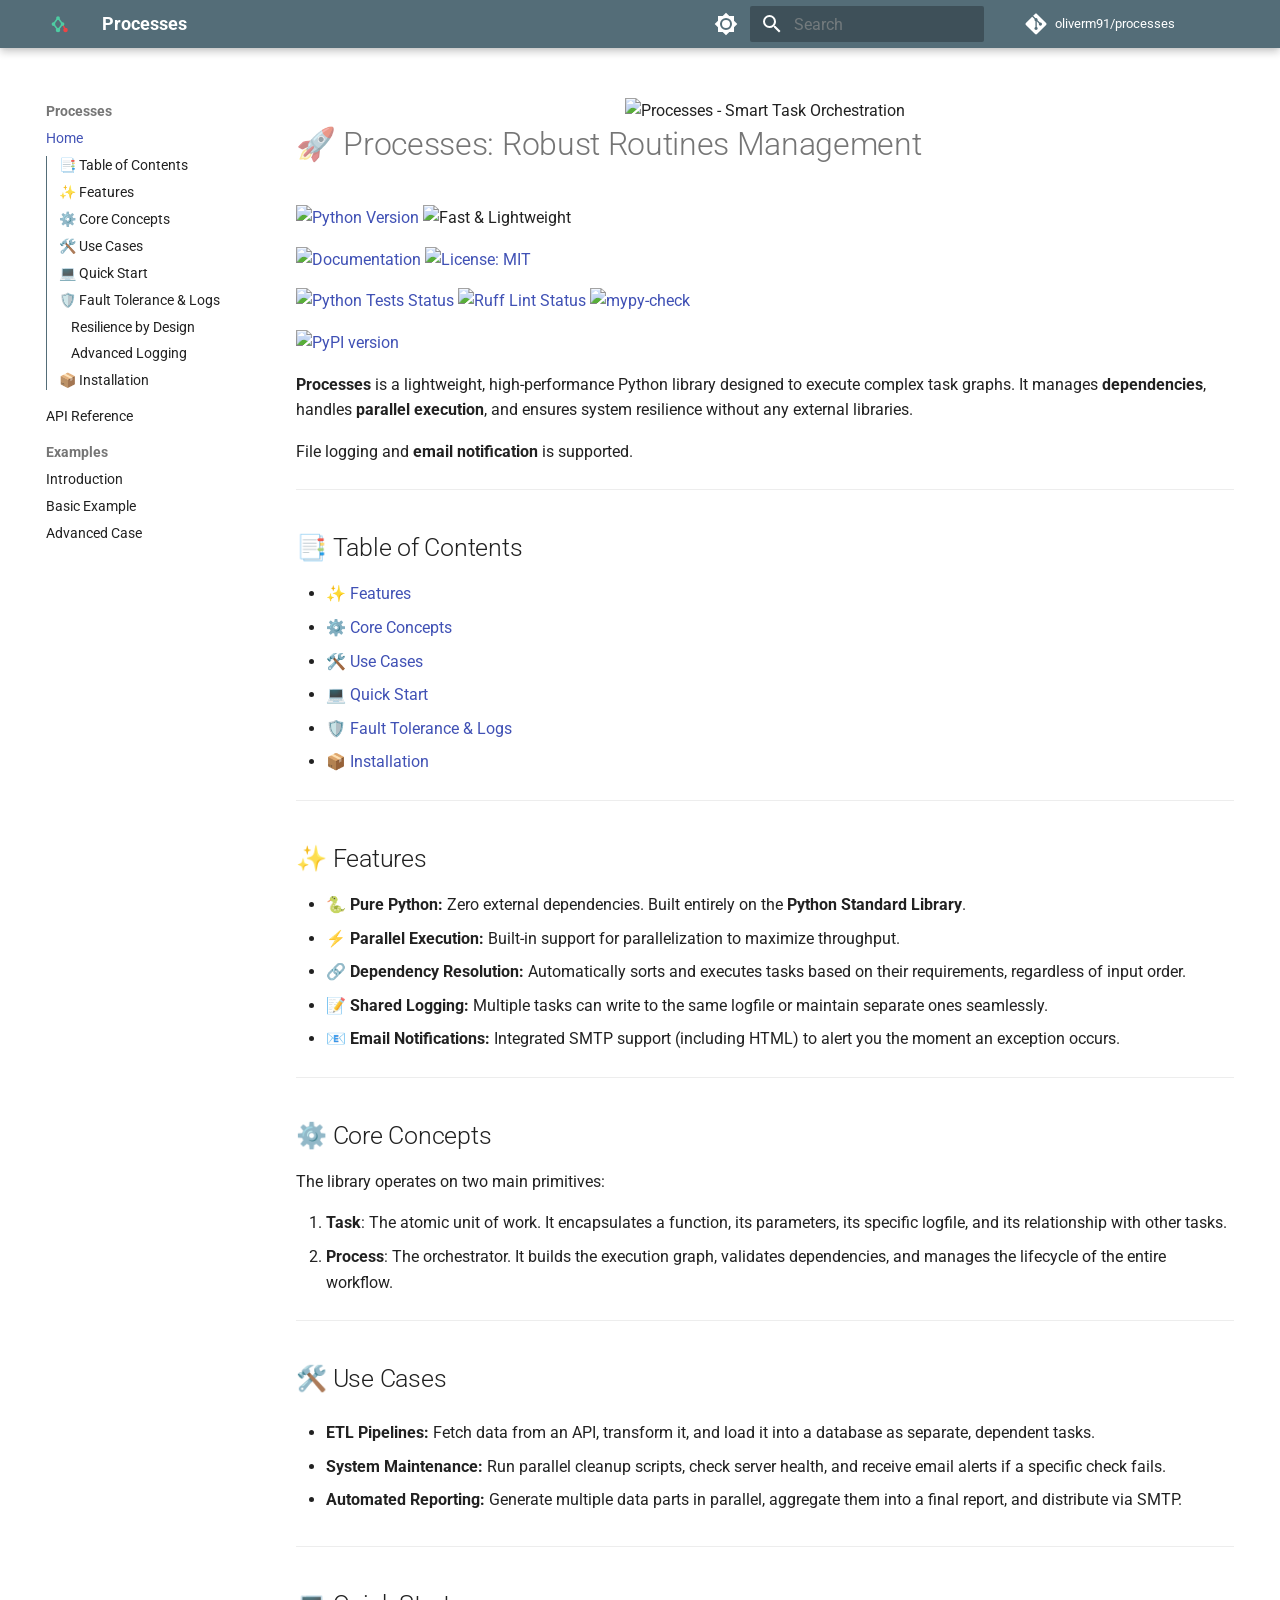
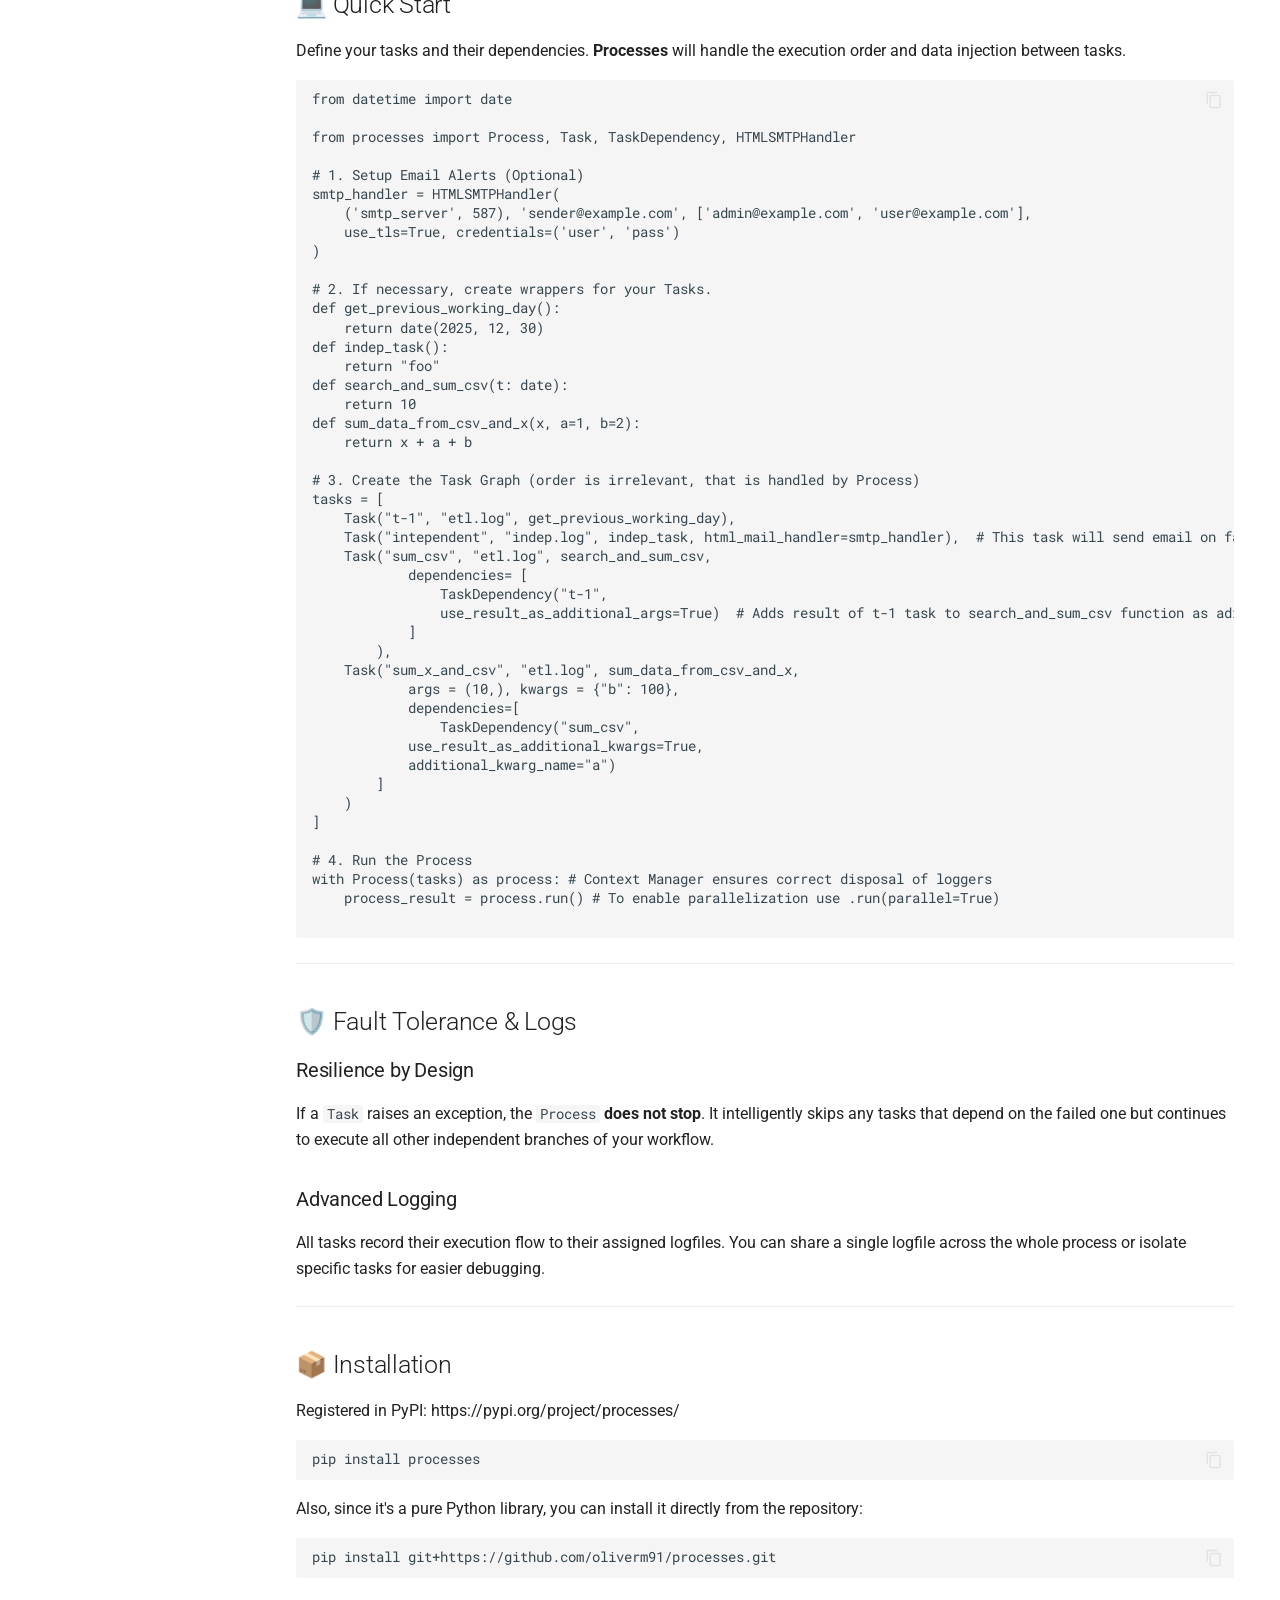
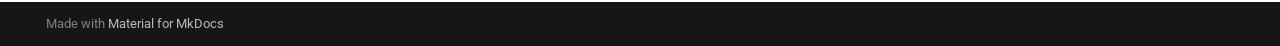
==== commit 2ed853e1: "Deployed d6d1610 with MkDocs version: 1.6.1" ====
--- a/index.html
+++ b/index.html
@@ -18,7 +18,7 @@
         
       
       
-      <link rel="icon" href="assets/images/favicon.png">
+      <link rel="icon" href="assets/favicon.svg">
       <meta name="generator" content="mkdocs-1.6.1, mkdocs-material-9.7.1">
     
     
@@ -78,7 +78,7 @@
     
     
     
-    <body dir="ltr" data-md-color-scheme="slate" data-md-color-primary="teal" data-md-color-accent="cyan">
+    <body dir="ltr" data-md-color-scheme="slate" data-md-color-primary="blue-grey" data-md-color-accent="cyan">
   
     
     <input class="md-toggle" data-md-toggle="drawer" type="checkbox" id="__drawer" autocomplete="off">
@@ -87,7 +87,7 @@
     <div data-md-component="skip">
       
         
-        <a href="#processes-smart-task-orchestration" class="md-skip">
+        <a href="#processes-robust-routines-management" class="md-skip">
           Skip to content
         </a>
       
@@ -105,8 +105,7 @@
   <nav class="md-header__inner md-grid" aria-label="Header">
     <a href="." title="Processes" class="md-header__button md-logo" aria-label="Processes" data-md-component="logo">
       
-  
-  <svg xmlns="http://www.w3.org/2000/svg" viewBox="0 0 24 24"><path d="M12 8a3 3 0 0 0 3-3 3 3 0 0 0-3-3 3 3 0 0 0-3 3 3 3 0 0 0 3 3m0 3.54C9.64 9.35 6.5 8 3 8v11c3.5 0 6.64 1.35 9 3.54 2.36-2.19 5.5-3.54 9-3.54V8c-3.5 0-6.64 1.35-9 3.54"/></svg>
+  <img src="assets/favicon.svg" alt="logo">
 
     </a>
     <label class="md-header__button md-icon" for="__drawer">
@@ -123,7 +122,7 @@
         <div class="md-header__topic" data-md-component="header-topic">
           <span class="md-ellipsis">
             
-              🚀 Processes: Smart Task Orchestration
+              Home
             
           </span>
         </div>
@@ -136,13 +135,21 @@
     
     
     
-    <input class="md-option" data-md-color-media="(prefers-color-scheme: dark)" data-md-color-scheme="slate" data-md-color-primary="teal" data-md-color-accent="cyan"  aria-hidden="true"  type="radio" name="__palette" id="__palette_0">
-    
-  
-    
-    
-    
-    <input class="md-option" data-md-color-media="(prefers-color-scheme: light)" data-md-color-scheme="default" data-md-color-primary="teal" data-md-color-accent="cyan"  aria-hidden="true"  type="radio" name="__palette" id="__palette_1">
+    <input class="md-option" data-md-color-media="(prefers-color-scheme: dark)" data-md-color-scheme="slate" data-md-color-primary="blue-grey" data-md-color-accent="cyan"  aria-label="Switch to light mode"  type="radio" name="__palette" id="__palette_0">
+    
+      <label class="md-header__button md-icon" title="Switch to light mode" for="__palette_1" hidden>
+        <svg xmlns="http://www.w3.org/2000/svg" viewBox="0 0 24 24"><path d="M12 18c-.89 0-1.74-.2-2.5-.55C11.56 16.5 13 14.42 13 12s-1.44-4.5-3.5-5.45C10.26 6.2 11.11 6 12 6a6 6 0 0 1 6 6 6 6 0 0 1-6 6m8-9.31V4h-4.69L12 .69 8.69 4H4v4.69L.69 12 4 15.31V20h4.69L12 23.31 15.31 20H20v-4.69L23.31 12z"/></svg>
+      </label>
+    
+  
+    
+    
+    
+    <input class="md-option" data-md-color-media="(prefers-color-scheme: light)" data-md-color-scheme="default" data-md-color-primary="blue-grey" data-md-color-accent="cyan"  aria-label="Switch to dark mode"  type="radio" name="__palette" id="__palette_1">
+    
+      <label class="md-header__button md-icon" title="Switch to dark mode" for="__palette_0" hidden>
+        <svg xmlns="http://www.w3.org/2000/svg" viewBox="0 0 24 24"><path d="M12 8a4 4 0 0 0-4 4 4 4 0 0 0 4 4 4 4 0 0 0 4-4 4 4 0 0 0-4-4m0 10a6 6 0 0 1-6-6 6 6 0 0 1 6-6 6 6 0 0 1 6 6 6 6 0 0 1-6 6m8-9.31V4h-4.69L12 .69 8.69 4H4v4.69L.69 12 4 15.31V20h4.69L12 23.31 15.31 20H20v-4.69L23.31 12z"/></svg>
+      </label>
     
   
 </form>
@@ -194,6 +201,18 @@
       
     
     
+      <div class="md-header__source">
+        <a href="https://github.com/oliverm91/processes/" title="Go to repository" class="md-source" data-md-component="source">
+  <div class="md-source__icon md-icon">
+    
+    <svg xmlns="http://www.w3.org/2000/svg" viewBox="0 0 448 512"><!--! Font Awesome Free 7.1.0 by @fontawesome - https://fontawesome.com License - https://fontawesome.com/license/free (Icons: CC BY 4.0, Fonts: SIL OFL 1.1, Code: MIT License) Copyright 2025 Fonticons, Inc.--><path d="M439.6 236.1 244 40.5c-5.4-5.5-12.8-8.5-20.4-8.5s-15 3-20.4 8.4L162.5 81l51.5 51.5c27.1-9.1 52.7 16.8 43.4 43.7l49.7 49.7c34.2-11.8 61.2 31 35.5 56.7-26.5 26.5-70.2-2.9-56-37.3L240.3 199v121.9c25.3 12.5 22.3 41.8 9.1 55-6.4 6.4-15.2 10.1-24.3 10.1s-17.8-3.6-24.3-10.1c-17.6-17.6-11.1-46.9 11.2-56v-123c-20.8-8.5-24.6-30.7-18.6-45L142.6 101 8.5 235.1C3 240.6 0 247.9 0 255.5s3 15 8.5 20.4l195.6 195.7c5.4 5.4 12.7 8.4 20.4 8.4s15-3 20.4-8.4l194.7-194.7c5.4-5.4 8.4-12.8 8.4-20.4s-3-15-8.4-20.4"/></svg>
+  </div>
+  <div class="md-source__repository">
+    oliverm91/processes
+  </div>
+</a>
+      </div>
+    
   </nav>
   
 </header>
@@ -217,17 +236,30 @@
 
 
 
-<nav class="md-nav md-nav--primary" aria-label="Navigation" data-md-level="0">
+  
+
+<nav class="md-nav md-nav--primary md-nav--integrated" aria-label="Navigation" data-md-level="0">
   <label class="md-nav__title" for="__drawer">
     <a href="." title="Processes" class="md-nav__button md-logo" aria-label="Processes" data-md-component="logo">
       
-  
-  <svg xmlns="http://www.w3.org/2000/svg" viewBox="0 0 24 24"><path d="M12 8a3 3 0 0 0 3-3 3 3 0 0 0-3-3 3 3 0 0 0-3 3 3 3 0 0 0 3 3m0 3.54C9.64 9.35 6.5 8 3 8v11c3.5 0 6.64 1.35 9 3.54 2.36-2.19 5.5-3.54 9-3.54V8c-3.5 0-6.64 1.35-9 3.54"/></svg>
+  <img src="assets/favicon.svg" alt="logo">
 
     </a>
     Processes
   </label>
   
+    <div class="md-nav__source">
+      <a href="https://github.com/oliverm91/processes/" title="Go to repository" class="md-source" data-md-component="source">
+  <div class="md-source__icon md-icon">
+    
+    <svg xmlns="http://www.w3.org/2000/svg" viewBox="0 0 448 512"><!--! Font Awesome Free 7.1.0 by @fontawesome - https://fontawesome.com License - https://fontawesome.com/license/free (Icons: CC BY 4.0, Fonts: SIL OFL 1.1, Code: MIT License) Copyright 2025 Fonticons, Inc.--><path d="M439.6 236.1 244 40.5c-5.4-5.5-12.8-8.5-20.4-8.5s-15 3-20.4 8.4L162.5 81l51.5 51.5c27.1-9.1 52.7 16.8 43.4 43.7l49.7 49.7c34.2-11.8 61.2 31 35.5 56.7-26.5 26.5-70.2-2.9-56-37.3L240.3 199v121.9c25.3 12.5 22.3 41.8 9.1 55-6.4 6.4-15.2 10.1-24.3 10.1s-17.8-3.6-24.3-10.1c-17.6-17.6-11.1-46.9 11.2-56v-123c-20.8-8.5-24.6-30.7-18.6-45L142.6 101 8.5 235.1C3 240.6 0 247.9 0 255.5s3 15 8.5 20.4l195.6 195.7c5.4 5.4 12.7 8.4 20.4 8.4s15-3 20.4-8.4l194.7-194.7c5.4-5.4 8.4-12.8 8.4-20.4s-3-15-8.4-20.4"/></svg>
+  </div>
+  <div class="md-source__repository">
+    oliverm91/processes
+  </div>
+</a>
+    </div>
+  
   <ul class="md-nav__list" data-md-scrollfix>
     
       
@@ -253,7 +285,7 @@
   <span class="md-ellipsis">
     
   
-    🚀 Processes: Smart Task Orchestration
+    Home
   
 
     
@@ -271,7 +303,7 @@
   <span class="md-ellipsis">
     
   
-    🚀 Processes: Smart Task Orchestration
+    Home
   
 
     
@@ -436,6 +468,149 @@
   
 
     
+      
+      
+  
+  
+  
+  
+    
+    
+    
+    
+      
+        
+        
+      
+    
+    
+    <li class="md-nav__item md-nav__item--section md-nav__item--nested">
+      
+        
+        
+        <input class="md-nav__toggle md-toggle " type="checkbox" id="__nav_3" >
+        
+          
+          <label class="md-nav__link" for="__nav_3" id="__nav_3_label" tabindex="">
+            
+  
+  
+  <span class="md-ellipsis">
+    
+  
+    Examples
+  
+
+    
+  </span>
+  
+  
+
+            <span class="md-nav__icon md-icon"></span>
+          </label>
+        
+        <nav class="md-nav" data-md-level="1" aria-labelledby="__nav_3_label" aria-expanded="false">
+          <label class="md-nav__title" for="__nav_3">
+            <span class="md-nav__icon md-icon"></span>
+            
+  
+    Examples
+  
+
+          </label>
+          <ul class="md-nav__list" data-md-scrollfix>
+            
+              
+                
+  
+  
+  
+  
+    <li class="md-nav__item">
+      <a href="examples/intro/" class="md-nav__link">
+        
+  
+  
+  <span class="md-ellipsis">
+    
+  
+    Introduction
+  
+
+    
+  </span>
+  
+  
+
+      </a>
+    </li>
+  
+
+              
+            
+              
+                
+  
+  
+  
+  
+    <li class="md-nav__item">
+      <a href="examples/basic/" class="md-nav__link">
+        
+  
+  
+  <span class="md-ellipsis">
+    
+  
+    Basic Example
+  
+
+    
+  </span>
+  
+  
+
+      </a>
+    </li>
+  
+
+              
+            
+              
+                
+  
+  
+  
+  
+    <li class="md-nav__item">
+      <a href="examples/advanced/" class="md-nav__link">
+        
+  
+  
+  <span class="md-ellipsis">
+    
+  
+    Advanced Case
+  
+
+    
+  </span>
+  
+  
+
+      </a>
+    </li>
+  
+
+              
+            
+          </ul>
+        </nav>
+      
+    </li>
+  
+
+    
   </ul>
 </nav>
                   </div>
@@ -443,137 +618,6 @@
               </div>
             
             
-              
-              <div class="md-sidebar md-sidebar--secondary" data-md-component="sidebar" data-md-type="toc" >
-                <div class="md-sidebar__scrollwrap">
-                  <div class="md-sidebar__inner">
-                    
-
-<nav class="md-nav md-nav--secondary" aria-label="Table of contents">
-  
-  
-  
-    
-  
-  
-    <label class="md-nav__title" for="__toc">
-      <span class="md-nav__icon md-icon"></span>
-      Table of contents
-    </label>
-    <ul class="md-nav__list" data-md-component="toc" data-md-scrollfix>
-      
-        <li class="md-nav__item">
-  <a href="#table-of-contents" class="md-nav__link">
-    <span class="md-ellipsis">
-      
-        📑 Table of Contents
-      
-    </span>
-  </a>
-  
-</li>
-      
-        <li class="md-nav__item">
-  <a href="#features" class="md-nav__link">
-    <span class="md-ellipsis">
-      
-        ✨ Features
-      
-    </span>
-  </a>
-  
-</li>
-      
-        <li class="md-nav__item">
-  <a href="#core-concepts" class="md-nav__link">
-    <span class="md-ellipsis">
-      
-        ⚙️ Core Concepts
-      
-    </span>
-  </a>
-  
-</li>
-      
-        <li class="md-nav__item">
-  <a href="#use-cases" class="md-nav__link">
-    <span class="md-ellipsis">
-      
-        🛠️ Use Cases
-      
-    </span>
-  </a>
-  
-</li>
-      
-        <li class="md-nav__item">
-  <a href="#quick-start" class="md-nav__link">
-    <span class="md-ellipsis">
-      
-        💻 Quick Start
-      
-    </span>
-  </a>
-  
-</li>
-      
-        <li class="md-nav__item">
-  <a href="#fault-tolerance-logs" class="md-nav__link">
-    <span class="md-ellipsis">
-      
-        🛡️ Fault Tolerance &amp; Logs
-      
-    </span>
-  </a>
-  
-    <nav class="md-nav" aria-label="🛡️ Fault Tolerance &amp; Logs">
-      <ul class="md-nav__list">
-        
-          <li class="md-nav__item">
-  <a href="#resilience-by-design" class="md-nav__link">
-    <span class="md-ellipsis">
-      
-        Resilience by Design
-      
-    </span>
-  </a>
-  
-</li>
-        
-          <li class="md-nav__item">
-  <a href="#advanced-logging" class="md-nav__link">
-    <span class="md-ellipsis">
-      
-        Advanced Logging
-      
-    </span>
-  </a>
-  
-</li>
-        
-      </ul>
-    </nav>
-  
-</li>
-      
-        <li class="md-nav__item">
-  <a href="#installation" class="md-nav__link">
-    <span class="md-ellipsis">
-      
-        📦 Installation
-      
-    </span>
-  </a>
-  
-</li>
-      
-    </ul>
-  
-</nav>
-                  </div>
-                </div>
-              </div>
-            
           
           
             <div class="md-content" data-md-component="content">
@@ -583,13 +627,23 @@
                   
 
 
-
-<h1 id="processes-smart-task-orchestration">🚀 Processes: Smart Task Orchestration</h1>
+  
+  
+
+
+<div align="center">
+  <img src="https://raw.githubusercontent.com/oliverm91/processes/refs/heads/main/assets/banner.svg" width="100%" alt="Processes - Smart Task Orchestration">
+</div>
+
+<h1 id="processes-robust-routines-management">🚀 Processes: Robust Routines Management</h1>
 <p><a href="https://www.python.org/"><img alt="Python Version" src="https://img.shields.io/badge/python-3.10%2B-blue.svg" /></a>
-<a href="https://opensource.org/licenses/MIT"><img alt="License: MIT" src="https://img.shields.io/badge/License-MIT-yellow.svg" /></a>
-<a href="#"><img alt="Fast &amp; Lightweight" src="https://img.shields.io/badge/Library-Pure%20Python-green.svg" /></a>
-<img alt="Ruff Lint Status" src="https://github.com/oliverm91/processes/actions/workflows/lint.yml/badge.svg?branch=main" />
-<img alt="Python Tests Status" src="https://github.com/oliverm91/processes/actions/workflows/tests.yml/badge.svg?branch=main" /></p>
+<img alt="Fast &amp; Lightweight" src="https://img.shields.io/badge/Library-Pure%20Python-green.svg" /></p>
+<p><a href="https://oliverm91.github.io/processes/"><img alt="Documentation" src="https://img.shields.io/badge/docs-GitHub%20Pages-blue.svg" /></a>
+<a href="https://opensource.org/licenses/MIT"><img alt="License: MIT" src="https://img.shields.io/badge/License-MIT-yellow.svg" /></a></p>
+<p><a href="https://github.com/oliverm91/processes/actions/workflows/tests.yml"><img alt="Python Tests Status" src="https://github.com/oliverm91/processes/actions/workflows/tests.yml/badge.svg?branch=main" /></a>
+<a href="https://github.com/oliverm91/processes/actions/workflows/lint.yml"><img alt="Ruff Lint Status" src="https://github.com/oliverm91/processes/actions/workflows/lint.yml/badge.svg?branch=main" /></a>
+<a href="https://github.com/oliverm91/processes/actions/workflows/mypy.yml"><img alt="mypy-check" src="https://github.com/oliverm91/processes/actions/workflows/mypy.yml/badge.svg" /></a></p>
+<p><a href="https://pypi.org/project/processes/"><img alt="PyPI version" src="https://img.shields.io/pypi/v/processes.svg" /></a></p>
 <p><strong>Processes</strong> is a lightweight, high-performance Python library designed to execute complex task graphs. It manages <strong>dependencies</strong>, handles <strong>parallel execution</strong>, and ensures system resilience without any external libraries.</p>
 <p>File logging and <strong>email notification</strong> is supported.</p>
 <hr />
@@ -687,7 +741,10 @@
 <p>All tasks record their execution flow to their assigned logfiles. You can share a single logfile across the whole process or isolate specific tasks for easier debugging.</p>
 <hr />
 <h2 id="installation">📦 Installation</h2>
-<p>Since it's a pure Python library, you can install it directly from the repository using <code>pip</code>:</p>
+<p>Registered in PyPI: https://pypi.org/project/processes/</p>
+<pre><code class="language-bash">pip install processes
+</code></pre>
+<p>Also, since it's a pure Python library, you can install it directly from the repository:</p>
 <pre><code class="language-bash">pip install git+https://github.com/oliverm91/processes.git
 </code></pre>
 
@@ -745,7 +802,7 @@
     
       
       
-      <script id="__config" type="application/json">{"annotate": null, "base": ".", "features": ["navigation.sections", "content.code.copy", "navigation.top", "navigation.tracking"], "search": "assets/javascripts/workers/search.2c215733.min.js", "tags": null, "translations": {"clipboard.copied": "Copied to clipboard", "clipboard.copy": "Copy to clipboard", "search.result.more.one": "1 more on this page", "search.result.more.other": "# more on this page", "search.result.none": "No matching documents", "search.result.one": "1 matching document", "search.result.other": "# matching documents", "search.result.placeholder": "Type to start searching", "search.result.term.missing": "Missing", "select.version": "Select version"}, "version": null}</script>
+      <script id="__config" type="application/json">{"annotate": null, "base": ".", "features": ["toc.integrate", "navigation.sections", "content.code.copy", "navigation.top", "navigation.tracking"], "search": "assets/javascripts/workers/search.2c215733.min.js", "tags": null, "translations": {"clipboard.copied": "Copied to clipboard", "clipboard.copy": "Copy to clipboard", "search.result.more.one": "1 more on this page", "search.result.more.other": "# more on this page", "search.result.none": "No matching documents", "search.result.one": "1 matching document", "search.result.other": "# matching documents", "search.result.placeholder": "Type to start searching", "search.result.term.missing": "Missing", "select.version": "Select version"}, "version": null}</script>
     
     
       <script src="assets/javascripts/bundle.79ae519e.min.js"></script>
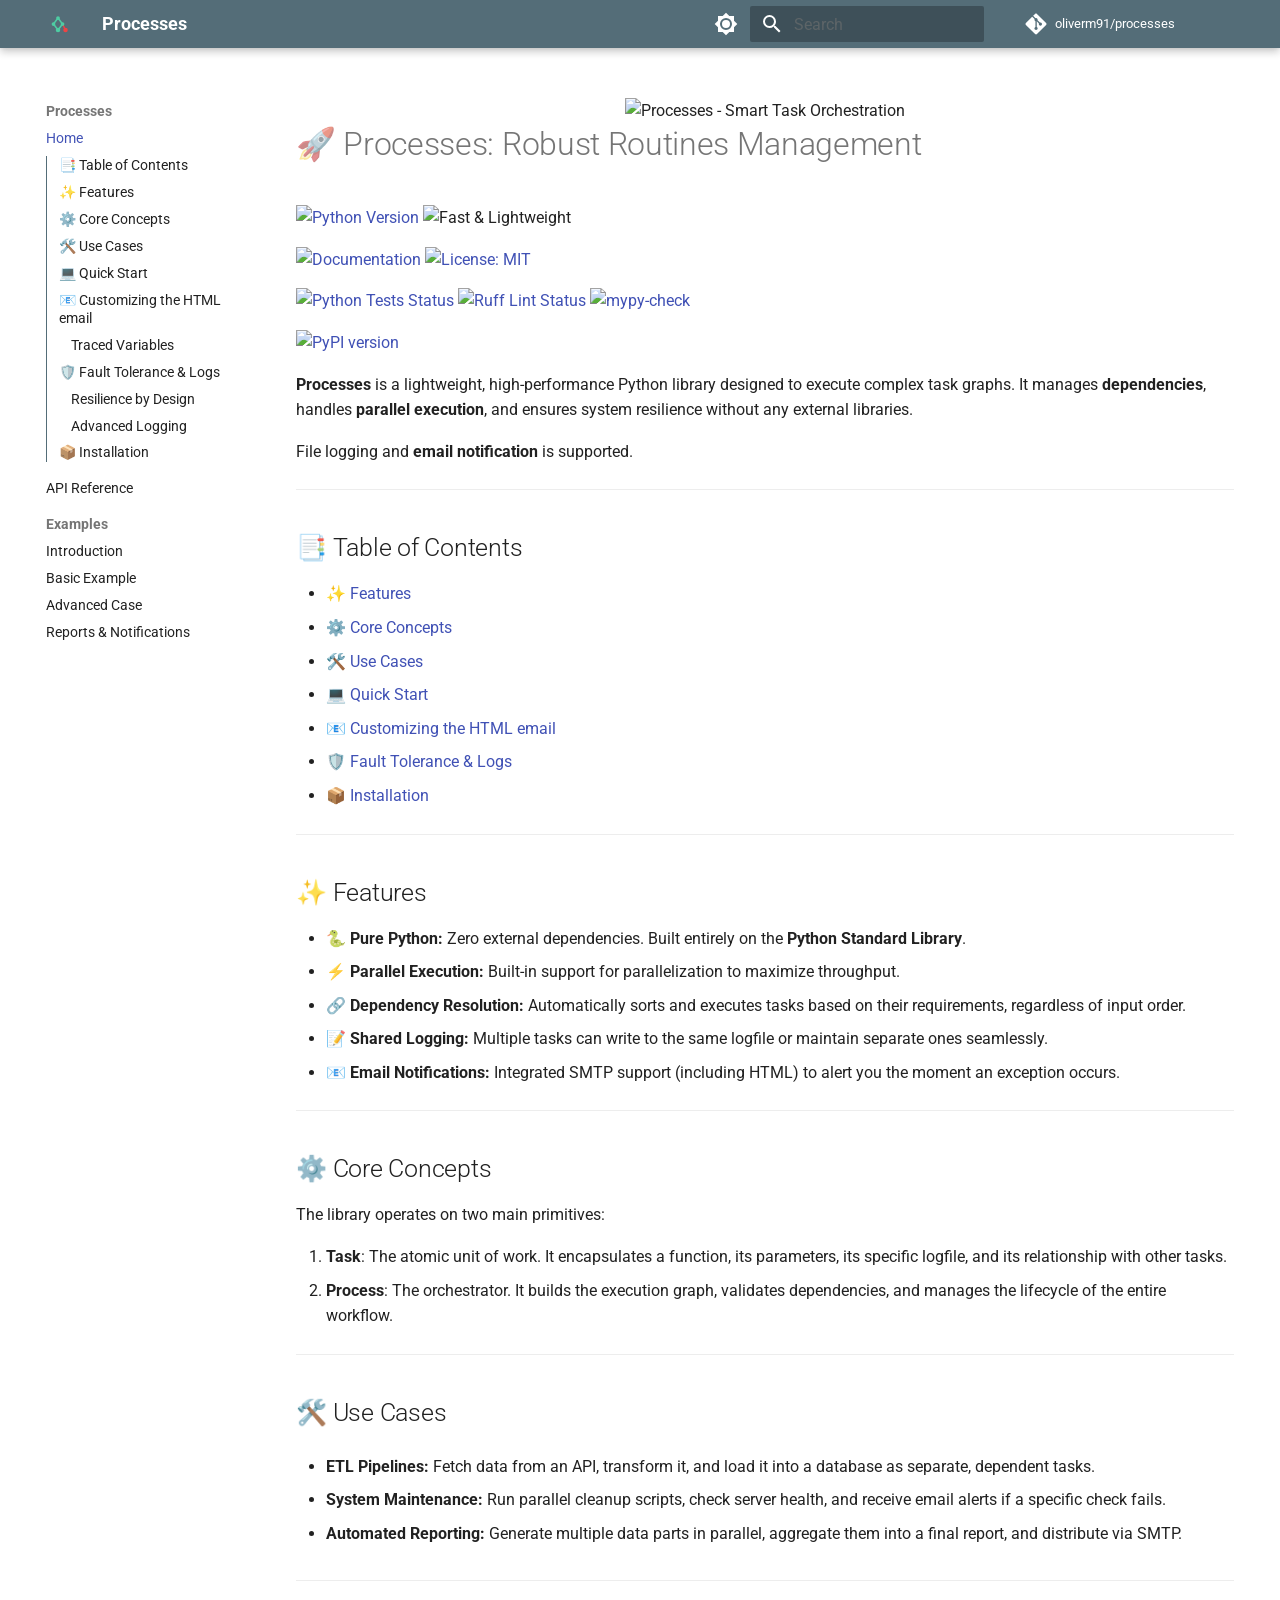
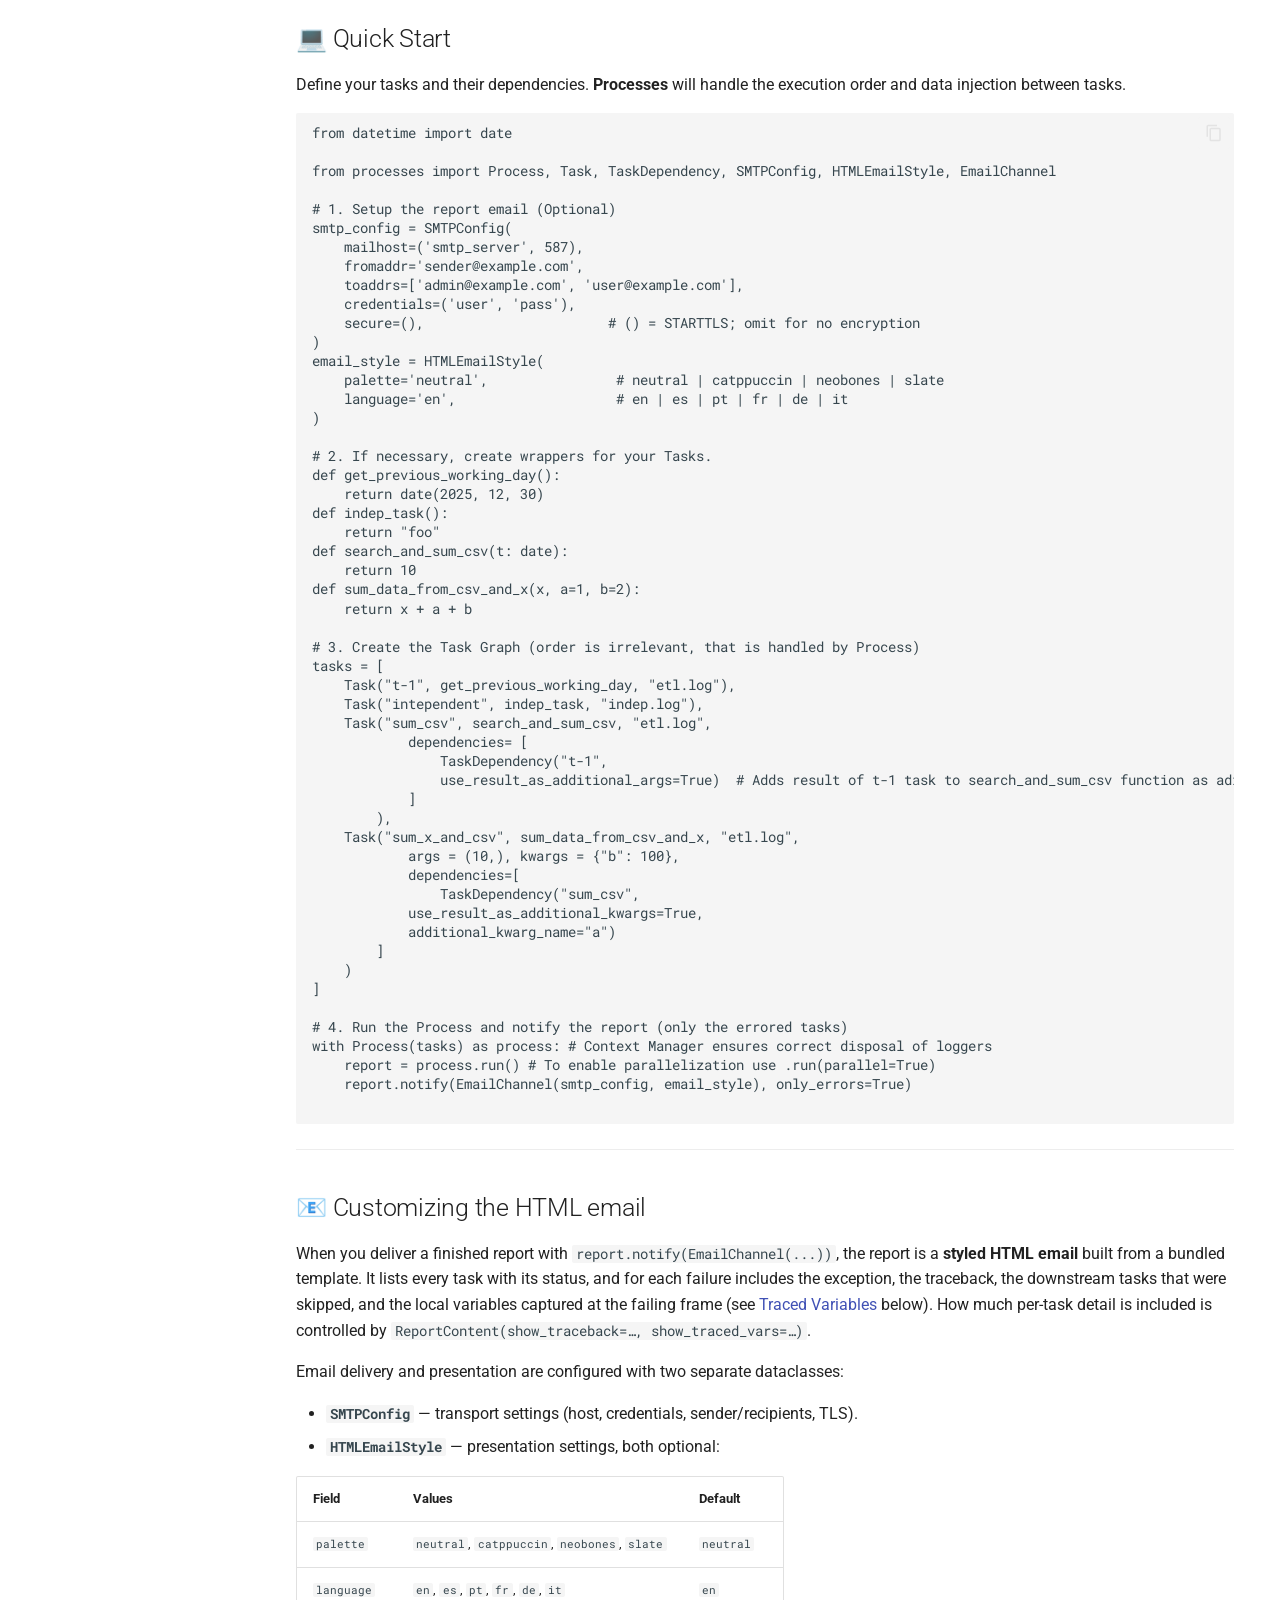
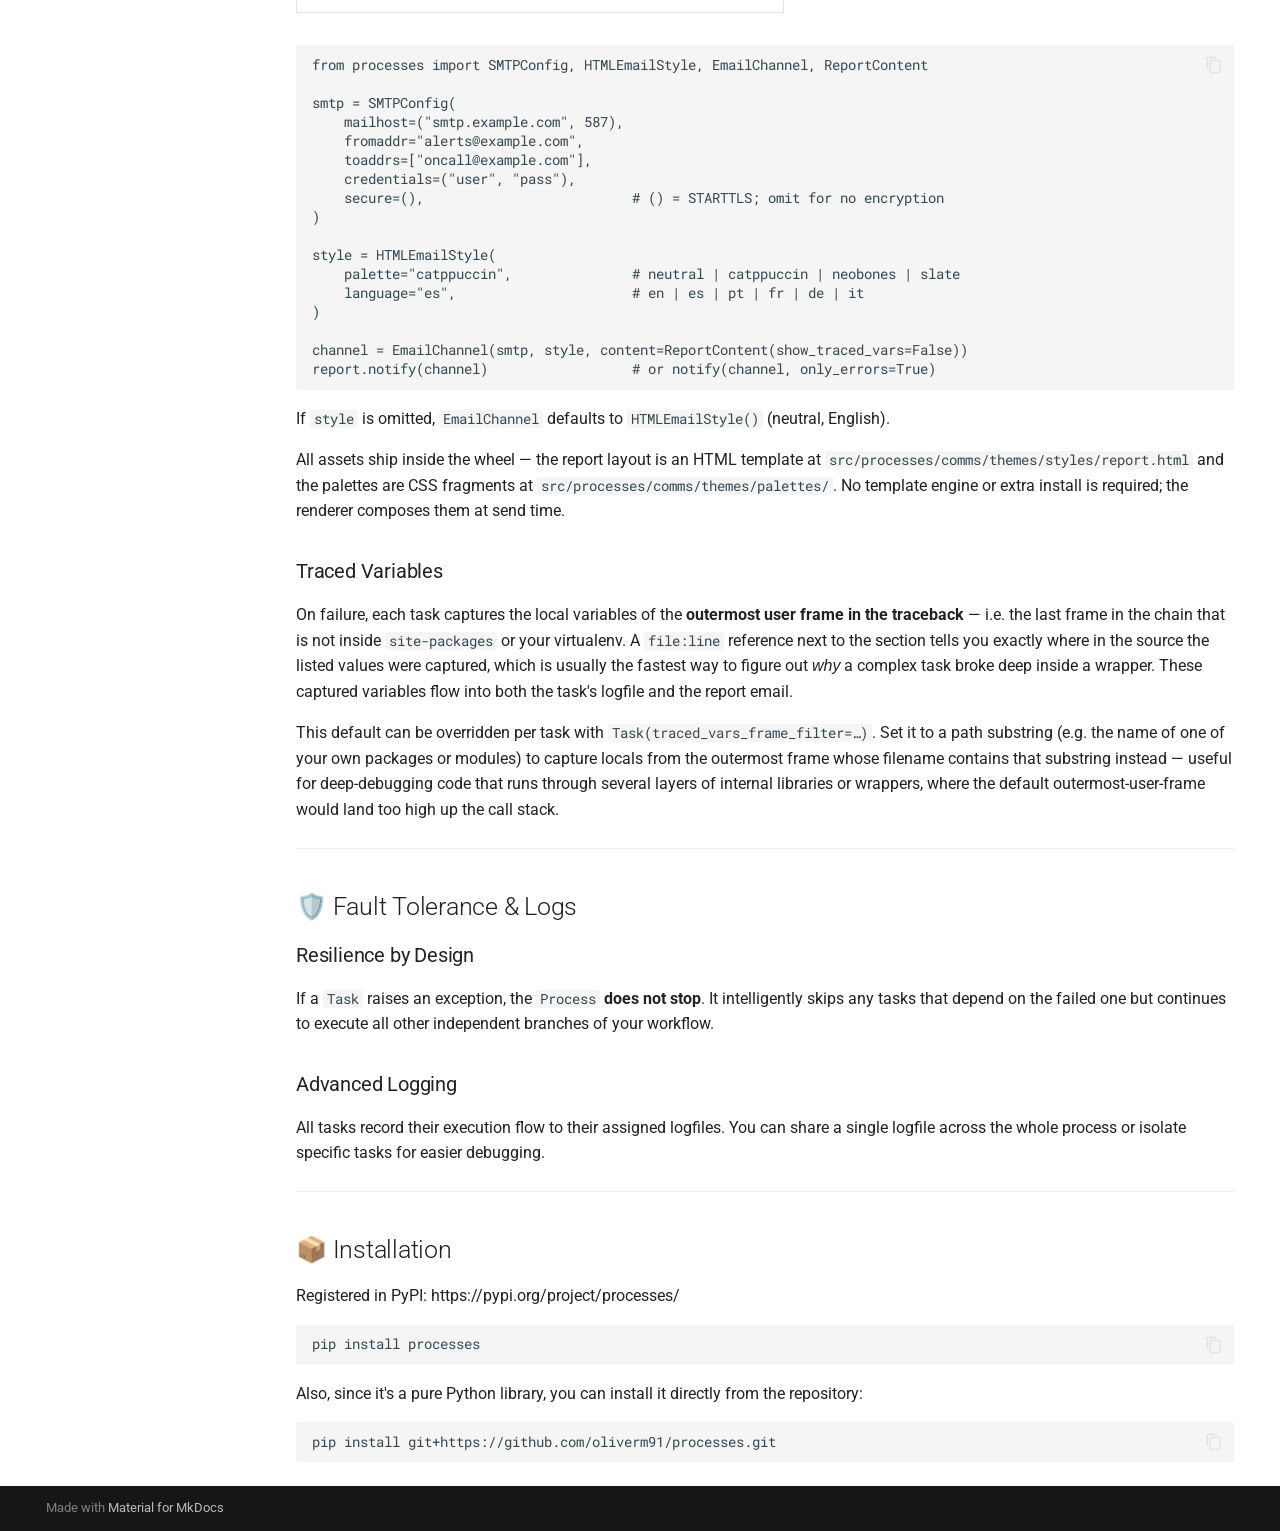
==== commit ffb9b2f0: "Deployed 6c17ee9 with MkDocs version: 1.6.1" ====
--- a/index.html
+++ b/index.html
@@ -384,6 +384,34 @@
 </li>
       
         <li class="md-nav__item">
+  <a href="#customizing-the-html-email" class="md-nav__link">
+    <span class="md-ellipsis">
+      
+        📧 Customizing the HTML email
+      
+    </span>
+  </a>
+  
+    <nav class="md-nav" aria-label="📧 Customizing the HTML email">
+      <ul class="md-nav__list">
+        
+          <li class="md-nav__item">
+  <a href="#traced-variables" class="md-nav__link">
+    <span class="md-ellipsis">
+      
+        Traced Variables
+      
+    </span>
+  </a>
+  
+</li>
+        
+      </ul>
+    </nav>
+  
+</li>
+      
+        <li class="md-nav__item">
   <a href="#fault-tolerance-logs" class="md-nav__link">
     <span class="md-ellipsis">
       
@@ -591,6 +619,34 @@
     
   
     Advanced Case
+  
+
+    
+  </span>
+  
+  
+
+      </a>
+    </li>
+  
+
+              
+            
+              
+                
+  
+  
+  
+  
+    <li class="md-nav__item">
+      <a href="examples/reports/" class="md-nav__link">
+        
+  
+  
+  <span class="md-ellipsis">
+    
+  
+    Reports & Notifications
   
 
     
@@ -636,7 +692,7 @@
 </div>
 
 <h1 id="processes-robust-routines-management">🚀 Processes: Robust Routines Management</h1>
-<p><a href="https://www.python.org/"><img alt="Python Version" src="https://img.shields.io/badge/python-3.10%2B-blue.svg" /></a>
+<p><a href="https://www.python.org/"><img alt="Python Version" src="https://img.shields.io/badge/python-3.11%2B-blue.svg" /></a>
 <img alt="Fast &amp; Lightweight" src="https://img.shields.io/badge/Library-Pure%20Python-green.svg" /></p>
 <p><a href="https://oliverm91.github.io/processes/"><img alt="Documentation" src="https://img.shields.io/badge/docs-GitHub%20Pages-blue.svg" /></a>
 <a href="https://opensource.org/licenses/MIT"><img alt="License: MIT" src="https://img.shields.io/badge/License-MIT-yellow.svg" /></a></p>
@@ -649,12 +705,13 @@
 <hr />
 <h2 id="table-of-contents">📑 Table of Contents</h2>
 <ul>
-<li><a href="#-features">✨ Features</a></li>
-<li><a href="#️-core-concepts">⚙️ Core Concepts</a></li>
-<li><a href="#️-use-cases">🛠️ Use Cases</a></li>
-<li><a href="#-quick-start">💻 Quick Start</a></li>
-<li><a href="#️-fault-tolerance--logs">🛡️ Fault Tolerance &amp; Logs</a></li>
-<li><a href="#-installation">📦 Installation</a></li>
+<li><a href="#features">✨ Features</a></li>
+<li><a href="#core-concepts">⚙️ Core Concepts</a></li>
+<li><a href="#use-cases">🛠️ Use Cases</a></li>
+<li><a href="#quick-start">💻 Quick Start</a></li>
+<li><a href="#customizing-the-html-email">📧 Customizing the HTML email</a></li>
+<li><a href="#fault-tolerance-logs">🛡️ Fault Tolerance &amp; Logs</a></li>
+<li><a href="#installation">📦 Installation</a></li>
 </ul>
 <hr />
 <h2 id="features">✨ Features</h2>
@@ -690,12 +747,19 @@
 <p>Define your tasks and their dependencies. <strong>Processes</strong> will handle the execution order and data injection between tasks.</p>
 <pre><code class="language-python">from datetime import date
 
-from processes import Process, Task, TaskDependency, HTMLSMTPHandler
-
-# 1. Setup Email Alerts (Optional)
-smtp_handler = HTMLSMTPHandler(
-    ('smtp_server', 587), 'sender@example.com', ['admin@example.com', 'user@example.com'], 
-    use_tls=True, credentials=('user', 'pass')
+from processes import Process, Task, TaskDependency, SMTPConfig, HTMLEmailStyle, EmailChannel
+
+# 1. Setup the report email (Optional)
+smtp_config = SMTPConfig(
+    mailhost=('smtp_server', 587),
+    fromaddr='sender@example.com',
+    toaddrs=['admin@example.com', 'user@example.com'],
+    credentials=('user', 'pass'),
+    secure=(),                       # () = STARTTLS; omit for no encryption
+)
+email_style = HTMLEmailStyle(
+    palette='neutral',                # neutral | catppuccin | neobones | slate
+    language='en',                    # en | es | pt | fr | de | it
 )
 
 # 2. If necessary, create wrappers for your Tasks.
@@ -710,15 +774,15 @@
 
 # 3. Create the Task Graph (order is irrelevant, that is handled by Process)
 tasks = [
-    Task(&quot;t-1&quot;, &quot;etl.log&quot;, get_previous_working_day),
-    Task(&quot;intependent&quot;, &quot;indep.log&quot;, indep_task, html_mail_handler=smtp_handler),  # This task will send email on failure
-    Task(&quot;sum_csv&quot;, &quot;etl.log&quot;, search_and_sum_csv,
+    Task(&quot;t-1&quot;, get_previous_working_day, &quot;etl.log&quot;),
+    Task(&quot;intependent&quot;, indep_task, &quot;indep.log&quot;),
+    Task(&quot;sum_csv&quot;, search_and_sum_csv, &quot;etl.log&quot;,
             dependencies= [
                 TaskDependency(&quot;t-1&quot;,
                 use_result_as_additional_args=True)  # Adds result of t-1 task to search_and_sum_csv function as aditional args
             ]
         ),
-    Task(&quot;sum_x_and_csv&quot;, &quot;etl.log&quot;, sum_data_from_csv_and_x,
+    Task(&quot;sum_x_and_csv&quot;, sum_data_from_csv_and_x, &quot;etl.log&quot;,
             args = (10,), kwargs = {&quot;b&quot;: 100},
             dependencies=[
                 TaskDependency(&quot;sum_csv&quot;,
@@ -728,11 +792,85 @@
     )
 ]
 
-# 4. Run the Process
+# 4. Run the Process and notify the report (only the errored tasks)
 with Process(tasks) as process: # Context Manager ensures correct disposal of loggers
-    process_result = process.run() # To enable parallelization use .run(parallel=True)
+    report = process.run() # To enable parallelization use .run(parallel=True)
+    report.notify(EmailChannel(smtp_config, email_style), only_errors=True)
 
 </code></pre>
+<hr />
+<h2 id="customizing-the-html-email">📧 Customizing the HTML email</h2>
+<p>When you deliver a finished report with <code>report.notify(EmailChannel(...))</code>, the
+report is a <strong>styled HTML email</strong> built from a bundled template. It lists every
+task with its status, and for each failure includes the exception, the traceback,
+the downstream tasks that were skipped, and the local variables captured at the
+failing frame (see <a href="#traced-variables">Traced Variables</a> below). How much per-task
+detail is included is controlled by <code>ReportContent(show_traceback=…,
+show_traced_vars=…)</code>.</p>
+<p>Email delivery and presentation are configured with two separate dataclasses:</p>
+<ul>
+<li><strong><code>SMTPConfig</code></strong> — transport settings (host, credentials, sender/recipients, TLS).</li>
+<li><strong><code>HTMLEmailStyle</code></strong> — presentation settings, both optional:</li>
+</ul>
+<table>
+<thead>
+<tr>
+<th>Field</th>
+<th>Values</th>
+<th>Default</th>
+</tr>
+</thead>
+<tbody>
+<tr>
+<td><code>palette</code></td>
+<td><code>neutral</code>, <code>catppuccin</code>, <code>neobones</code>, <code>slate</code></td>
+<td><code>neutral</code></td>
+</tr>
+<tr>
+<td><code>language</code></td>
+<td><code>en</code>, <code>es</code>, <code>pt</code>, <code>fr</code>, <code>de</code>, <code>it</code></td>
+<td><code>en</code></td>
+</tr>
+</tbody>
+</table>
+<pre><code class="language-python">from processes import SMTPConfig, HTMLEmailStyle, EmailChannel, ReportContent
+
+smtp = SMTPConfig(
+    mailhost=(&quot;smtp.example.com&quot;, 587),
+    fromaddr=&quot;alerts@example.com&quot;,
+    toaddrs=[&quot;oncall@example.com&quot;],
+    credentials=(&quot;user&quot;, &quot;pass&quot;),
+    secure=(),                          # () = STARTTLS; omit for no encryption
+)
+
+style = HTMLEmailStyle(
+    palette=&quot;catppuccin&quot;,               # neutral | catppuccin | neobones | slate
+    language=&quot;es&quot;,                      # en | es | pt | fr | de | it
+)
+
+channel = EmailChannel(smtp, style, content=ReportContent(show_traced_vars=False))
+report.notify(channel)                  # or notify(channel, only_errors=True)
+</code></pre>
+<p>If <code>style</code> is omitted, <code>EmailChannel</code> defaults to <code>HTMLEmailStyle()</code>
+(neutral, English).</p>
+<p>All assets ship inside the wheel — the report layout is an HTML template at
+<code>src/processes/comms/themes/styles/report.html</code> and the palettes are CSS
+fragments at <code>src/processes/comms/themes/palettes/</code>. No template engine or
+extra install is required; the renderer composes them at send time.</p>
+<h3 id="traced-variables">Traced Variables</h3>
+<p>On failure, each task captures the local variables of the <strong>outermost user
+frame in the traceback</strong> — i.e. the last frame in the chain that is not inside
+<code>site-packages</code> or your virtualenv. A <code>file:line</code> reference next to the section
+tells you exactly where in the source the listed values were captured, which is
+usually the fastest way to figure out <em>why</em> a complex task broke deep inside a
+wrapper. These captured variables flow into both the task's logfile and the
+report email.</p>
+<p>This default can be overridden per task with <code>Task(traced_vars_frame_filter=…)</code>.
+Set it to a path substring (e.g. the name of one of your own packages or
+modules) to capture locals from the outermost frame whose filename contains
+that substring instead — useful for deep-debugging code that runs through
+several layers of internal libraries or wrappers, where the default
+outermost-user-frame would land too high up the call stack.</p>
 <hr />
 <h2 id="fault-tolerance-logs">🛡️ Fault Tolerance &amp; Logs</h2>
 <h3 id="resilience-by-design">Resilience by Design</h3>
